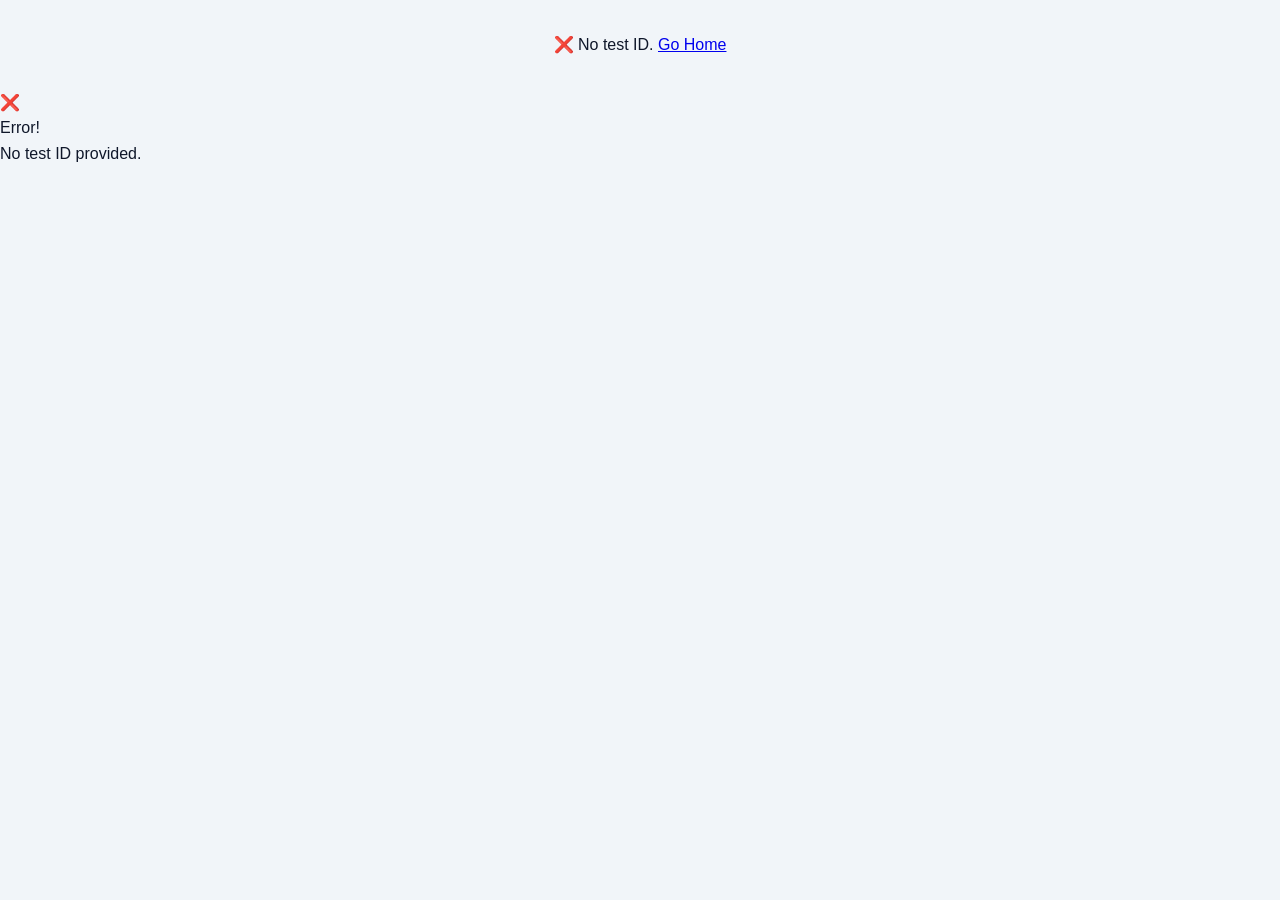
==== test.html @ 218e972a "create v2" ====
<!DOCTYPE html>
<html lang="en">
<head>
  <meta charset="UTF-8">
  <meta name="viewport" content="width=device-width, initial-scale=1.0">
  <title>CET Mock Test – Take Test</title>
  <link rel="stylesheet" href="test.css">
</head>
<body>
<div id="testApp"></div>

<script>
  // ---------- ALL ORIGINAL JAVASCRIPT (except theme toggle) ----------
  const CURRENT_STORAGE_KEY = 'cet_mock_tests_v3';
  const OLD_STORAGE_KEY = 'cet_mock_tests_v2';
  const ATTEMPTS_KEY = 'cet_test_attempts';

  function getAllTests() {
    let raw = localStorage.getItem(CURRENT_STORAGE_KEY);
    if (raw) { try { return JSON.parse(raw); } catch(e) { return []; } }
    const oldRaw = localStorage.getItem(OLD_STORAGE_KEY);
    if (oldRaw) {
      try { const old = JSON.parse(oldRaw); if (Array.isArray(old) && old.length) { localStorage.setItem(CURRENT_STORAGE_KEY, JSON.stringify(old)); return old; } } catch(e) {}
    }
    return [];
  }
  function getTestById(id) { return getAllTests().find(t => t.id === id); }
  function saveAttempt(attempt) { const attempts = getAllAttempts(); attempts.push(attempt); localStorage.setItem(ATTEMPTS_KEY, JSON.stringify(attempts)); }
  function getAllAttempts() { const raw = localStorage.getItem(ATTEMPTS_KEY); return raw ? JSON.parse(raw) : []; }

  function showToast(message, type = 'success', title = '') {
    const container = document.getElementById('toastContainer') || (() => { const div = document.createElement('div'); div.id = 'toastContainer'; div.className = 'toast-container'; document.body.appendChild(div); return div; })();
    const icons = { success: '✅', error: '❌', info: 'ℹ️', warning: '⚠️' };
    const titles = { success: 'Success!', error: 'Error!', info: 'Info', warning: 'Warning!' };
    const toast = document.createElement('div'); toast.className = `toast ${type}`;
    toast.innerHTML = `<div class="toast-icon">${icons[type]}</div><div class="toast-content"><div class="toast-title">${title || titles[type]}</div><div class="toast-message">${message}</div></div>`;
    container.appendChild(toast); setTimeout(() => toast.remove(), 4000);
  }

  function showExplanationToast(explanation, questionText) {
    const container = document.getElementById('explanationToastContainer') || (() => { const div = document.createElement('div'); div.id = 'explanationToastContainer'; div.className = 'explanation-toast-container'; document.body.appendChild(div); return div; })();
    const toast = document.createElement('div'); toast.className = 'explanation-toast';
    toast.innerHTML = `<div class="explanation-title">📖 Explanation</div><div style="font-size:0.85rem; color:var(--color-text-secondary);">${escapeHtml(questionText.substring(0, 80))}${questionText.length > 80 ? '...' : ''}</div><div class="explanation-text">${escapeHtml(explanation)}</div>`;
    container.appendChild(toast); setTimeout(() => toast.remove(), 5000);
  }

  function showConfirmationModal(onConfirm, unansweredCount) {
    const modal = document.createElement('div'); modal.className = 'modal-overlay';
    let warningText = unansweredCount > 0 ? `<p style="color: var(--color-warning); margin-bottom: 1rem;">⚠️ You have ${unansweredCount} unanswered question(s)!</p>` : '';
    modal.innerHTML = `<div class="modal-box"><h3>📝 Submit Test?</h3>${warningText}<p>Are you sure you want to submit your test? You won't be able to change your answers after submission.</p><div class="modal-actions"><button class="btn btn-secondary" id="cancelSubmit">Cancel</button><button class="btn btn-danger" id="confirmSubmit">Yes, Submit</button></div></div>`;
    document.body.appendChild(modal);
    document.getElementById('cancelSubmit').addEventListener('click', () => { modal.remove(); showToast('Submission cancelled.', 'info'); });
    document.getElementById('confirmSubmit').addEventListener('click', () => { modal.remove(); onConfirm(); });
  }

  // ========== GRAPH RENDERING (unchanged) ==========
  function setCanvasSize(canvas, width, height) {
    const dpr = window.devicePixelRatio || 1;
    canvas.width = width * dpr;
    canvas.height = height * dpr;
    canvas.style.width = `${width}px`;
    canvas.style.height = `${height}px`;
    const ctx = canvas.getContext('2d');
    ctx.scale(dpr, dpr);
    return ctx;
  }

  function renderBarGraph(canvasId, title, data) {
    const canvas = document.getElementById(canvasId);
    if (!canvas) return;
    const labels = Object.keys(data);
    const values = Object.values(data);
    const width = 500, height = 300;
    const ctx = setCanvasSize(canvas, width, height);
    ctx.clearRect(0, 0, width, height);
    const barWidth = (width / labels.length) * 0.6;
    const startX = (width / labels.length - barWidth) / 2;
    const maxVal = Math.max(...values, 1);
    for (let i = 0; i < labels.length; i++) {
      const x = i * (width / labels.length) + startX;
      const barHeight = (values[i] / maxVal) * (height - 60);
      ctx.fillStyle = '#3b82f6';
      ctx.fillRect(x, height - barHeight - 30, barWidth, barHeight);
      ctx.fillStyle = '#333';
      ctx.font = '12px sans-serif';
      ctx.fillText(labels[i], x + barWidth/4, height - 10);
    }
    ctx.fillStyle = '#000';
    ctx.font = 'bold 14px sans-serif';
    ctx.fillText(title, 10, 20);
  }

  function renderLineGraph(canvasId, title, data) {
    const canvas = document.getElementById(canvasId);
    if (!canvas) return;
    const labels = Object.keys(data);
    const values = Object.values(data);
    const width = 500, height = 300;
    const ctx = setCanvasSize(canvas, width, height);
    ctx.clearRect(0, 0, width, height);
    const maxVal = Math.max(...values, 1);
    const stepX = width / (labels.length - 1 || 1);
    const points = [];
    for (let i = 0; i < labels.length; i++) {
      const x = i * stepX;
      const y = height - 30 - (values[i] / maxVal) * (height - 60);
      points.push({ x, y });
    }
    ctx.beginPath();
    ctx.strokeStyle = '#22c55e';
    ctx.lineWidth = 2;
    ctx.moveTo(points[0].x, points[0].y);
    for (let i = 1; i < points.length; i++) ctx.lineTo(points[i].x, points[i].y);
    ctx.stroke();
    for (let i = 0; i < points.length; i++) {
      ctx.fillStyle = '#f59e0b';
      ctx.beginPath();
      ctx.arc(points[i].x, points[i].y, 4, 0, 2 * Math.PI);
      ctx.fill();
      ctx.fillStyle = '#333';
      ctx.font = '10px sans-serif';
      ctx.fillText(labels[i], points[i].x - 5, height - 10);
    }
    ctx.fillStyle = '#000';
    ctx.font = 'bold 14px sans-serif';
    ctx.fillText(title, 10, 20);
  }

  function renderPieChart(canvasId, title, data) {
    const canvas = document.getElementById(canvasId);
    if (!canvas) return;
    const values = Object.values(data);
    const labels = Object.keys(data);
    const total = values.reduce((a, b) => a + b, 0);
    const width = 500, height = 300;
    const ctx = setCanvasSize(canvas, width, height);
    ctx.clearRect(0, 0, width, height);
    const centerX = width / 2, centerY = height / 2, radius = 100;
    let startAngle = -Math.PI / 2;
    const colors = ['#3b82f6', '#22c55e', '#f59e0b', '#ef4444', '#8b5cf6', '#06b6d4'];
    for (let i = 0; i < values.length; i++) {
      const angle = (values[i] / total) * 2 * Math.PI;
      const endAngle = startAngle + angle;
      ctx.beginPath();
      ctx.fillStyle = colors[i % colors.length];
      ctx.moveTo(centerX, centerY);
      ctx.arc(centerX, centerY, radius, startAngle, endAngle);
      ctx.fill();
      startAngle = endAngle;
    }
    ctx.fillStyle = '#000';
    ctx.font = 'bold 14px sans-serif';
    ctx.fillText(title, 10, 20);
    let legendY = 40;
    for (let i = 0; i < labels.length; i++) {
      ctx.fillStyle = colors[i % colors.length];
      ctx.fillRect(width - 120, legendY, 12, 12);
      ctx.fillStyle = '#000';
      ctx.font = '10px sans-serif';
      ctx.fillText(`${labels[i]}: ${values[i]}`, width - 105, legendY + 10);
      legendY += 18;
    }
  }

  function renderTable(containerId, title, data) {
    const container = document.getElementById(containerId);
    if (!container) return;
    let html = `<table class="data-table"><caption style="caption-side:top; margin-bottom:8px; font-weight:bold;">${escapeHtml(title)}</caption><thead><tr><th>Item</th><th>Value</th></tr></thead><tbody>`;
    for (let [key, val] of Object.entries(data)) {
      html += `<tr><td>${escapeHtml(key)}</td><td>${escapeHtml(String(val))}</td></tr>`;
    }
    html += `</tbody></table>`;
    container.innerHTML = html;
  }

  function renderParagraphWithVisualizations(paragraphText, uniqueId) {
    if (!paragraphText) return '';
    const lines = paragraphText.split('\n');
    if (lines.length === 0) return escapeHtml(paragraphText);
    const firstLine = lines[0].trim().toUpperCase();
    const supported = ['[BARGRAPH]', '[LINEGRAPH]', '[PIEGRAPH]', '[TABLE]'];
    let type = null;
    for (let t of supported) if (firstLine.startsWith(t)) { type = t; break; }
    if (!type) return `<div>${escapeHtml(paragraphText)}</div>`;

    const titleLine = lines[1] ? lines[1].trim() : 'Data';
    const dataLines = lines.slice(2).filter(l => l.includes(':'));
    const data = {};
    for (let line of dataLines) {
      const [key, val] = line.split(':');
      if (key && val) {
        let numVal = parseFloat(val.trim());
        data[key.trim()] = isNaN(numVal) ? val.trim() : numVal;
      }
    }
    if (Object.keys(data).length === 0) return `<div>${escapeHtml(paragraphText)}</div>`;

    const containerId = `viz_${uniqueId}`;
    let html = `<div class="chart-container" id="${containerId}"></div>`;
    requestAnimationFrame(() => {
      const container = document.getElementById(containerId);
      if (!container) return;
      if (type === '[BARGRAPH]') {
        const canvasId = `canvas_${uniqueId}`;
        container.innerHTML = `<canvas id="${canvasId}" style="width:100%; max-width:500px; height:auto;"></canvas>`;
        renderBarGraph(canvasId, titleLine, data);
      } else if (type === '[LINEGRAPH]') {
        const canvasId = `canvas_${uniqueId}`;
        container.innerHTML = `<canvas id="${canvasId}" style="width:100%; max-width:500px; height:auto;"></canvas>`;
        renderLineGraph(canvasId, titleLine, data);
      } else if (type === '[PIEGRAPH]') {
        const canvasId = `canvas_${uniqueId}`;
        container.innerHTML = `<canvas id="${canvasId}" style="width:100%; max-width:500px; height:auto;"></canvas>`;
        renderPieChart(canvasId, titleLine, data);
      } else if (type === '[TABLE]') {
        renderTable(containerId, titleLine, data);
      }
    });
    return html;
  }

  let beforeUnloadWarningAdded = false;
  function enableBeforeUnload(submittedFlagRef) {
    if (beforeUnloadWarningAdded) return;
    window.addEventListener('beforeunload', (e) => {
      if (!submittedFlagRef.submitted) {
        e.preventDefault();
        e.returnValue = 'You have not submitted your test. Are you sure you want to leave?';
        return e.returnValue;
      }
    });
    beforeUnloadWarningAdded = true;
  }

  // ---------- THEME TOGGLE (for test page) ----------
  function getThemeToggleHTML() {
    const isDark = document.body.classList.contains('dark');
    const icon = isDark ? '🌙' : '☀️';
    return `<button class="theme-toggle-exam" id="themeToggleExam" aria-label="Toggle theme"><span id="themeIconExam">${icon}</span></button>`;
  }

  function setupThemeToggle() {
    const toggle = document.getElementById('themeToggleExam');
    const icon = document.getElementById('themeIconExam');
    if (!toggle) return;
    toggle.addEventListener('click', () => {
      const isDark = !document.body.classList.contains('dark');
      document.body.classList.toggle('dark', isDark);
      localStorage.setItem('theme', isDark ? 'dark' : 'light');
      icon.textContent = isDark ? '🌙' : '☀️';
      showToast(`${isDark ? 'Dark' : 'Light'} mode`, 'info');
    });
  }

  // Apply saved theme
  if (localStorage.getItem('theme') === 'dark') {
    document.body.classList.add('dark');
  }

  // ----- MAIN -----
  const params = new URLSearchParams(window.location.search);
  const testId = params.get('id');
  if (!testId) {
    document.body.innerHTML = '<div style="padding:2rem;text-align:center;">❌ No test ID. <a href="index.html">Go Home</a></div>';
    showToast('No test ID provided.', 'error');
  } else {
    const test = getTestById(testId);
    if (!test) {
      document.body.innerHTML = '<div style="padding:2rem;text-align:center;">❌ Test not found. <a href="index.html">Return Home</a></div>';
      showToast('Test not found.', 'error');
    } else {
      renderTestInterface(test);
    }
  }

  // ---- renderTestInterface (with new UI) ----
  function renderTestInterface(test) {
    let currentIndex = 0;
    let answers = new Array(test.questions.length).fill(null);
    let markedForReview = new Array(test.questions.length).fill(false);
    let timerInterval = null;
    let timeSeconds = 0;
    const app = document.getElementById('testApp');
    const submittedRef = { submitted: false };
    enableBeforeUnload(submittedRef);

    function updateTimerDisplay() {
      const mins = Math.floor(timeSeconds / 60);
      const secs = timeSeconds % 60;
      const timerSpan = document.getElementById('timerDisplay');
      if (timerSpan) timerSpan.innerText = `${mins.toString().padStart(2, '0')}:${secs.toString().padStart(2, '0')}`;
    }
    function startTimer() {
      if (timerInterval) clearInterval(timerInterval);
      timerInterval = setInterval(() => {
        if (!submittedRef.submitted) {
          timeSeconds++;
          updateTimerDisplay();
        }
      }, 1000);
    }

    function renderQuestionNav() {
      const navContainer = document.getElementById('navGrid');
      if (!navContainer) return;
      navContainer.innerHTML = '';
      for (let idx = 0; idx < test.questions.length; idx++) {
        const btn = document.createElement('button');
        btn.innerText = idx + 1;
        btn.classList.add('nav-btn');
        if (answers[idx] !== null) btn.classList.add('answered');
        if (markedForReview[idx]) btn.classList.add('marked');
        if (idx === currentIndex) btn.classList.add('current');
        btn.addEventListener('click', () => {
          currentIndex = idx;
          renderMainQuestion();
          renderQuestionNav();
        });
        navContainer.appendChild(btn);
      }
    }

    function renderMainQuestion() {
      const q = test.questions[currentIndex];
      const mainPanel = document.getElementById('mainPanel');
      if (!mainPanel) return;
      const selectedVal = answers[currentIndex];
      const visualHtml = q.paragraph ? renderParagraphWithVisualizations(q.paragraph, `q${currentIndex}_${Date.now()}`) : '';
      mainPanel.innerHTML = `
        <div class="question-card">
          ${visualHtml ? `<div class="paragraph-box">📖 ${visualHtml}</div>` : ''}
          <div class="question-text">${escapeHtml(q.question)}</div>
          <div class="options-list" id="optionsList">
            ${q.options.map((opt, optIdx) => `
              <div class="option-item" data-opt-index="${optIdx}">
                <input type="radio" name="questionOption" value="${optIdx}" id="opt_${optIdx}" ${selectedVal === optIdx ? 'checked' : ''}>
                <label for="opt_${optIdx}" style="flex:1; cursor:pointer;">${escapeHtml(opt)}</label>
              </div>
            `).join('')}
          </div>
          <div class="action-buttons">
            <button class="action-btn" id="prevBtn">◀ Previous</button>
            <button class="action-btn" id="nextBtn">Next ▶</button>
            <button class="action-btn" id="markBtn">${markedForReview[currentIndex] ? '★ Marked' : '☆ Mark for Review'}</button>
            <button class="action-btn" id="explainBtn">💡 Show Explanation</button>
          </div>
        </div>
      `;
      document.querySelectorAll('input[name="questionOption"]').forEach(radio => {
        radio.addEventListener('change', (e) => {
          const chosen = parseInt(e.target.value);
          answers[currentIndex] = chosen;
          renderQuestionNav();
        });
      });
      document.getElementById('prevBtn')?.addEventListener('click', () => {
        if (currentIndex > 0) { currentIndex--; renderMainQuestion(); renderQuestionNav(); }
      });
      document.getElementById('nextBtn')?.addEventListener('click', () => {
        if (currentIndex < test.questions.length - 1) { currentIndex++; renderMainQuestion(); renderQuestionNav(); }
      });
      document.getElementById('markBtn')?.addEventListener('click', () => {
        markedForReview[currentIndex] = !markedForReview[currentIndex];
        renderMainQuestion();
        renderQuestionNav();
        showToast(`Question ${currentIndex + 1} ${markedForReview[currentIndex] ? 'marked' : 'unmarked'}`, 'info');
      });
      document.getElementById('explainBtn')?.addEventListener('click', () => {
        showExplanationToast(test.questions[currentIndex].explanation, test.questions[currentIndex].question);
      });
    }

    function submitAndShowResults() {
      if (submittedRef.submitted) return;
      submittedRef.submitted = true;
      if (timerInterval) clearInterval(timerInterval);
      let correctCount = 0;
      const resultsDetail = [];
      for (let idx = 0; idx < test.questions.length; idx++) {
        const q = test.questions[idx];
        const userAnswer = answers[idx];
        const isCorrect = (userAnswer !== null && userAnswer === q.correct);
        if (isCorrect) correctCount++;
        resultsDetail.push({
          question: q.question,
          userAnswer: userAnswer !== null ? q.options[userAnswer] : 'Not answered',
          correctAnswer: q.options[q.correct],
          isCorrect,
          explanation: q.explanation
        });
      }
      const total = test.questions.length;
      const percentage = ((correctCount / total) * 100).toFixed(1);
      const score = correctCount;
      saveAttempt({ testId: test.id, testName: test.name, score, total, percentage, date: new Date().toISOString(), answers });
      showToast(`Test submitted! Score: ${score}/${total} (${percentage}%)`, 'success', 'Test Completed!');
      const modalDiv = document.createElement('div');
      modalDiv.className = 'results-modal';
      modalDiv.innerHTML = `
        <div class="results-card">
          <div class="results-header"><h2>📊 Test Results</h2><p>${escapeHtml(test.name)} • ${new Date().toLocaleDateString()}</p></div>
          <div class="score-summary">
            <div class="score-card correct"><div class="score-value">${correctCount}/${total}</div><div class="score-label">✅ Correct</div></div>
            <div class="score-card incorrect"><div class="score-value">${total - correctCount}/${total}</div><div class="score-label">❌ Incorrect</div></div>
            <div class="score-card percentage"><div class="score-value">${percentage}%</div><div class="score-label">📈 Score</div></div>
          </div>
          <div class="results-content">
            ${resultsDetail.map((d, i) => `
              <div class="question-review-item ${d.isCorrect ? 'correct' : 'incorrect'}">
                <div class="q-text">Q${i+1}: ${escapeHtml(d.question)}</div>
                <div class="answer-detail">📌 Your answer: ${escapeHtml(d.userAnswer)}</div>
                ${!d.isCorrect ? `<div class="answer-detail">✓ Correct: ${escapeHtml(d.correctAnswer)}</div>` : ''}
                <div class="explanation-box"><strong>💡 Explanation:</strong> ${escapeHtml(d.explanation)}</div>
              </div>
            `).join('')}
          </div>
          <div class="results-footer">
            <button class="btn btn-secondary" id="closeModalBtn">Close</button>
            <button class="btn btn-primary" id="homeBtn">🏠 Go Home</button>
          </div>
        </div>
      `;
      document.body.appendChild(modalDiv);
      document.getElementById('closeModalBtn')?.addEventListener('click', () => modalDiv.remove());
      document.getElementById('homeBtn')?.addEventListener('click', () => { modalDiv.remove(); window.location.href = 'index.html'; });
    }

    // Build UI
    const toggleHTML = getThemeToggleHTML();
    app.innerHTML = `
      <div class="test-header">
        <div class="test-title">📌 ${escapeHtml(test.name)} <span class="test-id">ID: ${test.id.slice(-8)}</span></div>
        <div class="timer">⏱️ <span id="timerDisplay">00:00</span></div>
        ${toggleHTML}
        <button class="submit-btn" id="finalSubmitBtn">✅ Submit Test</button>
      </div>
      <div class="test-container">
        <div class="question-nav">
          <h4>📋 Navigator</h4>
          <div class="nav-grid" id="navGrid"></div>
          <div class="nav-legend">
            <span class="nav-legend-item"><span class="dot answered"></span> Answered</span>
            <span class="nav-legend-item"><span class="dot marked"></span> Marked</span>
            <span class="nav-legend-item"><span class="dot current"></span> Current</span>
          </div>
        </div>
        <div class="question-panel" id="mainPanel"></div>
      </div>
    `;

    startTimer();
    renderQuestionNav();
    renderMainQuestion();

    document.getElementById('finalSubmitBtn')?.addEventListener('click', () => {
      const unansweredCount = answers.filter(a => a === null).length;
      showConfirmationModal(() => submitAndShowResults(), unansweredCount);
    });

    setupThemeToggle();
  }

  function escapeHtml(str) {
    if (!str) return '';
    return String(str).replace(/[&<>]/g, m => m === '&' ? '&amp;' : (m === '<' ? '&lt;' : '&gt;'));
  }
</script>
</body>
</html>
---- test.css ----
/* ============================================================
   CET Mock Test Platform – Exam Interface
   Light / Dark, distraction-free, accessible
   ============================================================ */

*,
*::before,
*::after {
  margin: 0;
  padding: 0;
  box-sizing: border-box;
}

:root {
  --color-primary: #2563eb;
  --color-primary-hover: #1d4ed8;
  --color-success: #16a34a;
  --color-warning: #f59e0b;
  --color-danger: #dc2626;
  --color-info: #2563eb;

  --color-bg-page: #f1f5f9;
  --color-bg-surface: #ffffff;
  --color-bg-elevated: #ffffff;
  --color-text: #0f172a;
  --color-text-secondary: #475569;
  --color-text-muted: #94a3b8;
  --color-border: #e2e8f0;
  --color-border-focus: #2563eb;

  --shadow-sm: 0 1px 2px rgba(0, 0, 0, 0.05);
  --shadow-md: 0 4px 6px -1px rgba(0, 0, 0, 0.07), 0 2px 4px -1px rgba(0, 0, 0, 0.04);
  --shadow-lg: 0 10px 15px -3px rgba(0, 0, 0, 0.08), 0 4px 6px -2px rgba(0, 0, 0, 0.03);
  --shadow-xl: 0 20px 25px -5px rgba(0, 0, 0, 0.1), 0 10px 10px -5px rgba(0, 0, 0, 0.04);

  --radius-sm: 6px;
  --radius-md: 10px;
  --radius-lg: 16px;
  --radius-xl: 24px;
  --radius-full: 9999px;

  --font-family: -apple-system, BlinkMacSystemFont, "Segoe UI", Roboto, "Helvetica Neue", Arial, sans-serif;
  --font-mono: "SF Mono", Monaco, "Cascadia Code", "Roboto Mono", monospace;

  --space-1: 0.25rem;
  --space-2: 0.5rem;
  --space-3: 0.75rem;
  --space-4: 1rem;
  --space-5: 1.25rem;
  --space-6: 1.5rem;
  --space-8: 2rem;
  --space-10: 2.5rem;
  --space-12: 3rem;

  --transition-fast: 150ms ease;
  --transition-base: 250ms ease;
  --transition-slow: 350ms ease;
}

body.dark {
  --color-bg-page: #0f172a;
  --color-bg-surface: #1e293b;
  --color-bg-elevated: #334155;
  --color-text: #f1f5f9;
  --color-text-secondary: #cbd5e1;
  --color-text-muted: #94a3b8;
  --color-border: #475569;
  --color-border-focus: #60a5fa;
  --color-primary: #60a5fa;
  --color-primary-hover: #3b82f6;
  --color-success: #4ade80;
  --color-warning: #facc15;
  --color-danger: #f87171;
  --color-info: #60a5fa;
}

body {
  font-family: var(--font-family);
  background-color: var(--color-bg-page);
  color: var(--color-text);
  line-height: 1.6;
  transition: background-color var(--transition-slow), color var(--transition-slow);
}

.test-header {
  background-color: var(--color-bg-surface);
  border-bottom: 1px solid var(--color-border);
  padding: var(--space-3) var(--space-6);
  display: flex;
  justify-content: space-between;
  align-items: center;
  flex-wrap: wrap;
  gap: var(--space-3);
  position: sticky;
  top: 0;
  z-index: 10;
  backdrop-filter: blur(8px);
  background-color: rgba(255, 255, 255, 0.85);
}
body.dark .test-header {
  background-color: rgba(30, 41, 59, 0.85);
}
.test-title {
  font-weight: 700;
  font-size: 1.1rem;
  color: var(--color-text);
  display: flex;
  align-items: center;
  gap: var(--space-2);
}
.test-title .test-id {
  font-weight: 400;
  font-size: 0.75rem;
  color: var(--color-text-muted);
  font-family: var(--font-mono);
}
.timer {
  font-family: var(--font-mono);
  font-size: 1.2rem;
  font-weight: 700;
  background-color: var(--color-bg-page);
  padding: 0.2rem 0.9rem;
  border-radius: var(--radius-full);
  border: 1px solid var(--color-border);
  color: var(--color-text);
  display: flex;
  align-items: center;
  gap: var(--space-2);
}
.submit-btn {
  background-color: var(--color-danger);
  border: none;
  color: #fff;
  padding: 0.5rem 1.2rem;
  border-radius: var(--radius-full);
  font-weight: 600;
  font-family: inherit;
  font-size: 0.95rem;
  cursor: pointer;
  transition: background var(--transition-fast), transform var(--transition-fast);
}
.submit-btn:hover {
  background-color: #b91c1c;
  transform: translateY(-1px);
}
.submit-btn:active {
  transform: translateY(0);
}

.test-container {
  display: flex;
  max-width: 1400px;
  margin: 0 auto;
  min-height: calc(100vh - 70px);
  flex-wrap: wrap;
}

.question-nav {
  width: 280px;
  background-color: var(--color-bg-surface);
  border-right: 1px solid var(--color-border);
  padding: var(--space-6) var(--space-4);
  overflow-y: auto;
  flex-shrink: 0;
}
.question-nav h4 {
  font-size: 0.9rem;
  font-weight: 600;
  color: var(--color-text-secondary);
  margin-bottom: var(--space-3);
  text-transform: uppercase;
  letter-spacing: 0.02em;
}
.nav-grid {
  display: grid;
  grid-template-columns: repeat(5, 1fr);
  gap: var(--space-2);
  margin-bottom: var(--space-4);
}
.nav-btn {
  aspect-ratio: 1 / 1;
  border: 1px solid var(--color-border);
  background-color: var(--color-bg-page);
  border-radius: var(--radius-sm);
  font-weight: 600;
  font-size: 0.9rem;
  cursor: pointer;
  color: var(--color-text);
  transition: all var(--transition-fast);
  display: flex;
  align-items: center;
  justify-content: center;
}
.nav-btn:hover {
  background-color: var(--color-bg-elevated);
  border-color: var(--color-text-muted);
}
.nav-btn.current {
  border: 2px solid var(--color-primary);
  background-color: var(--color-primary-light);
  color: var(--color-primary);
}
.nav-btn.answered {
  background-color: var(--color-success);
  border-color: var(--color-success);
  color: #fff;
}
.nav-btn.marked {
  background-color: var(--color-warning);
  border-color: var(--color-warning);
  color: #fff;
}
.nav-legend {
  display: flex;
  gap: var(--space-4);
  font-size: 0.75rem;
  color: var(--color-text-secondary);
  flex-wrap: wrap;
}
.nav-legend-item {
  display: flex;
  align-items: center;
  gap: var(--space-1);
}
.nav-legend-item .dot {
  display: inline-block;
  width: 12px;
  height: 12px;
  border-radius: var(--radius-sm);
  border: 1px solid var(--color-border);
}
.dot.answered {
  background-color: var(--color-success);
}
.dot.marked {
  background-color: var(--color-warning);
}
.dot.current {
  background-color: var(--color-primary);
}

.question-panel {
  flex: 1;
  padding: var(--space-6);
  background-color: var(--color-bg-page);
  min-width: 0;
}
.question-card {
  background-color: var(--color-bg-surface);
  border: 1px solid var(--color-border);
  border-radius: var(--radius-lg);
  padding: var(--space-6);
  box-shadow: var(--shadow-sm);
}
.paragraph-box {
  background-color: var(--color-bg-page);
  border-left: 4px solid var(--color-primary);
  padding: var(--space-4);
  margin-bottom: var(--space-6);
  border-radius: var(--radius-md);
  line-height: 1.7;
  font-size: 0.95rem;
}
.chart-container {
  margin: var(--space-4) 0;
  text-align: center;
  background-color: var(--color-bg-surface);
  padding: var(--space-4);
  border-radius: var(--radius-md);
  overflow-x: auto;
  border: 1px solid var(--color-border);
}
canvas {
  max-width: 100%;
  height: auto;
  border-radius: var(--radius-sm);
  background: #fff;
  display: block;
  margin: 0 auto;
}
.data-table {
  width: 100%;
  border-collapse: collapse;
  margin: var(--space-3) 0;
  font-size: 0.95rem;
}
.data-table th,
.data-table td {
  border: 1px solid var(--color-border);
  padding: var(--space-2) var(--space-3);
  text-align: left;
}
.data-table th {
  background-color: var(--color-bg-page);
  font-weight: 600;
}
.question-text {
  font-size: 1.2rem;
  font-weight: 600;
  margin-bottom: var(--space-5);
  line-height: 1.5;
}
.options-list {
  display: flex;
  flex-direction: column;
  gap: var(--space-3);
  margin-bottom: var(--space-6);
}
.option-item {
  display: flex;
  align-items: center;
  gap: var(--space-3);
  padding: var(--space-3);
  border: 1px solid var(--color-border);
  border-radius: var(--radius-md);
  cursor: pointer;
  transition: background var(--transition-fast), border-color var(--transition-fast);
}
.option-item:hover {
  background-color: var(--color-bg-page);
}
.option-item input[type="radio"] {
  width: 18px;
  height: 18px;
  accent-color: var(--color-primary);
  flex-shrink: 0;
  cursor: pointer;
}
.option-item label {
  flex: 1;
  cursor: pointer;
  font-size: 1rem;
}
.option-item:has(input:checked) {
  border-color: var(--color-primary);
  background-color: var(--color-primary-light);
}

.action-buttons {
  display: flex;
  gap: var(--space-2);
  flex-wrap: wrap;
  margin-top: var(--space-4);
}
.action-btn {
  padding: 0.5rem 1rem;
  border-radius: var(--radius-full);
  border: 1px solid var(--color-border);
  background-color: var(--color-bg-surface);
  font-family: inherit;
  font-size: 0.9rem;
  font-weight: 500;
  color: var(--color-text);
  cursor: pointer;
  transition: all var(--transition-fast);
  display: inline-flex;
  align-items: center;
  gap: var(--space-1);
}
.action-btn:hover {
  background-color: var(--color-bg-page);
  border-color: var(--color-text-muted);
  transform: translateY(-1px);
}
.action-btn:active {
  transform: translateY(0);
}
.action-btn.marked-active {
  background-color: var(--color-warning);
  border-color: var(--color-warning);
  color: #fff;
}

.explanation-toast-container {
  position: fixed;
  bottom: 20px;
  right: 20px;
  z-index: 1000;
  max-width: 400px;
  display: flex;
  flex-direction: column;
  gap: var(--space-2);
}
.explanation-toast {
  background-color: var(--color-bg-surface);
  border-left: 4px solid var(--color-info);
  border-radius: var(--radius-md);
  padding: var(--space-4);
  box-shadow: var(--shadow-lg);
  animation: slideUp var(--transition-base);
}
.explanation-toast .explanation-title {
  font-weight: 600;
  margin-bottom: var(--space-1);
}
.explanation-toast .explanation-text {
  font-size: 0.9rem;
  color: var(--color-text-secondary);
  margin-top: var(--space-2);
  padding-top: var(--space-2);
  border-top: 1px solid var(--color-border);
}
@keyframes slideUp {
  from {
    transform: translateY(100%);
    opacity: 0;
  }
  to {
    transform: translateY(0);
    opacity: 1;
  }
}

.results-modal {
  position: fixed;
  top: 0;
  left: 0;
  width: 100%;
  height: 100%;
  background-color: rgba(0, 0, 0, 0.6);
  backdrop-filter: blur(6px);
  display: flex;
  align-items: center;
  justify-content: center;
  z-index: 2000;
  animation: fadeIn var(--transition-fast);
}
.results-card {
  background-color: var(--color-bg-surface);
  max-width: 750px;
  width: 95%;
  border-radius: var(--radius-xl);
  max-height: 90vh;
  display: flex;
  flex-direction: column;
  box-shadow: var(--shadow-xl);
  animation: slideUp var(--transition-base);
}
.results-header {
  background: linear-gradient(135deg, var(--color-primary), var(--color-success));
  padding: var(--space-6) var(--space-8);
  border-radius: var(--radius-xl) var(--radius-xl) 0 0;
  color: #fff;
}
.results-header h2 {
  font-size: 1.5rem;
  font-weight: 700;
}
.results-header p {
  opacity: 0.9;
  font-size: 0.95rem;
  margin-top: var(--space-1);
}
.score-summary {
  display: flex;
  justify-content: space-around;
  padding: var(--space-6) var(--space-4);
  background-color: var(--color-bg-page);
  border-bottom: 1px solid var(--color-border);
  gap: var(--space-4);
  flex-wrap: wrap;
}
.score-card {
  text-align: center;
  flex: 1;
  min-width: 80px;
  padding: var(--space-3);
  background-color: var(--color-bg-surface);
  border-radius: var(--radius-md);
  border: 1px solid var(--color-border);
}
.score-value {
  font-size: 2rem;
  font-weight: 700;
  line-height: 1.2;
}
.score-label {
  font-size: 0.85rem;
  color: var(--color-text-secondary);
}
.score-card.correct .score-value {
  color: var(--color-success);
}
.score-card.incorrect .score-value {
  color: var(--color-danger);
}
.score-card.percentage .score-value {
  color: var(--color-primary);
}
.results-content {
  flex: 1;
  overflow-y: auto;
  padding: var(--space-6) var(--space-8);
  max-height: 45vh;
}
.question-review-item {
  background-color: var(--color-bg-page);
  border-radius: var(--radius-md);
  padding: var(--space-4);
  margin-bottom: var(--space-4);
  border-left: 4px solid var(--color-primary);
}
.question-review-item.correct {
  border-left-color: var(--color-success);
}
.question-review-item.incorrect {
  border-left-color: var(--color-danger);
}
.question-review-item .q-text {
  font-weight: 600;
  margin-bottom: var(--space-1);
}
.question-review-item .answer-detail {
  font-size: 0.9rem;
  color: var(--color-text-secondary);
}
.question-review-item .explanation-box {
  margin-top: var(--space-2);
  padding: var(--space-3);
  background-color: var(--color-bg-surface);
  border-radius: var(--radius-sm);
  border: 1px solid var(--color-border);
  font-size: 0.9rem;
}
.results-footer {
  padding: var(--space-4) var(--space-8);
  border-top: 1px solid var(--color-border);
  display: flex;
  gap: var(--space-3);
  justify-content: flex-end;
}

@media (max-width: 768px) {
  .test-container {
    flex-direction: column;
  }
  .question-nav {
    width: 100%;
    border-right: none;
    border-bottom: 1px solid var(--color-border);
    padding: var(--space-4);
    max-height: 200px;
    overflow-y: auto;
  }
  .question-panel {
    padding: var(--space-4);
  }
  .test-header {
    flex-direction: column;
    align-items: stretch;
    gap: var(--space-2);
    padding: var(--space-3) var(--space-4);
  }
  .test-header .test-title {
    font-size: 1rem;
  }
  .timer {
    align-self: flex-start;
    font-size: 1rem;
  }
  .submit-btn {
    align-self: flex-start;
    width: 100%;
  }
  .score-summary {
    flex-direction: row;
    flex-wrap: wrap;
  }
  .results-header {
    padding: var(--space-4);
  }
  .results-content {
    padding: var(--space-4);
  }
  .results-footer {
    flex-direction: column;
    padding: var(--space-4);
  }
  .explanation-toast-container {
    left: 16px;
    right: 16px;
    max-width: calc(100% - 32px);
    bottom: 16px;
  }
}
@media (max-width: 480px) {
  .question-text {
    font-size: 1.05rem;
  }
  .option-item {
    padding: var(--space-2);
  }
  .nav-grid {
    grid-template-columns: repeat(6, 1fr);
  }
}

@media (prefers-reduced-motion: reduce) {
  *,
  *::before,
  *::after {
    animation-duration: 0.01ms !important;
    animation-iteration-count: 1 !important;
    transition-duration: 0.01ms !important;
  }
}
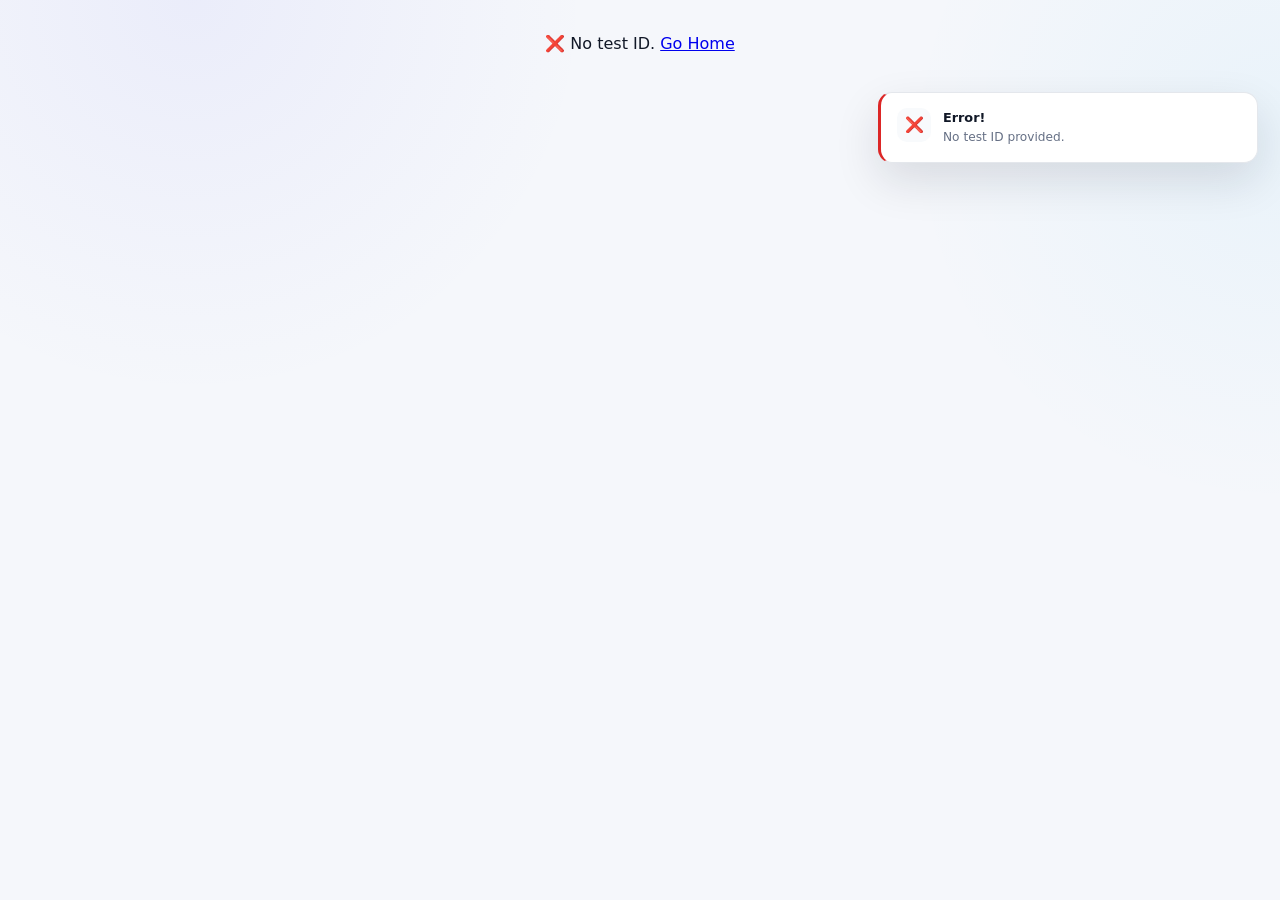
==== commit 038659a3: "css fixed" ====
--- a/test.html
+++ b/test.html
@@ -4,7 +4,7 @@
   <meta charset="UTF-8">
   <meta name="viewport" content="width=device-width, initial-scale=1.0">
   <title>CET Mock Test – Take Test</title>
-  <link rel="stylesheet" href="test.css">
+  <link rel="stylesheet" href="/test.css">
 </head>
 <body>
 <div id="testApp"></div>
--- a/test.css
+++ b/test.css
@@ -1,606 +1,1975 @@
-/* ============================================================
-   CET Mock Test Platform – Exam Interface
-   Light / Dark, distraction-free, accessible
-   ============================================================ */
+/* =========================================================
+   CET MOCK TEST — PREMIUM EDTECH UI
+   Complete CSS replacement
+   No JS / DOM dependencies changed
+   ========================================================= */
+
+/* =========================================================
+   01. DESIGN TOKENS
+   ========================================================= */
+
+:root {
+    --color-primary: #4f46e5;
+    --color-primary-hover: #4338ca;
+    --color-primary-soft: #eef2ff;
+    --color-primary-glow: rgba(79, 70, 229, 0.18);
+
+    --color-success: #16a34a;
+    --color-success-soft: #ecfdf3;
+
+    --color-danger: #dc2626;
+    --color-danger-soft: #fef2f2;
+
+    --color-warning: #d97706;
+    --color-warning-soft: #fff7ed;
+
+    --color-info: #0284c7;
+    --color-info-soft: #eff6ff;
+
+    --color-text: #111827;
+    --color-text-secondary: #667085;
+    --color-text-muted: #98a2b3;
+
+    --color-background: #f5f7fb;
+    --color-surface: #ffffff;
+    --color-surface-soft: #f8fafc;
+
+    --color-border: #e4e7ec;
+    --color-border-strong: #d0d5dd;
+
+    --shadow-xs: 0 1px 2px rgba(16, 24, 40, 0.04);
+    --shadow-sm: 0 2px 8px rgba(16, 24, 40, 0.06);
+    --shadow-md: 0 8px 24px rgba(16, 24, 40, 0.08);
+    --shadow-lg: 0 18px 45px rgba(16, 24, 40, 0.12);
+    --shadow-xl: 0 30px 70px rgba(16, 24, 40, 0.18);
+
+    --radius-sm: 8px;
+    --radius-md: 12px;
+    --radius-lg: 18px;
+    --radius-xl: 24px;
+
+    --header-height: 76px;
+
+    --transition-fast: 150ms ease;
+    --transition: 220ms ease;
+    --transition-slow: 350ms ease;
+}
+
+/* =========================================================
+   02. DARK MODE
+   ========================================================= */
+
+body.dark {
+    --color-primary: #818cf8;
+    --color-primary-hover: #6366f1;
+    --color-primary-soft: rgba(99, 102, 241, 0.13);
+    --color-primary-glow: rgba(129, 140, 248, 0.18);
+
+    --color-success: #4ade80;
+    --color-success-soft: rgba(34, 197, 94, 0.12);
+
+    --color-danger: #f87171;
+    --color-danger-soft: rgba(239, 68, 68, 0.12);
+
+    --color-warning: #fbbf24;
+    --color-warning-soft: rgba(245, 158, 11, 0.12);
+
+    --color-info: #38bdf8;
+    --color-info-soft: rgba(14, 165, 233, 0.12);
+
+    --color-text: #f8fafc;
+    --color-text-secondary: #aab4c3;
+    --color-text-muted: #697586;
+
+    --color-background: #0b1020;
+    --color-surface: #111827;
+    --color-surface-soft: #151d2e;
+
+    --color-border: #263247;
+    --color-border-strong: #34425a;
+
+    --shadow-xs: 0 1px 2px rgba(0, 0, 0, 0.2);
+    --shadow-sm: 0 2px 10px rgba(0, 0, 0, 0.22);
+    --shadow-md: 0 10px 28px rgba(0, 0, 0, 0.25);
+    --shadow-lg: 0 18px 50px rgba(0, 0, 0, 0.32);
+    --shadow-xl: 0 30px 80px rgba(0, 0, 0, 0.45);
+}
+
+/* =========================================================
+   03. GLOBAL RESET
+   ========================================================= */
 
 *,
 *::before,
 *::after {
-  margin: 0;
-  padding: 0;
-  box-sizing: border-box;
-}
-
-:root {
-  --color-primary: #2563eb;
-  --color-primary-hover: #1d4ed8;
-  --color-success: #16a34a;
-  --color-warning: #f59e0b;
-  --color-danger: #dc2626;
-  --color-info: #2563eb;
-
-  --color-bg-page: #f1f5f9;
-  --color-bg-surface: #ffffff;
-  --color-bg-elevated: #ffffff;
-  --color-text: #0f172a;
-  --color-text-secondary: #475569;
-  --color-text-muted: #94a3b8;
-  --color-border: #e2e8f0;
-  --color-border-focus: #2563eb;
-
-  --shadow-sm: 0 1px 2px rgba(0, 0, 0, 0.05);
-  --shadow-md: 0 4px 6px -1px rgba(0, 0, 0, 0.07), 0 2px 4px -1px rgba(0, 0, 0, 0.04);
-  --shadow-lg: 0 10px 15px -3px rgba(0, 0, 0, 0.08), 0 4px 6px -2px rgba(0, 0, 0, 0.03);
-  --shadow-xl: 0 20px 25px -5px rgba(0, 0, 0, 0.1), 0 10px 10px -5px rgba(0, 0, 0, 0.04);
-
-  --radius-sm: 6px;
-  --radius-md: 10px;
-  --radius-lg: 16px;
-  --radius-xl: 24px;
-  --radius-full: 9999px;
-
-  --font-family: -apple-system, BlinkMacSystemFont, "Segoe UI", Roboto, "Helvetica Neue", Arial, sans-serif;
-  --font-mono: "SF Mono", Monaco, "Cascadia Code", "Roboto Mono", monospace;
-
-  --space-1: 0.25rem;
-  --space-2: 0.5rem;
-  --space-3: 0.75rem;
-  --space-4: 1rem;
-  --space-5: 1.25rem;
-  --space-6: 1.5rem;
-  --space-8: 2rem;
-  --space-10: 2.5rem;
-  --space-12: 3rem;
-
-  --transition-fast: 150ms ease;
-  --transition-base: 250ms ease;
-  --transition-slow: 350ms ease;
-}
-
-body.dark {
-  --color-bg-page: #0f172a;
-  --color-bg-surface: #1e293b;
-  --color-bg-elevated: #334155;
-  --color-text: #f1f5f9;
-  --color-text-secondary: #cbd5e1;
-  --color-text-muted: #94a3b8;
-  --color-border: #475569;
-  --color-border-focus: #60a5fa;
-  --color-primary: #60a5fa;
-  --color-primary-hover: #3b82f6;
-  --color-success: #4ade80;
-  --color-warning: #facc15;
-  --color-danger: #f87171;
-  --color-info: #60a5fa;
+    box-sizing: border-box;
+}
+
+html {
+    min-height: 100%;
+    scroll-behavior: smooth;
 }
 
 body {
-  font-family: var(--font-family);
-  background-color: var(--color-bg-page);
-  color: var(--color-text);
-  line-height: 1.6;
-  transition: background-color var(--transition-slow), color var(--transition-slow);
-}
+    margin: 0;
+    min-height: 100vh;
+
+    font-family:
+        Inter,
+        ui-sans-serif,
+        system-ui,
+        -apple-system,
+        BlinkMacSystemFont,
+        "Segoe UI",
+        sans-serif;
+
+    color: var(--color-text);
+    background:
+        radial-gradient(
+            circle at 15% 0%,
+            rgba(99, 102, 241, 0.07),
+            transparent 28%
+        ),
+        radial-gradient(
+            circle at 100% 15%,
+            rgba(14, 165, 233, 0.05),
+            transparent 25%
+        ),
+        var(--color-background);
+
+    line-height: 1.5;
+    transition:
+        background var(--transition-slow),
+        color var(--transition);
+}
+
+button,
+input,
+textarea,
+select {
+    font: inherit;
+}
+
+button {
+    border: 0;
+}
+
+button:focus-visible,
+input:focus-visible,
+label:focus-visible {
+    outline: 3px solid var(--color-primary-glow);
+    outline-offset: 3px;
+}
+
+::selection {
+    color: #fff;
+    background: var(--color-primary);
+}
+
+/* =========================================================
+   04. MAIN APP
+   ========================================================= */
+
+#testApp {
+    min-height: 100vh;
+    padding-bottom: 40px;
+}
+
+/* =========================================================
+   05. TOP TEST HEADER
+   ========================================================= */
 
 .test-header {
-  background-color: var(--color-bg-surface);
-  border-bottom: 1px solid var(--color-border);
-  padding: var(--space-3) var(--space-6);
-  display: flex;
-  justify-content: space-between;
-  align-items: center;
-  flex-wrap: wrap;
-  gap: var(--space-3);
-  position: sticky;
-  top: 0;
-  z-index: 10;
-  backdrop-filter: blur(8px);
-  background-color: rgba(255, 255, 255, 0.85);
-}
+    position: sticky;
+    top: 0;
+    z-index: 1000;
+
+    min-height: var(--header-height);
+    padding: 12px 28px;
+
+    display: flex;
+    align-items: center;
+    gap: 14px;
+
+    background: rgba(255, 255, 255, 0.88);
+    border-bottom: 1px solid var(--color-border);
+
+    backdrop-filter: blur(18px);
+    -webkit-backdrop-filter: blur(18px);
+
+    box-shadow: var(--shadow-sm);
+}
+
 body.dark .test-header {
-  background-color: rgba(30, 41, 59, 0.85);
-}
+    background: rgba(17, 24, 39, 0.86);
+}
+
+/* =========================================================
+   06. TEST TITLE
+   ========================================================= */
+
 .test-title {
-  font-weight: 700;
-  font-size: 1.1rem;
-  color: var(--color-text);
-  display: flex;
-  align-items: center;
-  gap: var(--space-2);
-}
-.test-title .test-id {
-  font-weight: 400;
-  font-size: 0.75rem;
-  color: var(--color-text-muted);
-  font-family: var(--font-mono);
-}
+    min-width: 0;
+    flex: 1;
+
+    display: flex;
+    align-items: center;
+    gap: 10px;
+
+    font-size: 1rem;
+    font-weight: 750;
+    letter-spacing: -0.02em;
+
+    color: var(--color-text);
+
+    white-space: nowrap;
+    overflow: hidden;
+    text-overflow: ellipsis;
+}
+
+.test-id {
+    flex-shrink: 0;
+
+    padding: 4px 9px;
+
+    border: 1px solid var(--color-border);
+    border-radius: 999px;
+
+    color: var(--color-text-muted);
+    background: var(--color-surface-soft);
+
+    font-size: 0.68rem;
+    font-weight: 650;
+    letter-spacing: 0.03em;
+}
+
+/* =========================================================
+   07. TIMER
+   ========================================================= */
+
 .timer {
-  font-family: var(--font-mono);
-  font-size: 1.2rem;
-  font-weight: 700;
-  background-color: var(--color-bg-page);
-  padding: 0.2rem 0.9rem;
-  border-radius: var(--radius-full);
-  border: 1px solid var(--color-border);
-  color: var(--color-text);
-  display: flex;
-  align-items: center;
-  gap: var(--space-2);
-}
+    flex-shrink: 0;
+
+    display: inline-flex;
+    align-items: center;
+    gap: 8px;
+
+    min-height: 42px;
+    padding: 0 15px;
+
+    border: 1px solid var(--color-border);
+    border-radius: 12px;
+
+    color: var(--color-text);
+    background: var(--color-surface);
+
+    box-shadow: var(--shadow-xs);
+
+    font-size: 0.88rem;
+    font-weight: 750;
+    font-variant-numeric: tabular-nums;
+
+    transition:
+        border-color var(--transition),
+        background var(--transition);
+}
+
+.timer:hover {
+    border-color: var(--color-border-strong);
+}
+
+/* =========================================================
+   08. THEME TOGGLE
+   ========================================================= */
+
+.theme-toggle-exam {
+    width: 42px;
+    height: 42px;
+
+    flex-shrink: 0;
+
+    display: grid;
+    place-items: center;
+
+    cursor: pointer;
+
+    border: 1px solid var(--color-border);
+    border-radius: 12px;
+
+    color: var(--color-text);
+    background: var(--color-surface);
+
+    box-shadow: var(--shadow-xs);
+
+    font-size: 1rem;
+
+    transition:
+        transform var(--transition-fast),
+        background var(--transition),
+        border-color var(--transition),
+        box-shadow var(--transition);
+}
+
+.theme-toggle-exam:hover {
+    transform: translateY(-2px);
+    border-color: var(--color-primary);
+    box-shadow: 0 5px 15px var(--color-primary-glow);
+}
+
+.theme-toggle-exam:active {
+    transform: translateY(0) scale(0.96);
+}
+
+/* =========================================================
+   09. SUBMIT BUTTON
+   ========================================================= */
+
 .submit-btn {
-  background-color: var(--color-danger);
-  border: none;
-  color: #fff;
-  padding: 0.5rem 1.2rem;
-  border-radius: var(--radius-full);
-  font-weight: 600;
-  font-family: inherit;
-  font-size: 0.95rem;
-  cursor: pointer;
-  transition: background var(--transition-fast), transform var(--transition-fast);
-}
+    min-height: 42px;
+    padding: 0 17px;
+
+    flex-shrink: 0;
+
+    display: inline-flex;
+    align-items: center;
+    justify-content: center;
+    gap: 7px;
+
+    cursor: pointer;
+
+    border: 1px solid transparent;
+    border-radius: 12px;
+
+    color: #fff;
+    background: linear-gradient(
+        135deg,
+        var(--color-primary),
+        var(--color-primary-hover)
+    );
+
+    box-shadow:
+        0 5px 14px var(--color-primary-glow);
+
+    font-size: 0.82rem;
+    font-weight: 750;
+
+    transition:
+        transform var(--transition-fast),
+        box-shadow var(--transition),
+        filter var(--transition);
+}
+
 .submit-btn:hover {
-  background-color: #b91c1c;
-  transform: translateY(-1px);
-}
+    transform: translateY(-2px);
+    filter: brightness(1.04);
+    box-shadow:
+        0 9px 22px var(--color-primary-glow);
+}
+
 .submit-btn:active {
-  transform: translateY(0);
-}
+    transform: translateY(0);
+}
+
+/* =========================================================
+   10. MAIN TEST LAYOUT
+   ========================================================= */
 
 .test-container {
-  display: flex;
-  max-width: 1400px;
-  margin: 0 auto;
-  min-height: calc(100vh - 70px);
-  flex-wrap: wrap;
-}
+    width: min(1500px, calc(100% - 48px));
+    margin: 28px auto;
+
+    display: grid;
+    grid-template-columns: 280px minmax(0, 1fr);
+    gap: 22px;
+
+    align-items: start;
+}
+
+/* =========================================================
+   11. QUESTION NAVIGATOR
+   ========================================================= */
 
 .question-nav {
-  width: 280px;
-  background-color: var(--color-bg-surface);
-  border-right: 1px solid var(--color-border);
-  padding: var(--space-6) var(--space-4);
-  overflow-y: auto;
-  flex-shrink: 0;
-}
+    position: sticky;
+    top: calc(var(--header-height) + 20px);
+
+    padding: 20px;
+
+    border: 1px solid var(--color-border);
+    border-radius: var(--radius-lg);
+
+    background: var(--color-surface);
+
+    box-shadow: var(--shadow-md);
+
+    overflow: hidden;
+}
+
+.question-nav::before {
+    content: "";
+
+    display: block;
+
+    width: 38px;
+    height: 4px;
+
+    margin-bottom: 14px;
+
+    border-radius: 99px;
+
+    background: linear-gradient(
+        90deg,
+        var(--color-primary),
+        #8b5cf6
+    );
+}
+
 .question-nav h4 {
-  font-size: 0.9rem;
-  font-weight: 600;
-  color: var(--color-text-secondary);
-  margin-bottom: var(--space-3);
-  text-transform: uppercase;
-  letter-spacing: 0.02em;
-}
+    margin: 0 0 18px;
+
+    display: flex;
+    align-items: center;
+    gap: 8px;
+
+    color: var(--color-text);
+
+    font-size: 0.92rem;
+    font-weight: 800;
+    letter-spacing: -0.01em;
+}
+
+/* =========================================================
+   12. NAV GRID
+   ========================================================= */
+
 .nav-grid {
-  display: grid;
-  grid-template-columns: repeat(5, 1fr);
-  gap: var(--space-2);
-  margin-bottom: var(--space-4);
-}
+    display: grid;
+    grid-template-columns: repeat(5, minmax(0, 1fr));
+    gap: 8px;
+
+    max-height: min(58vh, 600px);
+    overflow-y: auto;
+
+    padding: 2px;
+
+    scrollbar-width: thin;
+    scrollbar-color: var(--color-border-strong) transparent;
+}
+
+.nav-grid::-webkit-scrollbar {
+    width: 5px;
+}
+
+.nav-grid::-webkit-scrollbar-track {
+    background: transparent;
+}
+
+.nav-grid::-webkit-scrollbar-thumb {
+    border-radius: 99px;
+    background: var(--color-border-strong);
+}
+
+/* =========================================================
+   13. NAV BUTTONS
+   ========================================================= */
+
 .nav-btn {
-  aspect-ratio: 1 / 1;
-  border: 1px solid var(--color-border);
-  background-color: var(--color-bg-page);
-  border-radius: var(--radius-sm);
-  font-weight: 600;
-  font-size: 0.9rem;
-  cursor: pointer;
-  color: var(--color-text);
-  transition: all var(--transition-fast);
-  display: flex;
-  align-items: center;
-  justify-content: center;
-}
+    aspect-ratio: 1;
+
+    min-width: 0;
+
+    display: grid;
+    place-items: center;
+
+    cursor: pointer;
+
+    border: 1px solid var(--color-border);
+    border-radius: 10px;
+
+    color: var(--color-text-secondary);
+    background: var(--color-surface-soft);
+
+    font-size: 0.76rem;
+    font-weight: 750;
+
+    transition:
+        transform var(--transition-fast),
+        background var(--transition),
+        color var(--transition),
+        border-color var(--transition),
+        box-shadow var(--transition);
+}
+
 .nav-btn:hover {
-  background-color: var(--color-bg-elevated);
-  border-color: var(--color-text-muted);
-}
+    transform: translateY(-2px);
+
+    color: var(--color-primary);
+    border-color: var(--color-primary);
+
+    background: var(--color-primary-soft);
+}
+
 .nav-btn.current {
-  border: 2px solid var(--color-primary);
-  background-color: var(--color-primary-light);
-  color: var(--color-primary);
-}
+    color: #fff;
+    border-color: var(--color-primary);
+    background: linear-gradient(
+        135deg,
+        var(--color-primary),
+        var(--color-primary-hover)
+    );
+
+    box-shadow:
+        0 5px 14px var(--color-primary-glow);
+
+    transform: scale(1.04);
+}
+
 .nav-btn.answered {
-  background-color: var(--color-success);
-  border-color: var(--color-success);
-  color: #fff;
-}
+    color: var(--color-success);
+    border-color: rgba(22, 163, 74, 0.25);
+    background: var(--color-success-soft);
+}
+
+.nav-btn.answered.current {
+    color: #fff;
+    border-color: var(--color-primary);
+    background: linear-gradient(
+        135deg,
+        var(--color-primary),
+        var(--color-primary-hover)
+    );
+}
+
 .nav-btn.marked {
-  background-color: var(--color-warning);
-  border-color: var(--color-warning);
-  color: #fff;
-}
+    color: var(--color-warning);
+    border-color: rgba(217, 119, 6, 0.3);
+    background: var(--color-warning-soft);
+}
+
+.nav-btn.marked.current {
+    color: #fff;
+    border-color: var(--color-primary);
+    background: linear-gradient(
+        135deg,
+        var(--color-primary),
+        var(--color-primary-hover)
+    );
+}
+
+/* =========================================================
+   14. NAV LEGEND
+   ========================================================= */
+
 .nav-legend {
-  display: flex;
-  gap: var(--space-4);
-  font-size: 0.75rem;
-  color: var(--color-text-secondary);
-  flex-wrap: wrap;
-}
+    margin-top: 18px;
+    padding-top: 16px;
+
+    display: flex;
+    flex-direction: column;
+    gap: 9px;
+
+    border-top: 1px solid var(--color-border);
+}
+
 .nav-legend-item {
-  display: flex;
-  align-items: center;
-  gap: var(--space-1);
-}
-.nav-legend-item .dot {
-  display: inline-block;
-  width: 12px;
-  height: 12px;
-  border-radius: var(--radius-sm);
-  border: 1px solid var(--color-border);
-}
+    display: flex;
+    align-items: center;
+    gap: 8px;
+
+    color: var(--color-text-secondary);
+
+    font-size: 0.72rem;
+    font-weight: 600;
+}
+
+.dot {
+    width: 9px;
+    height: 9px;
+
+    flex-shrink: 0;
+
+    border-radius: 50%;
+
+    background: var(--color-border-strong);
+}
+
 .dot.answered {
-  background-color: var(--color-success);
-}
+    background: var(--color-success);
+}
+
 .dot.marked {
-  background-color: var(--color-warning);
-}
+    background: var(--color-warning);
+}
+
 .dot.current {
-  background-color: var(--color-primary);
-}
+    background: var(--color-primary);
+}
+
+/* =========================================================
+   15. QUESTION PANEL
+   ========================================================= */
 
 .question-panel {
-  flex: 1;
-  padding: var(--space-6);
-  background-color: var(--color-bg-page);
-  min-width: 0;
-}
+    min-width: 0;
+}
+
+/* =========================================================
+   16. QUESTION CARD
+   ========================================================= */
+
 .question-card {
-  background-color: var(--color-bg-surface);
-  border: 1px solid var(--color-border);
-  border-radius: var(--radius-lg);
-  padding: var(--space-6);
-  box-shadow: var(--shadow-sm);
-}
+    position: relative;
+
+    min-height: 560px;
+
+    padding: 34px;
+
+    border: 1px solid var(--color-border);
+    border-radius: var(--radius-xl);
+
+    background: var(--color-surface);
+
+    box-shadow: var(--shadow-md);
+
+    animation: questionEnter 220ms ease both;
+}
+
+@keyframes questionEnter {
+    from {
+        opacity: 0;
+        transform: translateY(8px);
+    }
+
+    to {
+        opacity: 1;
+        transform: translateY(0);
+    }
+}
+
+/* =========================================================
+   17. PARAGRAPH / VISUALIZATION
+   ========================================================= */
+
 .paragraph-box {
-  background-color: var(--color-bg-page);
-  border-left: 4px solid var(--color-primary);
-  padding: var(--space-4);
-  margin-bottom: var(--space-6);
-  border-radius: var(--radius-md);
-  line-height: 1.7;
-  font-size: 0.95rem;
-}
+    margin-bottom: 26px;
+    padding: 20px 22px;
+
+    border: 1px solid var(--color-border);
+    border-radius: var(--radius-md);
+
+    background:
+        linear-gradient(
+            135deg,
+            var(--color-primary-soft),
+            transparent
+        ),
+        var(--color-surface-soft);
+
+    color: var(--color-text-secondary);
+
+    font-size: 0.9rem;
+    line-height: 1.7;
+
+    overflow-x: auto;
+}
+
+.paragraph-box > div {
+    margin-top: 6px;
+}
+
 .chart-container {
-  margin: var(--space-4) 0;
-  text-align: center;
-  background-color: var(--color-bg-surface);
-  padding: var(--space-4);
-  border-radius: var(--radius-md);
-  overflow-x: auto;
-  border: 1px solid var(--color-border);
-}
-canvas {
-  max-width: 100%;
-  height: auto;
-  border-radius: var(--radius-sm);
-  background: #fff;
-  display: block;
-  margin: 0 auto;
-}
+    width: 100%;
+    min-height: 100px;
+
+    margin-top: 14px;
+    padding: 14px;
+
+    display: flex;
+    justify-content: center;
+    align-items: center;
+
+    border: 1px solid var(--color-border);
+    border-radius: 12px;
+
+    background: var(--color-surface);
+}
+
+.chart-container canvas {
+    max-width: 100% !important;
+    height: auto !important;
+}
+
+/* =========================================================
+   18. QUESTION TEXT
+   ========================================================= */
+
+.question-text {
+    margin-bottom: 28px;
+
+    max-width: 900px;
+
+    color: var(--color-text);
+
+    font-size: clamp(1.15rem, 1.6vw, 1.42rem);
+    font-weight: 750;
+    line-height: 1.55;
+
+    letter-spacing: -0.018em;
+}
+
+/* =========================================================
+   19. OPTIONS
+   ========================================================= */
+
+.options-list {
+    display: flex;
+    flex-direction: column;
+    gap: 11px;
+
+    max-width: 950px;
+}
+
+.option-item {
+    position: relative;
+
+    min-height: 64px;
+    padding: 15px 18px;
+
+    display: flex;
+    align-items: center;
+    gap: 14px;
+
+    cursor: pointer;
+
+    border: 1.5px solid var(--color-border);
+    border-radius: 14px;
+
+    color: var(--color-text);
+
+    background: var(--color-surface);
+
+    transition:
+        transform var(--transition-fast),
+        border-color var(--transition),
+        background var(--transition),
+        box-shadow var(--transition);
+}
+
+.option-item:hover {
+    transform: translateX(3px);
+
+    border-color: var(--color-primary);
+
+    background: var(--color-primary-soft);
+
+    box-shadow:
+        0 5px 15px rgba(16, 24, 40, 0.05);
+}
+
+body.dark .option-item:hover {
+    box-shadow:
+        0 8px 20px rgba(0, 0, 0, 0.18);
+}
+
+.option-item:has(input:checked) {
+    border-color: var(--color-primary);
+    background: var(--color-primary-soft);
+
+    box-shadow:
+        0 0 0 3px var(--color-primary-glow);
+}
+
+.option-item input[type="radio"] {
+    appearance: none;
+    -webkit-appearance: none;
+
+    width: 21px;
+    height: 21px;
+
+    flex: 0 0 21px;
+
+    margin: 0;
+
+    cursor: pointer;
+
+    border: 2px solid var(--color-border-strong);
+    border-radius: 50%;
+
+    background: var(--color-surface);
+
+    transition:
+        border-color var(--transition),
+        background var(--transition),
+        box-shadow var(--transition);
+}
+
+.option-item input[type="radio"]:checked {
+    border: 6px solid var(--color-primary);
+    background: var(--color-surface);
+
+    box-shadow:
+        0 0 0 3px var(--color-primary-glow);
+}
+
+.option-item label {
+    flex: 1 !important;
+
+    cursor: pointer !important;
+
+    color: var(--color-text);
+
+    font-size: 0.94rem;
+    font-weight: 550;
+    line-height: 1.55;
+}
+
+/* =========================================================
+   20. ACTION BUTTONS
+   ========================================================= */
+
+.action-buttons {
+    margin-top: 34px;
+    padding-top: 22px;
+
+    display: flex;
+    flex-wrap: wrap;
+    gap: 10px;
+
+    border-top: 1px solid var(--color-border);
+}
+
+.action-btn {
+    min-height: 44px;
+    padding: 0 16px;
+
+    display: inline-flex;
+    align-items: center;
+    justify-content: center;
+    gap: 7px;
+
+    cursor: pointer;
+
+    border: 1px solid var(--color-border);
+    border-radius: 11px;
+
+    color: var(--color-text-secondary);
+    background: var(--color-surface);
+
+    font-size: 0.8rem;
+    font-weight: 700;
+
+    transition:
+        transform var(--transition-fast),
+        color var(--transition),
+        background var(--transition),
+        border-color var(--transition),
+        box-shadow var(--transition);
+}
+
+.action-btn:hover {
+    transform: translateY(-2px);
+
+    color: var(--color-primary);
+
+    border-color: var(--color-primary);
+
+    background: var(--color-primary-soft);
+
+    box-shadow: var(--shadow-sm);
+}
+
+.action-btn:active {
+    transform: translateY(0);
+}
+
+/* First button */
+#prevBtn {
+    margin-right: auto;
+}
+
+/* Primary navigation */
+#nextBtn {
+    color: #fff;
+    border-color: var(--color-primary);
+
+    background: var(--color-primary);
+
+    box-shadow:
+        0 4px 12px var(--color-primary-glow);
+}
+
+#nextBtn:hover {
+    color: #fff;
+    border-color: var(--color-primary-hover);
+    background: var(--color-primary-hover);
+}
+
+/* Mark */
+#markBtn {
+    color: var(--color-warning);
+}
+
+#markBtn:hover {
+    border-color: var(--color-warning);
+    background: var(--color-warning-soft);
+}
+
+/* Explanation */
+#explainBtn {
+    color: var(--color-info);
+}
+
+#explainBtn:hover {
+    border-color: var(--color-info);
+    background: var(--color-info-soft);
+}
+
+/* =========================================================
+   21. TOAST SYSTEM
+   ========================================================= */
+
+.toast-container {
+    position: fixed;
+    top: 92px;
+    right: 22px;
+
+    z-index: 9999;
+
+    width: min(380px, calc(100vw - 32px));
+
+    display: flex;
+    flex-direction: column;
+    gap: 10px;
+
+    pointer-events: none;
+}
+
+.toast {
+    display: flex;
+    align-items: flex-start;
+    gap: 12px;
+
+    padding: 15px 16px;
+
+    border: 1px solid var(--color-border);
+    border-radius: 14px;
+
+    background: var(--color-surface);
+
+    box-shadow: var(--shadow-lg);
+
+    pointer-events: auto;
+
+    animation:
+        toastIn 280ms ease both;
+}
+
+@keyframes toastIn {
+    from {
+        opacity: 0;
+        transform: translateX(20px) scale(0.97);
+    }
+
+    to {
+        opacity: 1;
+        transform: translateX(0) scale(1);
+    }
+}
+
+.toast-icon {
+    width: 34px;
+    height: 34px;
+
+    flex-shrink: 0;
+
+    display: grid;
+    place-items: center;
+
+    border-radius: 10px;
+
+    background: var(--color-surface-soft);
+
+    font-size: 0.95rem;
+}
+
+.toast-content {
+    min-width: 0;
+}
+
+.toast-title {
+    margin-bottom: 2px;
+
+    color: var(--color-text);
+
+    font-size: 0.8rem;
+    font-weight: 800;
+}
+
+.toast-message {
+    color: var(--color-text-secondary);
+
+    font-size: 0.76rem;
+    line-height: 1.45;
+}
+
+.toast.success {
+    border-left: 3px solid var(--color-success);
+}
+
+.toast.error {
+    border-left: 3px solid var(--color-danger);
+}
+
+.toast.info {
+    border-left: 3px solid var(--color-info);
+}
+
+.toast.warning {
+    border-left: 3px solid var(--color-warning);
+}
+
+/* =========================================================
+   22. EXPLANATION TOAST
+   ========================================================= */
+
+.explanation-toast-container {
+    position: fixed;
+    right: 22px;
+    bottom: 22px;
+
+    z-index: 9998;
+
+    width: min(440px, calc(100vw - 32px));
+
+    display: flex;
+    flex-direction: column;
+    gap: 10px;
+}
+
+.explanation-toast {
+    padding: 18px;
+
+    border: 1px solid var(--color-border);
+    border-left: 4px solid var(--color-primary);
+    border-radius: 16px;
+
+    background: var(--color-surface);
+
+    box-shadow: var(--shadow-xl);
+
+    animation: explanationIn 280ms ease both;
+}
+
+@keyframes explanationIn {
+    from {
+        opacity: 0;
+        transform: translateY(15px);
+    }
+
+    to {
+        opacity: 1;
+        transform: translateY(0);
+    }
+}
+
+.explanation-title {
+    margin-bottom: 8px;
+
+    color: var(--color-primary);
+
+    font-size: 0.9rem;
+    font-weight: 800;
+}
+
+.explanation-text {
+    margin-top: 9px;
+
+    color: var(--color-text);
+
+    font-size: 0.82rem;
+    line-height: 1.65;
+}
+
+/* =========================================================
+   23. MODAL BASE
+   ========================================================= */
+
+.modal-overlay,
+.results-modal {
+    position: fixed;
+    inset: 0;
+
+    z-index: 10000;
+
+    display: flex;
+    align-items: center;
+    justify-content: center;
+
+    padding: 24px;
+
+    background: rgba(15, 23, 42, 0.58);
+
+    backdrop-filter: blur(8px);
+    -webkit-backdrop-filter: blur(8px);
+
+    animation: overlayIn 180ms ease both;
+}
+
+@keyframes overlayIn {
+    from {
+        opacity: 0;
+    }
+
+    to {
+        opacity: 1;
+    }
+}
+
+/* =========================================================
+   24. CONFIRMATION MODAL
+   ========================================================= */
+
+.modal-box {
+    width: min(440px, 100%);
+
+    padding: 28px;
+
+    border: 1px solid var(--color-border);
+    border-radius: 20px;
+
+    background: var(--color-surface);
+
+    box-shadow: var(--shadow-xl);
+
+    animation: modalIn 220ms ease both;
+}
+
+@keyframes modalIn {
+    from {
+        opacity: 0;
+        transform: translateY(15px) scale(0.97);
+    }
+
+    to {
+        opacity: 1;
+        transform: translateY(0) scale(1);
+    }
+}
+
+.modal-box h3 {
+    margin: 0 0 12px;
+
+    color: var(--color-text);
+
+    font-size: 1.2rem;
+    font-weight: 800;
+}
+
+.modal-box p {
+    margin: 0 0 12px;
+
+    color: var(--color-text-secondary);
+
+    font-size: 0.86rem;
+    line-height: 1.65;
+}
+
+.modal-actions {
+    margin-top: 22px;
+
+    display: flex;
+    justify-content: flex-end;
+    gap: 10px;
+}
+
+/* =========================================================
+   25. GENERIC BUTTONS
+   ========================================================= */
+
+.btn {
+    min-height: 42px;
+    padding: 0 16px;
+
+    display: inline-flex;
+    align-items: center;
+    justify-content: center;
+
+    cursor: pointer;
+
+    border: 1px solid transparent;
+    border-radius: 10px;
+
+    font-size: 0.8rem;
+    font-weight: 750;
+
+    transition:
+        transform var(--transition-fast),
+        background var(--transition),
+        border-color var(--transition),
+        box-shadow var(--transition);
+}
+
+.btn:hover {
+    transform: translateY(-1px);
+}
+
+.btn-primary {
+    color: #fff;
+    background: var(--color-primary);
+
+    box-shadow:
+        0 5px 15px var(--color-primary-glow);
+}
+
+.btn-primary:hover {
+    background: var(--color-primary-hover);
+}
+
+.btn-secondary {
+    color: var(--color-text-secondary);
+    border-color: var(--color-border);
+    background: var(--color-surface);
+}
+
+.btn-secondary:hover {
+    color: var(--color-text);
+    border-color: var(--color-border-strong);
+}
+
+.btn-danger {
+    color: #fff;
+    background: var(--color-danger);
+}
+
+.btn-danger:hover {
+    filter: brightness(0.94);
+}
+
+/* =========================================================
+   26. RESULTS MODAL
+   ========================================================= */
+
+.results-modal {
+    align-items: flex-start;
+
+    overflow-y: auto;
+    padding: 40px 20px;
+}
+
+.results-card {
+    width: min(1050px, 100%);
+
+    overflow: hidden;
+
+    border: 1px solid var(--color-border);
+    border-radius: 24px;
+
+    background: var(--color-surface);
+
+    box-shadow: var(--shadow-xl);
+
+    animation: modalIn 260ms ease both;
+}
+
+/* =========================================================
+   27. RESULTS HEADER
+   ========================================================= */
+
+.results-header {
+    position: relative;
+
+    padding: 30px 32px 26px;
+
+    color: #fff;
+
+    background:
+        radial-gradient(
+            circle at 90% 20%,
+            rgba(255, 255, 255, 0.15),
+            transparent 25%
+        ),
+        linear-gradient(
+            135deg,
+            var(--color-primary),
+            #7c3aed
+        );
+}
+
+.results-header::after {
+    content: "";
+
+    position: absolute;
+    right: -60px;
+    bottom: -80px;
+
+    width: 220px;
+    height: 220px;
+
+    border: 1px solid rgba(255, 255, 255, 0.12);
+    border-radius: 50%;
+}
+
+.results-header h2 {
+    position: relative;
+    z-index: 1;
+
+    margin: 0 0 6px;
+
+    font-size: clamp(1.3rem, 2vw, 1.7rem);
+    font-weight: 850;
+    letter-spacing: -0.025em;
+}
+
+.results-header p {
+    position: relative;
+    z-index: 1;
+
+    margin: 0;
+
+    color: rgba(255, 255, 255, 0.78);
+
+    font-size: 0.8rem;
+}
+
+/* =========================================================
+   28. SCORE SUMMARY
+   ========================================================= */
+
+.score-summary {
+    padding: 22px 28px;
+
+    display: grid;
+    grid-template-columns: repeat(3, 1fr);
+    gap: 13px;
+
+    border-bottom: 1px solid var(--color-border);
+
+    background: var(--color-surface-soft);
+}
+
+.score-card {
+    min-height: 105px;
+    padding: 18px;
+
+    display: flex;
+    flex-direction: column;
+    align-items: center;
+    justify-content: center;
+
+    text-align: center;
+
+    border: 1px solid var(--color-border);
+    border-radius: 15px;
+
+    background: var(--color-surface);
+
+    transition:
+        transform var(--transition),
+        box-shadow var(--transition);
+}
+
+.score-card:hover {
+    transform: translateY(-2px);
+    box-shadow: var(--shadow-sm);
+}
+
+.score-value {
+    margin-bottom: 4px;
+
+    color: var(--color-text);
+
+    font-size: 1.45rem;
+    font-weight: 850;
+    letter-spacing: -0.03em;
+}
+
+.score-label {
+    color: var(--color-text-secondary);
+
+    font-size: 0.72rem;
+    font-weight: 650;
+}
+
+.score-card.correct {
+    border-color: rgba(22, 163, 74, 0.2);
+}
+
+.score-card.correct .score-value {
+    color: var(--color-success);
+}
+
+.score-card.incorrect {
+    border-color: rgba(220, 38, 38, 0.2);
+}
+
+.score-card.incorrect .score-value {
+    color: var(--color-danger);
+}
+
+.score-card.percentage {
+    border-color: rgba(79, 70, 229, 0.22);
+}
+
+.score-card.percentage .score-value {
+    color: var(--color-primary);
+}
+
+/* =========================================================
+   29. RESULTS CONTENT
+   ========================================================= */
+
+.results-content {
+    max-height: 55vh;
+
+    padding: 24px 28px;
+
+    overflow-y: auto;
+
+    scrollbar-width: thin;
+}
+
+.question-review-item {
+    margin-bottom: 12px;
+    padding: 18px;
+
+    border: 1px solid var(--color-border);
+    border-left: 4px solid var(--color-border-strong);
+    border-radius: 14px;
+
+    background: var(--color-surface);
+
+    transition:
+        border-color var(--transition),
+        background var(--transition);
+}
+
+.question-review-item:last-child {
+    margin-bottom: 0;
+}
+
+.question-review-item.correct {
+    border-left-color: var(--color-success);
+    background:
+        linear-gradient(
+            90deg,
+            var(--color-success-soft),
+            transparent 70%
+        ),
+        var(--color-surface);
+}
+
+.question-review-item.incorrect {
+    border-left-color: var(--color-danger);
+    background:
+        linear-gradient(
+            90deg,
+            var(--color-danger-soft),
+            transparent 70%
+        ),
+        var(--color-surface);
+}
+
+.q-text {
+    margin-bottom: 12px;
+
+    color: var(--color-text);
+
+    font-size: 0.86rem;
+    font-weight: 750;
+    line-height: 1.55;
+}
+
+.answer-detail {
+    margin-top: 6px;
+
+    color: var(--color-text-secondary);
+
+    font-size: 0.76rem;
+    line-height: 1.5;
+}
+
+.explanation-box {
+    margin-top: 14px;
+    padding: 13px 14px;
+
+    border: 1px solid var(--color-border);
+    border-radius: 10px;
+
+    color: var(--color-text-secondary);
+    background: var(--color-surface-soft);
+
+    font-size: 0.76rem;
+    line-height: 1.6;
+}
+
+.explanation-box strong {
+    color: var(--color-primary);
+}
+
+/* =========================================================
+   30. RESULTS FOOTER
+   ========================================================= */
+
+.results-footer {
+    padding: 18px 28px;
+
+    display: flex;
+    justify-content: flex-end;
+    gap: 10px;
+
+    border-top: 1px solid var(--color-border);
+
+    background: var(--color-surface-soft);
+}
+
+/* =========================================================
+   31. DATA TABLE
+   ========================================================= */
+
 .data-table {
-  width: 100%;
-  border-collapse: collapse;
-  margin: var(--space-3) 0;
-  font-size: 0.95rem;
-}
+    width: 100%;
+
+    border-collapse: separate;
+    border-spacing: 0;
+
+    overflow: hidden;
+
+    border: 1px solid var(--color-border);
+    border-radius: 12px;
+
+    background: var(--color-surface);
+
+    color: var(--color-text);
+
+    font-size: 0.8rem;
+}
+
+.data-table caption {
+    color: var(--color-text);
+    font-size: 0.9rem;
+    font-weight: 800;
+    text-align: left;
+}
+
 .data-table th,
 .data-table td {
-  border: 1px solid var(--color-border);
-  padding: var(--space-2) var(--space-3);
-  text-align: left;
-}
+    padding: 11px 13px;
+
+    text-align: left;
+
+    border-bottom: 1px solid var(--color-border);
+}
+
 .data-table th {
-  background-color: var(--color-bg-page);
-  font-weight: 600;
-}
-.question-text {
-  font-size: 1.2rem;
-  font-weight: 600;
-  margin-bottom: var(--space-5);
-  line-height: 1.5;
-}
-.options-list {
-  display: flex;
-  flex-direction: column;
-  gap: var(--space-3);
-  margin-bottom: var(--space-6);
-}
-.option-item {
-  display: flex;
-  align-items: center;
-  gap: var(--space-3);
-  padding: var(--space-3);
-  border: 1px solid var(--color-border);
-  border-radius: var(--radius-md);
-  cursor: pointer;
-  transition: background var(--transition-fast), border-color var(--transition-fast);
-}
-.option-item:hover {
-  background-color: var(--color-bg-page);
-}
-.option-item input[type="radio"] {
-  width: 18px;
-  height: 18px;
-  accent-color: var(--color-primary);
-  flex-shrink: 0;
-  cursor: pointer;
-}
-.option-item label {
-  flex: 1;
-  cursor: pointer;
-  font-size: 1rem;
-}
-.option-item:has(input:checked) {
-  border-color: var(--color-primary);
-  background-color: var(--color-primary-light);
-}
-
-.action-buttons {
-  display: flex;
-  gap: var(--space-2);
-  flex-wrap: wrap;
-  margin-top: var(--space-4);
-}
-.action-btn {
-  padding: 0.5rem 1rem;
-  border-radius: var(--radius-full);
-  border: 1px solid var(--color-border);
-  background-color: var(--color-bg-surface);
-  font-family: inherit;
-  font-size: 0.9rem;
-  font-weight: 500;
-  color: var(--color-text);
-  cursor: pointer;
-  transition: all var(--transition-fast);
-  display: inline-flex;
-  align-items: center;
-  gap: var(--space-1);
-}
-.action-btn:hover {
-  background-color: var(--color-bg-page);
-  border-color: var(--color-text-muted);
-  transform: translateY(-1px);
-}
-.action-btn:active {
-  transform: translateY(0);
-}
-.action-btn.marked-active {
-  background-color: var(--color-warning);
-  border-color: var(--color-warning);
-  color: #fff;
-}
-
-.explanation-toast-container {
-  position: fixed;
-  bottom: 20px;
-  right: 20px;
-  z-index: 1000;
-  max-width: 400px;
-  display: flex;
-  flex-direction: column;
-  gap: var(--space-2);
-}
-.explanation-toast {
-  background-color: var(--color-bg-surface);
-  border-left: 4px solid var(--color-info);
-  border-radius: var(--radius-md);
-  padding: var(--space-4);
-  box-shadow: var(--shadow-lg);
-  animation: slideUp var(--transition-base);
-}
-.explanation-toast .explanation-title {
-  font-weight: 600;
-  margin-bottom: var(--space-1);
-}
-.explanation-toast .explanation-text {
-  font-size: 0.9rem;
-  color: var(--color-text-secondary);
-  margin-top: var(--space-2);
-  padding-top: var(--space-2);
-  border-top: 1px solid var(--color-border);
-}
-@keyframes slideUp {
-  from {
-    transform: translateY(100%);
-    opacity: 0;
-  }
-  to {
-    transform: translateY(0);
-    opacity: 1;
-  }
-}
-
-.results-modal {
-  position: fixed;
-  top: 0;
-  left: 0;
-  width: 100%;
-  height: 100%;
-  background-color: rgba(0, 0, 0, 0.6);
-  backdrop-filter: blur(6px);
-  display: flex;
-  align-items: center;
-  justify-content: center;
-  z-index: 2000;
-  animation: fadeIn var(--transition-fast);
-}
-.results-card {
-  background-color: var(--color-bg-surface);
-  max-width: 750px;
-  width: 95%;
-  border-radius: var(--radius-xl);
-  max-height: 90vh;
-  display: flex;
-  flex-direction: column;
-  box-shadow: var(--shadow-xl);
-  animation: slideUp var(--transition-base);
-}
-.results-header {
-  background: linear-gradient(135deg, var(--color-primary), var(--color-success));
-  padding: var(--space-6) var(--space-8);
-  border-radius: var(--radius-xl) var(--radius-xl) 0 0;
-  color: #fff;
-}
-.results-header h2 {
-  font-size: 1.5rem;
-  font-weight: 700;
-}
-.results-header p {
-  opacity: 0.9;
-  font-size: 0.95rem;
-  margin-top: var(--space-1);
-}
-.score-summary {
-  display: flex;
-  justify-content: space-around;
-  padding: var(--space-6) var(--space-4);
-  background-color: var(--color-bg-page);
-  border-bottom: 1px solid var(--color-border);
-  gap: var(--space-4);
-  flex-wrap: wrap;
-}
-.score-card {
-  text-align: center;
-  flex: 1;
-  min-width: 80px;
-  padding: var(--space-3);
-  background-color: var(--color-bg-surface);
-  border-radius: var(--radius-md);
-  border: 1px solid var(--color-border);
-}
-.score-value {
-  font-size: 2rem;
-  font-weight: 700;
-  line-height: 1.2;
-}
-.score-label {
-  font-size: 0.85rem;
-  color: var(--color-text-secondary);
-}
-.score-card.correct .score-value {
-  color: var(--color-success);
-}
-.score-card.incorrect .score-value {
-  color: var(--color-danger);
-}
-.score-card.percentage .score-value {
-  color: var(--color-primary);
-}
-.results-content {
-  flex: 1;
-  overflow-y: auto;
-  padding: var(--space-6) var(--space-8);
-  max-height: 45vh;
-}
-.question-review-item {
-  background-color: var(--color-bg-page);
-  border-radius: var(--radius-md);
-  padding: var(--space-4);
-  margin-bottom: var(--space-4);
-  border-left: 4px solid var(--color-primary);
-}
-.question-review-item.correct {
-  border-left-color: var(--color-success);
-}
-.question-review-item.incorrect {
-  border-left-color: var(--color-danger);
-}
-.question-review-item .q-text {
-  font-weight: 600;
-  margin-bottom: var(--space-1);
-}
-.question-review-item .answer-detail {
-  font-size: 0.9rem;
-  color: var(--color-text-secondary);
-}
-.question-review-item .explanation-box {
-  margin-top: var(--space-2);
-  padding: var(--space-3);
-  background-color: var(--color-bg-surface);
-  border-radius: var(--radius-sm);
-  border: 1px solid var(--color-border);
-  font-size: 0.9rem;
-}
-.results-footer {
-  padding: var(--space-4) var(--space-8);
-  border-top: 1px solid var(--color-border);
-  display: flex;
-  gap: var(--space-3);
-  justify-content: flex-end;
-}
-
-@media (max-width: 768px) {
-  .test-container {
-    flex-direction: column;
-  }
-  .question-nav {
-    width: 100%;
-    border-right: none;
-    border-bottom: 1px solid var(--color-border);
-    padding: var(--space-4);
-    max-height: 200px;
-    overflow-y: auto;
-  }
-  .question-panel {
-    padding: var(--space-4);
-  }
-  .test-header {
-    flex-direction: column;
-    align-items: stretch;
-    gap: var(--space-2);
-    padding: var(--space-3) var(--space-4);
-  }
-  .test-header .test-title {
-    font-size: 1rem;
-  }
-  .timer {
-    align-self: flex-start;
-    font-size: 1rem;
-  }
-  .submit-btn {
-    align-self: flex-start;
-    width: 100%;
-  }
-  .score-summary {
-    flex-direction: row;
-    flex-wrap: wrap;
-  }
-  .results-header {
-    padding: var(--space-4);
-  }
-  .results-content {
-    padding: var(--space-4);
-  }
-  .results-footer {
-    flex-direction: column;
-    padding: var(--space-4);
-  }
-  .explanation-toast-container {
-    left: 16px;
-    right: 16px;
-    max-width: calc(100% - 32px);
-    bottom: 16px;
-  }
-}
-@media (max-width: 480px) {
-  .question-text {
-    font-size: 1.05rem;
-  }
-  .option-item {
-    padding: var(--space-2);
-  }
-  .nav-grid {
-    grid-template-columns: repeat(6, 1fr);
-  }
-}
+    color: var(--color-text-secondary);
+    background: var(--color-surface-soft);
+
+    font-size: 0.7rem;
+    font-weight: 800;
+    text-transform: uppercase;
+    letter-spacing: 0.04em;
+}
+
+.data-table tr:last-child td {
+    border-bottom: 0;
+}
+
+.data-table tbody tr {
+    transition: background var(--transition-fast);
+}
+
+.data-table tbody tr:hover {
+    background: var(--color-primary-soft);
+}
+
+/* =========================================================
+   32. SCROLLBARS
+   ========================================================= */
+
+* {
+    scrollbar-width: thin;
+    scrollbar-color:
+        var(--color-border-strong)
+        transparent;
+}
+
+*::-webkit-scrollbar {
+    width: 7px;
+    height: 7px;
+}
+
+*::-webkit-scrollbar-track {
+    background: transparent;
+}
+
+*::-webkit-scrollbar-thumb {
+    border-radius: 99px;
+    background: var(--color-border-strong);
+}
+
+*::-webkit-scrollbar-thumb:hover {
+    background: var(--color-text-muted);
+}
+
+/* =========================================================
+   33. RESPONSIVE — TABLET
+   ========================================================= */
+
+@media (max-width: 1050px) {
+
+    .test-header {
+        padding: 11px 18px;
+    }
+
+    .test-container {
+        width: min(100% - 30px, 1000px);
+
+        grid-template-columns: 230px minmax(0, 1fr);
+        gap: 16px;
+    }
+
+    .question-nav {
+        padding: 16px;
+    }
+
+    .nav-grid {
+        grid-template-columns: repeat(4, 1fr);
+    }
+
+    .question-card {
+        padding: 26px;
+    }
+
+    .action-buttons {
+        gap: 8px;
+    }
+
+    .action-btn {
+        padding: 0 13px;
+    }
+}
+
+/* =========================================================
+   34. RESPONSIVE — MOBILE
+   ========================================================= */
+
+@media (max-width: 760px) {
+
+    :root {
+        --header-height: auto;
+    }
+
+    body {
+        background: var(--color-background);
+    }
+
+    #testApp {
+        padding-bottom: 20px;
+    }
+
+    /* Header becomes compact two-row layout */
+    .test-header {
+        position: relative;
+
+        padding: 12px;
+
+        display: grid;
+        grid-template-columns: minmax(0, 1fr) auto auto;
+        gap: 8px;
+    }
+
+    .test-title {
+        grid-column: 1 / -1;
+
+        padding-bottom: 3px;
+
+        font-size: 0.9rem;
+    }
+
+    .test-id {
+        display: none;
+    }
+
+    .timer {
+        min-height: 40px;
+        padding: 0 11px;
+
+        font-size: 0.78rem;
+    }
+
+    .theme-toggle-exam {
+        width: 40px;
+        height: 40px;
+    }
+
+    .submit-btn {
+        min-height: 40px;
+        padding: 0 12px;
+
+        font-size: 0.72rem;
+    }
+
+    /* Single column */
+    .test-container {
+        width: calc(100% - 20px);
+        margin: 12px auto;
+
+        display: flex;
+        flex-direction: column;
+        gap: 12px;
+    }
+
+    /* Navigator becomes horizontal */
+    .question-nav {
+        position: relative;
+        top: auto;
+
+        width: 100%;
+        padding: 15px;
+
+        border-radius: 15px;
+    }
+
+    .question-nav::before {
+        margin-bottom: 10px;
+    }
+
+    .question-nav h4 {
+        margin-bottom: 12px;
+    }
+
+    .nav-grid {
+        display: flex;
+
+        max-height: none;
+
+        overflow-x: auto;
+        overflow-y: hidden;
+
+        padding-bottom: 4px;
+    }
+
+    .nav-btn {
+        width: 42px;
+        min-width: 42px;
+        height: 42px;
+    }
+
+    .nav-legend {
+        display: grid;
+        grid-template-columns: repeat(3, 1fr);
+        gap: 5px;
+    }
+
+    .nav-legend-item {
+        font-size: 0.64rem;
+    }
+
+    /* Question */
+    .question-card {
+        min-height: auto;
+
+        padding: 20px 16px;
+
+        border-radius: 17px;
+    }
+
+    .paragraph-box {
+        padding: 15px;
+        margin-bottom: 20px;
+    }
+
+    .question-text {
+        margin-bottom: 20px;
+
+        font-size: 1.05rem;
+        line-height: 1.55;
+    }
+
+    .options-list {
+        gap: 9px;
+    }
+
+    .option-item {
+        min-height: 58px;
+        padding: 13px 14px;
+
+        border-radius: 12px;
+    }
+
+    .option-item label {
+        font-size: 0.84rem;
+    }
+
+    .action-buttons {
+        margin-top: 25px;
+        padding-top: 17px;
+
+        display: grid;
+        grid-template-columns: 1fr 1fr;
+    }
+
+    #prevBtn {
+        margin-right: 0;
+    }
+
+    #nextBtn {
+        order: 2;
+    }
+
+    #markBtn {
+        order: 3;
+    }
+
+    #explainBtn {
+        order: 4;
+    }
+
+    /* Results */
+    .results-modal {
+        padding: 12px;
+    }
+
+    .results-card {
+        border-radius: 18px;
+    }
+
+    .results-header {
+        padding: 22px 18px;
+    }
+
+    .score-summary {
+        padding: 14px;
+
+        gap: 8px;
+    }
+
+    .score-card {
+        min-height: 90px;
+        padding: 12px 7px;
+    }
+
+    .score-value {
+        font-size: 1.15rem;
+    }
+
+    .score-label {
+        font-size: 0.62rem;
+    }
+
+    .results-content {
+        max-height: 60vh;
+        padding: 14px;
+    }
+
+    .question-review-item {
+        padding: 14px;
+    }
+
+    .results-footer {
+        padding: 14px;
+
+        display: grid;
+        grid-template-columns: 1fr 1fr;
+    }
+
+    .results-footer .btn {
+        width: 100%;
+    }
+
+    .modal-box {
+        padding: 22px;
+    }
+}
+
+/* =========================================================
+   35. VERY SMALL PHONES
+   ========================================================= */
+
+@media (max-width: 420px) {
+
+    .test-header {
+        grid-template-columns: 1fr auto;
+    }
+
+    .timer {
+        grid-column: 1;
+        grid-row: 2;
+    }
+
+    .theme-toggle-exam {
+        grid-column: 2;
+        grid-row: 2;
+    }
+
+    .submit-btn {
+        grid-column: 1 / -1;
+        grid-row: 3;
+    }
+
+    .score-summary {
+        grid-template-columns: 1fr;
+    }
+
+    .score-card {
+        min-height: 76px;
+    }
+
+    .action-buttons {
+        grid-template-columns: 1fr;
+    }
+
+    .results-footer {
+        grid-template-columns: 1fr;
+    }
+}
+
+/* =========================================================
+   36. REDUCED MOTION
+   ========================================================= */
 
 @media (prefers-reduced-motion: reduce) {
-  *,
-  *::before,
-  *::after {
-    animation-duration: 0.01ms !important;
-    animation-iteration-count: 1 !important;
-    transition-duration: 0.01ms !important;
-  }
+
+    *,
+    *::before,
+    *::after {
+        scroll-behavior: auto !important;
+        animation-duration: 0.01ms !important;
+        animation-iteration-count: 1 !important;
+        transition-duration: 0.01ms !important;
+    }
+}
+
+/* =========================================================
+   37. PRINT
+   ========================================================= */
+
+@media print {
+
+    .test-header,
+    .question-nav,
+    .action-buttons,
+    .toast-container,
+    .explanation-toast-container,
+    .modal-overlay,
+    .results-modal {
+        display: none !important;
+    }
+
+    body {
+        background: #fff !important;
+        color: #000 !important;
+    }
+
+    .test-container {
+        width: 100%;
+        margin: 0;
+        display: block;
+    }
+
+    .question-card {
+        border: 0;
+        box-shadow: none;
+        padding: 0;
+    }
 }
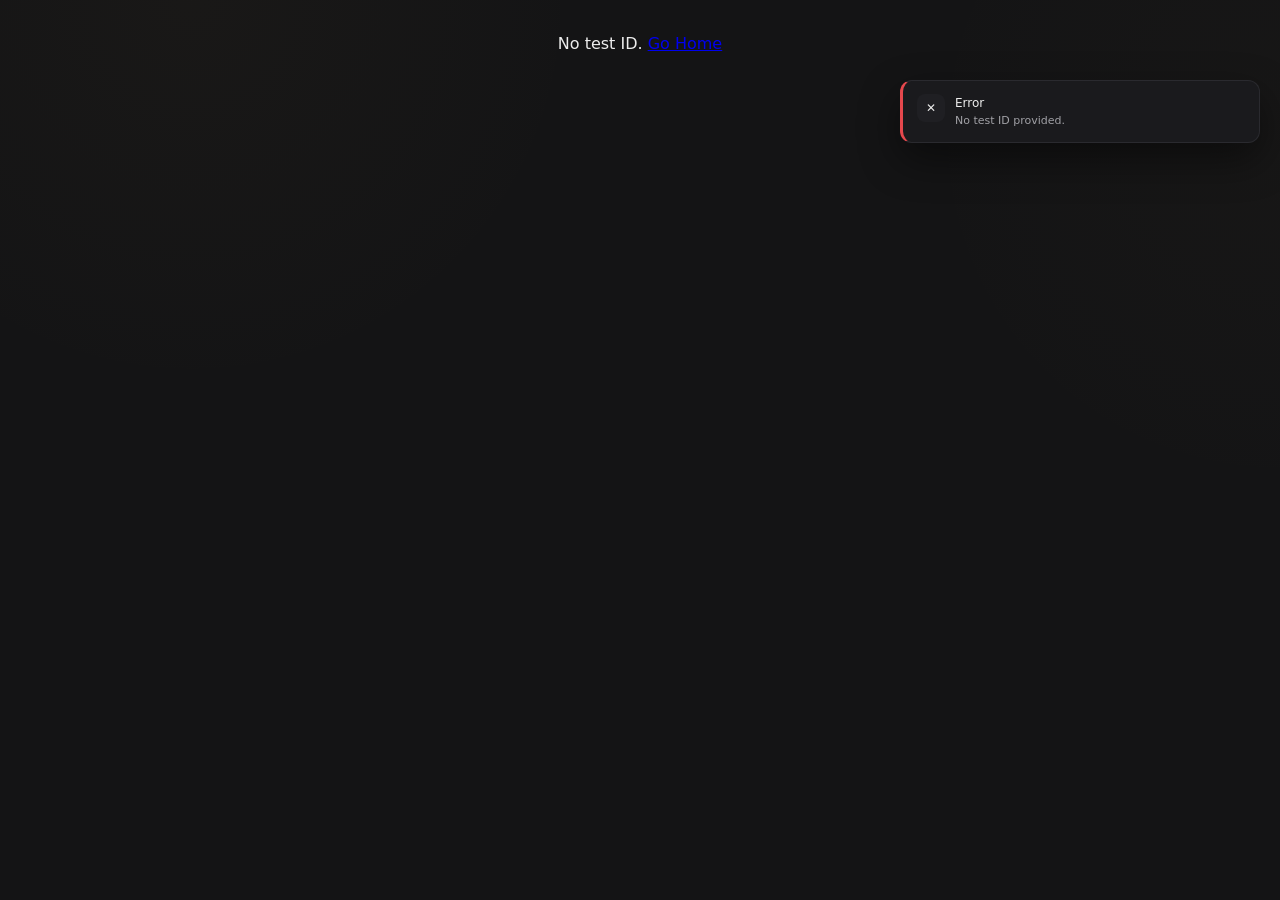
==== commit 1dc7105f: "Improve UI" ====
--- a/test.html
+++ b/test.html
@@ -4,7 +4,7 @@
   <meta charset="UTF-8">
   <meta name="viewport" content="width=device-width, initial-scale=1.0">
   <title>CET Mock Test – Take Test</title>
-  <link rel="stylesheet" href="/test.css">
+  <link rel="stylesheet" href="test.css">
 </head>
 <body>
 <div id="testApp"></div>
@@ -14,6 +14,7 @@
   const CURRENT_STORAGE_KEY = 'cet_mock_tests_v3';
   const OLD_STORAGE_KEY = 'cet_mock_tests_v2';
   const ATTEMPTS_KEY = 'cet_test_attempts';
+  const THEME_KEY = 'cetprep-theme'; // Match index.html
 
   function getAllTests() {
     let raw = localStorage.getItem(CURRENT_STORAGE_KEY);
@@ -30,27 +31,31 @@
 
   function showToast(message, type = 'success', title = '') {
     const container = document.getElementById('toastContainer') || (() => { const div = document.createElement('div'); div.id = 'toastContainer'; div.className = 'toast-container'; document.body.appendChild(div); return div; })();
-    const icons = { success: '✅', error: '❌', info: 'ℹ️', warning: '⚠️' };
-    const titles = { success: 'Success!', error: 'Error!', info: 'Info', warning: 'Warning!' };
+    const icons = { success: '✓', error: '✕', info: 'i', warning: '!' };
+    const titles = { success: 'Success', error: 'Error', info: 'Info', warning: 'Warning' };
     const toast = document.createElement('div'); toast.className = `toast ${type}`;
-    toast.innerHTML = `<div class="toast-icon">${icons[type]}</div><div class="toast-content"><div class="toast-title">${title || titles[type]}</div><div class="toast-message">${message}</div></div>`;
+    toast.innerHTML = `<div class="toast-icon">${icons[type]}</div><div class="toast-content"><div class="toast-title">${escapeHtml(title || titles[type])}</div><div class="toast-message">${escapeHtml(message)}</div></div>`;
     container.appendChild(toast); setTimeout(() => toast.remove(), 4000);
   }
 
   function showExplanationToast(explanation, questionText) {
     const container = document.getElementById('explanationToastContainer') || (() => { const div = document.createElement('div'); div.id = 'explanationToastContainer'; div.className = 'explanation-toast-container'; document.body.appendChild(div); return div; })();
     const toast = document.createElement('div'); toast.className = 'explanation-toast';
-    toast.innerHTML = `<div class="explanation-title">📖 Explanation</div><div style="font-size:0.85rem; color:var(--color-text-secondary);">${escapeHtml(questionText.substring(0, 80))}${questionText.length > 80 ? '...' : ''}</div><div class="explanation-text">${escapeHtml(explanation)}</div>`;
+    toast.innerHTML = `<div class="explanation-title">Explanation</div><div style="font-size:0.85rem; color:var(--color-text-secondary);">${escapeHtml(questionText.substring(0, 80))}${questionText.length > 80 ? '...' : ''}</div><div class="explanation-text">${escapeHtml(explanation)}</div>`;
     container.appendChild(toast); setTimeout(() => toast.remove(), 5000);
   }
 
   function showConfirmationModal(onConfirm, unansweredCount) {
     const modal = document.createElement('div'); modal.className = 'modal-overlay';
-    let warningText = unansweredCount > 0 ? `<p style="color: var(--color-warning); margin-bottom: 1rem;">⚠️ You have ${unansweredCount} unanswered question(s)!</p>` : '';
-    modal.innerHTML = `<div class="modal-box"><h3>📝 Submit Test?</h3>${warningText}<p>Are you sure you want to submit your test? You won't be able to change your answers after submission.</p><div class="modal-actions"><button class="btn btn-secondary" id="cancelSubmit">Cancel</button><button class="btn btn-danger" id="confirmSubmit">Yes, Submit</button></div></div>`;
+    let warningText = unansweredCount > 0 ? `<p style="color: var(--color-warning); margin-bottom: 1rem;">You have ${unansweredCount} unanswered question(s).</p>` : '';
+    modal.innerHTML = `<div class="modal-box"><h3>Submit test?</h3>${warningText}<p>Are you sure you want to submit? You won't be able to change your answers after submission.</p><div class="modal-actions"><button class="btn btn-secondary" id="cancelSubmit">Cancel</button><button class="btn btn-danger" id="confirmSubmit">Yes, submit</button></div></div>`;
     document.body.appendChild(modal);
-    document.getElementById('cancelSubmit').addEventListener('click', () => { modal.remove(); showToast('Submission cancelled.', 'info'); });
-    document.getElementById('confirmSubmit').addEventListener('click', () => { modal.remove(); onConfirm(); });
+    const cancelHandler = () => { modal.remove(); showToast('Submission cancelled.', 'info'); document.removeEventListener('keydown', escHandler); };
+    const confirmHandler = () => { modal.remove(); onConfirm(); document.removeEventListener('keydown', escHandler); };
+    const escHandler = (e) => { if (e.key === 'Escape') cancelHandler(); };
+    document.getElementById('cancelSubmit').addEventListener('click', cancelHandler);
+    document.getElementById('confirmSubmit').addEventListener('click', confirmHandler);
+    document.addEventListener('keydown', escHandler);
   }
 
   // ========== GRAPH RENDERING (unchanged) ==========
@@ -79,7 +84,7 @@
     for (let i = 0; i < labels.length; i++) {
       const x = i * (width / labels.length) + startX;
       const barHeight = (values[i] / maxVal) * (height - 60);
-      ctx.fillStyle = '#3b82f6';
+      ctx.fillStyle = '#4f46e5';
       ctx.fillRect(x, height - barHeight - 30, barWidth, barHeight);
       ctx.fillStyle = '#333';
       ctx.font = '12px sans-serif';
@@ -107,13 +112,13 @@
       points.push({ x, y });
     }
     ctx.beginPath();
-    ctx.strokeStyle = '#22c55e';
+    ctx.strokeStyle = '#16a34a';
     ctx.lineWidth = 2;
     ctx.moveTo(points[0].x, points[0].y);
     for (let i = 1; i < points.length; i++) ctx.lineTo(points[i].x, points[i].y);
     ctx.stroke();
     for (let i = 0; i < points.length; i++) {
-      ctx.fillStyle = '#f59e0b';
+      ctx.fillStyle = '#d97706';
       ctx.beginPath();
       ctx.arc(points[i].x, points[i].y, 4, 0, 2 * Math.PI);
       ctx.fill();
@@ -137,143 +142,156 @@
     ctx.clearRect(0, 0, width, height);
     const centerX = width / 2, centerY = height / 2, radius = 100;
     let startAngle = -Math.PI / 2;
-    const colors = ['#3b82f6', '#22c55e', '#f59e0b', '#ef4444', '#8b5cf6', '#06b6d4'];
+    const colors = ['#4f46e5', '#16a34a', '#d97706', '#dc2626', '#8b5cf6', '#0284c7'];
     for (let i = 0; i < values.length; i++) {
       const angle = (values[i] / total) * 2 * Math.PI;
       const endAngle = startAngle + angle;
       ctx.beginPath();
-      ctx.fillStyle = colors[i % colors.length];
       ctx.moveTo(centerX, centerY);
       ctx.arc(centerX, centerY, radius, startAngle, endAngle);
+      ctx.closePath();
+      ctx.fillStyle = colors[i % colors.length];
       ctx.fill();
       startAngle = endAngle;
     }
     ctx.fillStyle = '#000';
     ctx.font = 'bold 14px sans-serif';
     ctx.fillText(title, 10, 20);
-    let legendY = 40;
-    for (let i = 0; i < labels.length; i++) {
-      ctx.fillStyle = colors[i % colors.length];
-      ctx.fillRect(width - 120, legendY, 12, 12);
-      ctx.fillStyle = '#000';
-      ctx.font = '10px sans-serif';
-      ctx.fillText(`${labels[i]}: ${values[i]}`, width - 105, legendY + 10);
-      legendY += 18;
-    }
-  }
-
-  function renderTable(containerId, title, data) {
-    const container = document.getElementById(containerId);
-    if (!container) return;
-    let html = `<table class="data-table"><caption style="caption-side:top; margin-bottom:8px; font-weight:bold;">${escapeHtml(title)}</caption><thead><tr><th>Item</th><th>Value</th></tr></thead><tbody>`;
-    for (let [key, val] of Object.entries(data)) {
-      html += `<tr><td>${escapeHtml(key)}</td><td>${escapeHtml(String(val))}</td></tr>`;
-    }
-    html += `</tbody></table>`;
-    container.innerHTML = html;
+  }
+
+  function renderTable(canvasId, title, rows) {
+    const canvas = document.getElementById(canvasId);
+    if (!canvas) return;
+    const width = 500, height = 300;
+    const ctx = setCanvasSize(canvas, width, height);
+    ctx.clearRect(0, 0, width, height);
+    ctx.font = '12px sans-serif';
+    const colWidth = width / Math.max(...rows.map(r => r.length));
+    const rowHeight = 25;
+    for (let r = 0; r < rows.length; r++) {
+      for (let c = 0; c < rows[r].length; c++) {
+        const x = c * colWidth + 5;
+        const y = r * rowHeight + 20;
+        ctx.fillStyle = r === 0 ? '#000' : '#333';
+        ctx.fillText(rows[r][c], x, y);
+      }
+    }
+    ctx.fillStyle = '#000';
+    ctx.font = 'bold 14px sans-serif';
+    ctx.fillText(title, 10, 20);
   }
 
   function renderParagraphWithVisualizations(paragraphText, uniqueId) {
     if (!paragraphText) return '';
-    const lines = paragraphText.split('\n');
-    if (lines.length === 0) return escapeHtml(paragraphText);
-    const firstLine = lines[0].trim().toUpperCase();
-    const supported = ['[BARGRAPH]', '[LINEGRAPH]', '[PIEGRAPH]', '[TABLE]'];
-    let type = null;
-    for (let t of supported) if (firstLine.startsWith(t)) { type = t; break; }
-    if (!type) return `<div>${escapeHtml(paragraphText)}</div>`;
-
-    const titleLine = lines[1] ? lines[1].trim() : 'Data';
-    const dataLines = lines.slice(2).filter(l => l.includes(':'));
-    const data = {};
-    for (let line of dataLines) {
-      const [key, val] = line.split(':');
-      if (key && val) {
-        let numVal = parseFloat(val.trim());
-        data[key.trim()] = isNaN(numVal) ? val.trim() : numVal;
-      }
-    }
-    if (Object.keys(data).length === 0) return `<div>${escapeHtml(paragraphText)}</div>`;
-
-    const containerId = `viz_${uniqueId}`;
-    let html = `<div class="chart-container" id="${containerId}"></div>`;
-    requestAnimationFrame(() => {
-      const container = document.getElementById(containerId);
-      if (!container) return;
-      if (type === '[BARGRAPH]') {
-        const canvasId = `canvas_${uniqueId}`;
-        container.innerHTML = `<canvas id="${canvasId}" style="width:100%; max-width:500px; height:auto;"></canvas>`;
-        renderBarGraph(canvasId, titleLine, data);
-      } else if (type === '[LINEGRAPH]') {
-        const canvasId = `canvas_${uniqueId}`;
-        container.innerHTML = `<canvas id="${canvasId}" style="width:100%; max-width:500px; height:auto;"></canvas>`;
-        renderLineGraph(canvasId, titleLine, data);
-      } else if (type === '[PIEGRAPH]') {
-        const canvasId = `canvas_${uniqueId}`;
-        container.innerHTML = `<canvas id="${canvasId}" style="width:100%; max-width:500px; height:auto;"></canvas>`;
-        renderPieChart(canvasId, titleLine, data);
-      } else if (type === '[TABLE]') {
-        renderTable(containerId, titleLine, data);
-      }
-    });
-    return html;
-  }
-
-  let beforeUnloadWarningAdded = false;
-  function enableBeforeUnload(submittedFlagRef) {
-    if (beforeUnloadWarningAdded) return;
-    window.addEventListener('beforeunload', (e) => {
-      if (!submittedFlagRef.submitted) {
-        e.preventDefault();
-        e.returnValue = 'You have not submitted your test. Are you sure you want to leave?';
-        return e.returnValue;
-      }
-    });
-    beforeUnloadWarningAdded = true;
+    if (paragraphText.includes('[BARGRAPH]')) {
+      const lines = paragraphText.split('\n');
+      const title = lines[1] || 'Chart';
+      const data = {};
+      for (let i = 2; i < lines.length; i++) {
+        const [key, val] = lines[i].split(':');
+        if (key && val) {
+          let numVal = parseFloat(val.trim());
+          if (isNaN(numVal)) {
+            return `<div>${escapeHtml(paragraphText)}</div>`;
+          }
+          data[key.trim()] = numVal;
+        }
+      }
+      const canvasId = `barChart_${uniqueId}`;
+      setTimeout(() => renderBarGraph(canvasId, title, data), 0);
+      return `<div class="chart-container"><canvas id="${canvasId}"></canvas></div>`;
+    }
+    if (paragraphText.includes('[LINEGRAPH]')) {
+      const lines = paragraphText.split('\n');
+      const title = lines[1] || 'Chart';
+      const data = {};
+      for (let i = 2; i < lines.length; i++) {
+        const [key, val] = lines[i].split(':');
+        if (key && val) {
+          let numVal = parseFloat(val.trim());
+          if (isNaN(numVal)) {
+            return `<div>${escapeHtml(paragraphText)}</div>`;
+          }
+          data[key.trim()] = numVal;
+        }
+      }
+      const canvasId = `lineChart_${uniqueId}`;
+      setTimeout(() => renderLineGraph(canvasId, title, data), 0);
+      return `<div class="chart-container"><canvas id="${canvasId}"></canvas></div>`;
+    }
+    if (paragraphText.includes('[PIEGRAPH]')) {
+      const lines = paragraphText.split('\n');
+      const title = lines[1] || 'Chart';
+      const data = {};
+      for (let i = 2; i < lines.length; i++) {
+        const [key, val] = lines[i].split(':');
+        if (key && val) {
+          let numVal = parseFloat(val.trim());
+          if (isNaN(numVal)) {
+            return `<div>${escapeHtml(paragraphText)}</div>`;
+          }
+          data[key.trim()] = numVal;
+        }
+      }
+      const canvasId = `pieChart_${uniqueId}`;
+      setTimeout(() => renderPieChart(canvasId, title, data), 0);
+      return `<div class="chart-container"><canvas id="${canvasId}"></canvas></div>`;
+    }
+    if (paragraphText.includes('[TABLE]')) {
+      const lines = paragraphText.split('\n');
+      const title = lines[1] || 'Table';
+      const rows = [];
+      for (let i = 2; i < lines.length; i++) {
+        const cols = lines[i].split('|').map(c => c.trim());
+        if (cols.length > 1) rows.push(cols);
+      }
+      if (rows.length === 0) return `<div>${escapeHtml(paragraphText)}</div>`;
+      const canvasId = `tableChart_${uniqueId}`;
+      setTimeout(() => renderTable(canvasId, title, rows), 0);
+      return `<div class="chart-container"><canvas id="${canvasId}"></canvas></div>`;
+    }
+    return `<div>${escapeHtml(paragraphText)}</div>`;
   }
 
   // ---------- THEME TOGGLE (for test page) ----------
   function getThemeToggleHTML() {
-    const isDark = document.body.classList.contains('dark');
-    const icon = isDark ? '🌙' : '☀️';
-    return `<button class="theme-toggle-exam" id="themeToggleExam" aria-label="Toggle theme"><span id="themeIconExam">${icon}</span></button>`;
+    // Check localStorage directly since this runs before setupThemeToggle initializes body class
+    const savedTheme = localStorage.getItem(THEME_KEY);
+    const prefersDark = window.matchMedia('(prefers-color-scheme: dark)').matches;
+    const isLight = savedTheme ? savedTheme === 'light' : !prefersDark;
+    const icon = isLight
+      ? '<circle cx="12" cy="12" r="4"/><path d="M12 2v2"/><path d="M12 20v2"/><path d="m4.93 4.93 1.41 1.41"/><path d="m17.66 17.66 1.41 1.41"/><path d="M2 12h2"/><path d="M20 12h2"/><path d="m4.93 19.07 1.41-1.41"/><path d="m17.66 6.34 1.41-1.41"/>'
+      : '<path d="M21 12.8A8.5 8.5 0 1 1 11.2 3 6.5 6.5 0 0 0 21 12.8Z"/>';
+    return `<button class="theme-toggle-exam" id="themeToggleExam" aria-label="Toggle theme"><svg class="icon" viewBox="0 0 24 24">${icon}</svg></button>`;
   }
 
   function setupThemeToggle() {
     const toggle = document.getElementById('themeToggleExam');
-    const icon = document.getElementById('themeIconExam');
     if (!toggle) return;
-    toggle.addEventListener('click', () => {
-      const isDark = !document.body.classList.contains('dark');
-      document.body.classList.toggle('dark', isDark);
-      localStorage.setItem('theme', isDark ? 'dark' : 'light');
-      icon.textContent = isDark ? '🌙' : '☀️';
-      showToast(`${isDark ? 'Dark' : 'Light'} mode`, 'info');
-    });
-  }
-
-  // Apply saved theme
-  if (localStorage.getItem('theme') === 'dark') {
-    document.body.classList.add('dark');
-  }
-
-  // ----- MAIN -----
-  const params = new URLSearchParams(window.location.search);
-  const testId = params.get('id');
-  if (!testId) {
-    document.body.innerHTML = '<div style="padding:2rem;text-align:center;">❌ No test ID. <a href="index.html">Go Home</a></div>';
-    showToast('No test ID provided.', 'error');
-  } else {
-    const test = getTestById(testId);
-    if (!test) {
-      document.body.innerHTML = '<div style="padding:2rem;text-align:center;">❌ Test not found. <a href="index.html">Return Home</a></div>';
-      showToast('Test not found.', 'error');
-    } else {
-      renderTestInterface(test);
-    }
-  }
-
-  // ---- renderTestInterface (with new UI) ----
+
+    // Initialize theme from localStorage on load (CSS uses .light class for light mode)
+    const savedTheme = localStorage.getItem(THEME_KEY);
+    const prefersDark = window.matchMedia('(prefers-color-scheme: dark)').matches;
+    const isLight = savedTheme ? savedTheme === 'light' : !prefersDark;
+    document.body.classList.toggle('light', isLight);
+
+    const handler = () => {
+      const isLight = !document.body.classList.contains('light');
+      document.body.classList.toggle('light', isLight);
+      localStorage.setItem(THEME_KEY, isLight ? 'light' : 'dark');
+      const icon = toggle.querySelector('svg');
+      if (icon) {
+        icon.innerHTML = isLight
+          ? '<circle cx="12" cy="12" r="4"/><path d="M12 2v2"/><path d="M12 20v2"/><path d="m4.93 4.93 1.41 1.41"/><path d="m17.66 17.66 1.41 1.41"/><path d="M2 12h2"/><path d="M20 12h2"/><path d="m4.93 19.07 1.41-1.41"/><path d="m17.66 6.34 1.41-1.41"/>'
+          : '<path d="M21 12.8A8.5 8.5 0 1 1 11.2 3 6.5 6.5 0 0 0 21 12.8Z"/>';
+      }
+      showToast(`${isLight ? 'Light' : 'Dark'} mode`, 'info');
+    };
+    toggle.addEventListener('click', handler);
+    window.__themeToggleCleanup = () => toggle.removeEventListener('click', handler);
+  }
+
+  // ---------- MAIN RENDER ----------
   function renderTestInterface(test) {
     let currentIndex = 0;
     let answers = new Array(test.questions.length).fill(null);
@@ -282,8 +300,8 @@
     let timeSeconds = 0;
     const app = document.getElementById('testApp');
     const submittedRef = { submitted: false };
+    const cleanupFns = [];
     enableBeforeUnload(submittedRef);
-
     function updateTimerDisplay() {
       const mins = Math.floor(timeSeconds / 60);
       const secs = timeSeconds % 60;
@@ -299,7 +317,7 @@
         }
       }, 1000);
     }
-
+    cleanupFns.push(() => { if (timerInterval) clearInterval(timerInterval); });
     function renderQuestionNav() {
       const navContainer = document.getElementById('navGrid');
       if (!navContainer) return;
@@ -311,24 +329,26 @@
         if (answers[idx] !== null) btn.classList.add('answered');
         if (markedForReview[idx]) btn.classList.add('marked');
         if (idx === currentIndex) btn.classList.add('current');
-        btn.addEventListener('click', () => {
+        const handler = () => {
           currentIndex = idx;
           renderMainQuestion();
           renderQuestionNav();
-        });
+        };
+        btn.addEventListener('click', handler);
+        cleanupFns.push(() => btn.removeEventListener('click', handler));
         navContainer.appendChild(btn);
       }
     }
-
     function renderMainQuestion() {
       const q = test.questions[currentIndex];
       const mainPanel = document.getElementById('mainPanel');
       if (!mainPanel) return;
       const selectedVal = answers[currentIndex];
-      const visualHtml = q.paragraph ? renderParagraphWithVisualizations(q.paragraph, `q${currentIndex}_${Date.now()}`) : '';
+      const uniqueId = `q${currentIndex}_${crypto.randomUUID ? crypto.randomUUID() : Date.now() + '_' + Math.random().toString(36).substr(2, 8)}`;
+      const visualHtml = q.paragraph ? renderParagraphWithVisualizations(q.paragraph, uniqueId) : '';
       mainPanel.innerHTML = `
         <div class="question-card">
-          ${visualHtml ? `<div class="paragraph-box">📖 ${visualHtml}</div>` : ''}
+          ${visualHtml ? `<div class="paragraph-box">${visualHtml}</div>` : ''}
           <div class="question-text">${escapeHtml(q.question)}</div>
           <div class="options-list" id="optionsList">
             ${q.options.map((opt, optIdx) => `
@@ -339,37 +359,46 @@
             `).join('')}
           </div>
           <div class="action-buttons">
-            <button class="action-btn" id="prevBtn">◀ Previous</button>
-            <button class="action-btn" id="nextBtn">Next ▶</button>
-            <button class="action-btn" id="markBtn">${markedForReview[currentIndex] ? '★ Marked' : '☆ Mark for Review'}</button>
-            <button class="action-btn" id="explainBtn">💡 Show Explanation</button>
+            <button class="action-btn" id="prevBtn">Previous</button>
+            <button class="action-btn" id="nextBtn">Next</button>
+            <button class="action-btn" id="markBtn">${markedForReview[currentIndex] ? 'Marked' : 'Mark for review'}</button>
+            <button class="action-btn" id="explainBtn">Show explanation</button>
           </div>
         </div>
       `;
       document.querySelectorAll('input[name="questionOption"]').forEach(radio => {
-        radio.addEventListener('change', (e) => {
+        const handler = (e) => {
           const chosen = parseInt(e.target.value);
           answers[currentIndex] = chosen;
           renderQuestionNav();
-        });
+        };
+        radio.addEventListener('change', handler);
+        cleanupFns.push(() => radio.removeEventListener('change', handler));
       });
-      document.getElementById('prevBtn')?.addEventListener('click', () => {
+      const prevHandler = () => {
         if (currentIndex > 0) { currentIndex--; renderMainQuestion(); renderQuestionNav(); }
-      });
-      document.getElementById('nextBtn')?.addEventListener('click', () => {
+      };
+      document.getElementById('prevBtn')?.addEventListener('click', prevHandler);
+      cleanupFns.push(() => document.getElementById('prevBtn')?.removeEventListener('click', prevHandler));
+      const nextHandler = () => {
         if (currentIndex < test.questions.length - 1) { currentIndex++; renderMainQuestion(); renderQuestionNav(); }
-      });
-      document.getElementById('markBtn')?.addEventListener('click', () => {
+      };
+      document.getElementById('nextBtn')?.addEventListener('click', nextHandler);
+      cleanupFns.push(() => document.getElementById('nextBtn')?.removeEventListener('click', nextHandler));
+      const markHandler = () => {
         markedForReview[currentIndex] = !markedForReview[currentIndex];
         renderMainQuestion();
         renderQuestionNav();
         showToast(`Question ${currentIndex + 1} ${markedForReview[currentIndex] ? 'marked' : 'unmarked'}`, 'info');
-      });
-      document.getElementById('explainBtn')?.addEventListener('click', () => {
+      };
+      document.getElementById('markBtn')?.addEventListener('click', markHandler);
+      cleanupFns.push(() => document.getElementById('markBtn')?.removeEventListener('click', markHandler));
+      const explainHandler = () => {
         showExplanationToast(test.questions[currentIndex].explanation, test.questions[currentIndex].question);
-      });
-    }
-
+      };
+      document.getElementById('explainBtn')?.addEventListener('click', explainHandler);
+      cleanupFns.push(() => document.getElementById('explainBtn')?.removeEventListener('click', explainHandler));
+    }
     function submitAndShowResults() {
       if (submittedRef.submitted) return;
       submittedRef.submitted = true;
@@ -386,57 +415,149 @@
           userAnswer: userAnswer !== null ? q.options[userAnswer] : 'Not answered',
           correctAnswer: q.options[q.correct],
           isCorrect,
-          explanation: q.explanation
+          explanation: q.explanation,
+          paragraph: q.paragraph || '',
+          options: q.options
         });
       }
       const total = test.questions.length;
       const percentage = ((correctCount / total) * 100).toFixed(1);
       const score = correctCount;
-      saveAttempt({ testId: test.id, testName: test.name, score, total, percentage, date: new Date().toISOString(), answers });
-      showToast(`Test submitted! Score: ${score}/${total} (${percentage}%)`, 'success', 'Test Completed!');
+      const attemptData = { testId: test.id, testName: test.name, score, total, percentage, date: new Date().toISOString(), answers };
+      saveAttempt(attemptData);
+      showToast(`Test submitted! Score: ${score}/${total} (${percentage}%)`, 'success', 'Test completed');
+      const csvContent = generateCSV(test, resultsDetail, { score, total, percentage, date: attemptData.date, timeSeconds });
       const modalDiv = document.createElement('div');
       modalDiv.className = 'results-modal';
       modalDiv.innerHTML = `
         <div class="results-card">
-          <div class="results-header"><h2>📊 Test Results</h2><p>${escapeHtml(test.name)} • ${new Date().toLocaleDateString()}</p></div>
+          <div class="results-header"><h2><svg width="25px" height="25px" viewBox="0 0 20 20" xmlns="http://www.w3.org/2000/svg"><path d="M9 5a1 1 0 100 2h2.586l-3.293 3.293a1 1 0 101.414 1.414L13 8.414V11a1 1 0 102 0V6c0-.025 0-.05-.003-.075A1 1 0 0014 5H9zM1 14.5A1.5 1.5 0 012.5 13h3A1.5 1.5 0 017 14.5v3A1.5 1.5 0 015.5 19h-3A1.5 1.5 0 011 17.5v-3z" fill="#5C5F62"/><path d="M2.5 1A1.5 1.5 0 001 2.5V11h2V3h14v14H9v2h8.5a1.5 1.5 0 001.5-1.5v-15A1.5 1.5 0 0017.5 1h-15z" fill="#5C5F62"/></svg>       Test results</h2><p>${escapeHtml(test.name)} &bull; ${new Date().toLocaleDateString()}</p></div>
           <div class="score-summary">
-            <div class="score-card correct"><div class="score-value">${correctCount}/${total}</div><div class="score-label">✅ Correct</div></div>
-            <div class="score-card incorrect"><div class="score-value">${total - correctCount}/${total}</div><div class="score-label">❌ Incorrect</div></div>
-            <div class="score-card percentage"><div class="score-value">${percentage}%</div><div class="score-label">📈 Score</div></div>
+            <div class="score-card correct"><div class="score-value">${correctCount}/${total}</div><div class="score-label">Correct</div></div>
+            <div class="score-card incorrect"><div class="score-value">${total - correctCount}/${total}</div><div class="score-label">Incorrect</div></div>
+            <div class="score-card percentage"><div class="score-value">${percentage}%</div><div class="score-label">Score</div></div>
           </div>
           <div class="results-content">
             ${resultsDetail.map((d, i) => `
               <div class="question-review-item ${d.isCorrect ? 'correct' : 'incorrect'}">
                 <div class="q-text">Q${i+1}: ${escapeHtml(d.question)}</div>
-                <div class="answer-detail">📌 Your answer: ${escapeHtml(d.userAnswer)}</div>
-                ${!d.isCorrect ? `<div class="answer-detail">✓ Correct: ${escapeHtml(d.correctAnswer)}</div>` : ''}
-                <div class="explanation-box"><strong>💡 Explanation:</strong> ${escapeHtml(d.explanation)}</div>
+                <div class="answer-detail">Your answer: ${escapeHtml(d.userAnswer)}</div>
+                ${!d.isCorrect ? `<div class="answer-detail">Correct: ${escapeHtml(d.correctAnswer)}</div>` : ''}
+                <div class="explanation-box"><strong>Explanation:</strong> ${escapeHtml(d.explanation)}</div>
               </div>
             `).join('')}
           </div>
           <div class="results-footer">
-            <button class="btn btn-secondary" id="closeModalBtn">Close</button>
-            <button class="btn btn-primary" id="homeBtn">🏠 Go Home</button>
+            <button class="btn btn-secondary" id="exportCsvBtn">
+              <svg width="20px" height="20px" viewBox="0 0 400 400" xmlns="http://www.w3.org/2000/svg">
+
+<defs>
+
+<style>.cls-1{fill:#101010;}</style>
+
+</defs>
+
+<title/>
+
+<g id="xxx-word">
+
+<path class="cls-1" d="M325,105H250a5,5,0,0,1-5-5V25a5,5,0,1,1,10,0V95h70a5,5,0,0,1,0,10Z"/>
+
+<path class="cls-1" d="M325,154.83a5,5,0,0,1-5-5V102.07L247.93,30H100A20,20,0,0,0,80,50v98.17a5,5,0,0,1-10,0V50a30,30,0,0,1,30-30H250a5,5,0,0,1,3.54,1.46l75,75A5,5,0,0,1,330,100v49.83A5,5,0,0,1,325,154.83Z"/>
+
+<path class="cls-1" d="M300,380H100a30,30,0,0,1-30-30V275a5,5,0,0,1,10,0v75a20,20,0,0,0,20,20H300a20,20,0,0,0,20-20V275a5,5,0,0,1,10,0v75A30,30,0,0,1,300,380Z"/>
+
+<path class="cls-1" d="M275,280H125a5,5,0,1,1,0-10H275a5,5,0,0,1,0,10Z"/>
+
+<path class="cls-1" d="M200,330H125a5,5,0,1,1,0-10h75a5,5,0,0,1,0,10Z"/>
+
+<path class="cls-1" d="M325,280H75a30,30,0,0,1-30-30V173.17a30,30,0,0,1,30-30h.2l250,1.66a30.09,30.09,0,0,1,29.81,30V250A30,30,0,0,1,325,280ZM75,153.17a20,20,0,0,0-20,20V250a20,20,0,0,0,20,20H325a20,20,0,0,0,20-20V174.83a20.06,20.06,0,0,0-19.88-20l-250-1.66Z"/>
+
+<path class="cls-1" d="M168.48,217.48l8.91,1a20.84,20.84,0,0,1-6.19,13.18q-5.33,5.18-14,5.18-7.31,0-11.86-3.67a23.43,23.43,0,0,1-7-10,37.74,37.74,0,0,1-2.46-13.87q0-12.19,5.78-19.82t15.9-7.64a18.69,18.69,0,0,1,13.2,4.88q5.27,4.88,6.64,14l-8.91.94q-2.46-12.07-10.86-12.07-5.39,0-8.38,5t-3,14.55q0,9.69,3.2,14.63t8.48,4.94a9.3,9.3,0,0,0,7.19-3.32A13.25,13.25,0,0,0,168.48,217.48Z"/>
+
+<path class="cls-1" d="M179.41,223.15l9.34-2q1.68,7.93,12.89,7.93,5.12,0,7.87-2a6.07,6.07,0,0,0,2.75-5,7.09,7.09,0,0,0-1.25-4q-1.25-1.85-5.35-2.91l-10.2-2.66a25.1,25.1,0,0,1-7.73-3.11,12.15,12.15,0,0,1-4-4.9,15.54,15.54,0,0,1-1.5-6.76,14,14,0,0,1,5.31-11.46q5.31-4.32,13.59-4.32a24.86,24.86,0,0,1,12.29,3,13.56,13.56,0,0,1,6.89,8.52l-9.14,2.27q-2.11-6.05-9.84-6.05-4.49,0-6.86,1.88a5.83,5.83,0,0,0-2.36,4.77q0,4.57,7.42,6.41l9.06,2.27q8.24,2.07,11.05,6.11a15.29,15.29,0,0,1,2.81,8.93,14.7,14.7,0,0,1-5.92,12.36q-5.92,4.51-15.33,4.51a28,28,0,0,1-13.89-3.32A16.29,16.29,0,0,1,179.41,223.15Z"/>
+
+<path class="cls-1" d="M250.31,236h-9.77L224.1,182.68h10.16l12.23,40.86L259,182.68h8Z"/>
+
+</g>
+
+</svg>
+              Export CSV
+            </button>
+            <button class="btn btn-primary" id="homeBtn">
+              <svg fill="#000000" width="20px" height="20px" viewBox="0 0 16 16" xmlns="http://www.w3.org/2000/svg"><path d="M15.5 14.69h-1.25V7.78a.62.62 0 0 0-.25-.47L8.4 2.7a.65.65 0 0 0-.81 0L2 7.31a.62.62 0 0 0-.22.47v6.91H.5V7.78a1.87 1.87 0 0 1 .68-1.44l5.62-4.6a1.88 1.88 0 0 1 2.39 0l5.63 4.6a1.87 1.87 0 0 1 .68 1.44z"/><path d="M11.05 12.11H9.8A1.72 1.72 0 0 0 8 10.49a1.72 1.72 0 0 0-1.8 1.62H5a3 3 0 0 1 
+3-2.87 
+3 
+3 
+0 
+0 
+1 
+3.05 
+2.87zm-6.1 
+0H6.2v2.58H4.95zm4.85 
+0h1.25v2.58H9.8z"/></svg>
+              Go home
+            </button>
           </div>
         </div>
       `;
       document.body.appendChild(modalDiv);
-      document.getElementById('closeModalBtn')?.addEventListener('click', () => modalDiv.remove());
-      document.getElementById('homeBtn')?.addEventListener('click', () => { modalDiv.remove(); window.location.href = 'index.html'; });
-    }
-
+      const exportHandler = () => downloadCSV(csvContent, `CETPrep_${test.name.replace(/\s+/g, '_')}_${new Date().toISOString().split('T')[0]}.csv`);
+      const homeHandler = () => { modalDiv.remove(); window.location.href = 'index.html'; };
+      document.getElementById('exportCsvBtn')?.addEventListener('click', exportHandler);
+      document.getElementById('homeBtn')?.addEventListener('click', homeHandler);
+      cleanupFns.push(() => {
+        document.getElementById('exportCsvBtn')?.removeEventListener('click', exportHandler);
+        document.getElementById('homeBtn')?.removeEventListener('click', homeHandler);
+      });
+    }
+    function generateCSV(test, resultsDetail, summary) {
+      const rows = [];
+      rows.push(['Test Name', 'Category', 'Date', 'Time Taken (seconds)', 'Score', 'Total', 'Percentage']);
+      rows.push([test.name, test.category || 'Misc', summary.date, summary.timeSeconds, summary.score, summary.total, summary.percentage + '%']);
+      rows.push([]);
+      rows.push(['Question #', 'Question', 'Your Answer', 'Correct Answer', 'Result', 'Options', 'Explanation', 'Paragraph/Data']);
+      resultsDetail.forEach((d, i) => {
+        const optionsStr = d.options.join(' | ');
+        const paragraphStr = d.paragraph ? d.paragraph.replace(/\n/g, ' ') : '';
+        rows.push([i + 1, d.question, d.userAnswer, d.correctAnswer, d.isCorrect ? 'Correct' : 'Incorrect', optionsStr, d.explanation, paragraphStr]);
+      });
+      return rows.map(row =>
+        row.map(cell => {
+          const str = String(cell || '');
+          if (str.includes(',') || str.includes('"') || str.includes('\n')) {
+            return '"' + str.replace(/"/g, '""') + '"';
+          }
+          return str;
+        }).join(',')
+      ).join('\n');
+    }
+    function downloadCSV(content, filename) {
+      const blob = new Blob([content], { type: 'text/csv;charset=utf-8;' });
+      const link = document.createElement('a');
+      link.href = URL.createObjectURL(blob);
+      link.download = filename;
+      link.style.display = 'none';
+      document.body.appendChild(link);
+      link.click();
+      document.body.removeChild(link);
+      setTimeout(() => URL.revokeObjectURL(link.href), 100);
+      showToast('CSV exported successfully!', 'success');
+    }
     // Build UI
     const toggleHTML = getThemeToggleHTML();
     app.innerHTML = `
       <div class="test-header">
-        <div class="test-title">📌 ${escapeHtml(test.name)} <span class="test-id">ID: ${test.id.slice(-8)}</span></div>
-        <div class="timer">⏱️ <span id="timerDisplay">00:00</span></div>
-        ${toggleHTML}
-        <button class="submit-btn" id="finalSubmitBtn">✅ Submit Test</button>
+        <div class="test-title">${escapeHtml(test.name)} <span class="test-id">ID: ${test.id.slice(-8)}</span></div>
+        <div class="header-controls">
+          <div class="timer"><span id="timerDisplay">00:00</span></div>
+          ${toggleHTML}
+          <button class="submit-btn" id="finalSubmitBtn">Submit test</button>
+        </div>
       </div>
       <div class="test-container">
         <div class="question-nav">
-          <h4>📋 Navigator</h4>
+          <h4>Navigator</h4>
           <div class="nav-grid" id="navGrid"></div>
           <div class="nav-legend">
             <span class="nav-legend-item"><span class="dot answered"></span> Answered</span>
@@ -447,22 +568,48 @@
         <div class="question-panel" id="mainPanel"></div>
       </div>
     `;
-
     startTimer();
     renderQuestionNav();
     renderMainQuestion();
-
-    document.getElementById('finalSubmitBtn')?.addEventListener('click', () => {
+    const submitHandler = () => {
       const unansweredCount = answers.filter(a => a === null).length;
       showConfirmationModal(() => submitAndShowResults(), unansweredCount);
+    };
+    document.getElementById('finalSubmitBtn')?.addEventListener('click', submitHandler);
+    cleanupFns.push(() => document.getElementById('finalSubmitBtn')?.removeEventListener('click', submitHandler));
+    setupThemeToggle();
+    cleanupFns.push(() => { if (window.__themeToggleCleanup) window.__themeToggleCleanup(); });
+    window.__testCleanup = () => cleanupFns.forEach(fn => fn());
+  }
+
+  function enableBeforeUnload(submittedRef) {
+    window.addEventListener('beforeunload', (e) => {
+      if (!submittedRef.submitted) {
+        e.preventDefault();
+        e.returnValue = '';
+      }
     });
-
-    setupThemeToggle();
+  }
+
+  // ---------- ENTRY ----------
+  const params = new URLSearchParams(window.location.search);
+  const testId = params.get('id');
+  if (!testId) {
+    document.body.innerHTML = '<div style="padding:2rem;text-align:center;">No test ID. <a href="index.html">Go Home</a></div>';
+    showToast('No test ID provided.', 'error');
+  } else {
+    const test = getTestById(testId);
+    if (!test) {
+      document.body.innerHTML = '<div style="padding:2rem;text-align:center;">Test not found. <a href="index.html">Return Home</a></div>';
+      showToast('Test not found.', 'error');
+    } else {
+      renderTestInterface(test);
+    }
   }
 
   function escapeHtml(str) {
     if (!str) return '';
-    return String(str).replace(/[&<>]/g, m => m === '&' ? '&amp;' : (m === '<' ? '&lt;' : '&gt;'));
+    return String(str).replace(/&/g, '&').replace(/</g, '<').replace(/>/g, '>');
   }
 </script>
 </body>
--- a/test.css
+++ b/test.css
@@ -1,7 +1,5 @@
 /* =========================================================
-   CET MOCK TEST — PREMIUM EDTECH UI
-   Complete CSS replacement
-   No JS / DOM dependencies changed
+   CET MOCK TEST — PREMIUM EDTECH UI (UNSLOPPED)
    ========================================================= */
 
 /* =========================================================
@@ -9,94 +7,102 @@
    ========================================================= */
 
 :root {
-    --color-primary: #4f46e5;
-    --color-primary-hover: #4338ca;
-    --color-primary-soft: #eef2ff;
-    --color-primary-glow: rgba(79, 70, 229, 0.18);
+    /* Warm graphite ramp - paper/desk world */
+    --color-bg: #141415;
+    --color-bg-soft: #18181a;
+    --color-surface: #1a1a1d;
+    --color-surface-soft: #1f1f23;
+    --color-surface-hover: #25252a;
+    --color-surface-raised: #2a2a30;
+
+    --color-border: #2a2a2f;
+    --color-border-strong: #33333a;
+    --color-border-focus: #b8965c;  /* amber accent */
+
+    --color-text: #ededed;
+    --color-text-secondary: #a1a1a6;
+    --color-text-muted: #737373;
+
+    /* Accent: muted amber/gold - desk lamp glow */
+    --color-accent: #b8965c;
+    --color-accent-soft: rgba(184, 150, 92, 0.12);
+    --color-accent-strong: #c9a86e;
+    --color-accent-glow: rgba(184, 150, 92, 0.18);
+
+    --color-success: #4cc38a;
+    --color-success-soft: rgba(76, 195, 138, 0.12);
+
+    --color-danger: #e5484d;
+    --color-danger-soft: rgba(229, 72, 77, 0.12);
+
+    --color-warning: #d9a441;
+    --color-warning-soft: rgba(217, 164, 65, 0.12);
+
+    --color-info: #5cb8e8;
+    --color-info-soft: rgba(92, 184, 232, 0.12);
+
+    --shadow-xs: 0 1px 2px rgba(0, 0, 0, 0.3);
+    --shadow-sm: 0 2px 8px rgba(0, 0, 0, 0.35);
+    --shadow-md: 0 8px 24px rgba(0, 0, 0, 0.4);
+    --shadow-lg: 0 16px 40px rgba(0, 0, 0, 0.45);
+    --shadow-xl: 0 24px 60px rgba(0, 0, 0, 0.5);
+
+    --radius-sm: 6px;
+    --radius-md: 10px;
+    --radius-lg: 14px;
+    --radius-xl: 18px;
+    --radius-full: 999px;
+
+    --header-height: 64px;
+
+    --transition-fast: 120ms cubic-bezier(0.22, 1, 0.36, 1);
+    --transition: 160ms cubic-bezier(0.22, 1, 0.36, 1);
+    --transition-slow: 300ms cubic-bezier(0.22, 1, 0.36, 1);
+}
+
+/* Light mode - warm paper */
+body.light {
+    --color-bg: #f5f2eb;
+    --color-bg-soft: #ebe7df;
+    --color-surface: #ffffff;
+    --color-surface-soft: #f7f4ef;
+    --color-surface-hover: #ebe7df;
+    --color-surface-raised: #fdfbf7;
+
+    --color-border: #e0dcd3;
+    --color-border-strong: #d4cec3;
+    --color-border-focus: #9a7d3a;
+
+    --color-text: #1f1b16;
+    --color-text-secondary: #5e554a;
+    --color-text-muted: #7b7266;
+
+    --color-accent: #9a7d3a;
+    --color-accent-soft: rgba(154, 125, 58, 0.14);
+    --color-accent-strong: #856d33;
+    --color-accent-glow: rgba(154, 125, 58, 0.16);
 
     --color-success: #16a34a;
-    --color-success-soft: #ecfdf3;
+    --color-success-soft: rgba(22, 163, 74, 0.12);
 
     --color-danger: #dc2626;
-    --color-danger-soft: #fef2f2;
+    --color-danger-soft: rgba(220, 38, 38, 0.12);
 
     --color-warning: #d97706;
-    --color-warning-soft: #fff7ed;
+    --color-warning-soft: rgba(217, 119, 6, 0.12);
 
     --color-info: #0284c7;
-    --color-info-soft: #eff6ff;
-
-    --color-text: #111827;
-    --color-text-secondary: #667085;
-    --color-text-muted: #98a2b3;
-
-    --color-background: #f5f7fb;
-    --color-surface: #ffffff;
-    --color-surface-soft: #f8fafc;
-
-    --color-border: #e4e7ec;
-    --color-border-strong: #d0d5dd;
-
-    --shadow-xs: 0 1px 2px rgba(16, 24, 40, 0.04);
-    --shadow-sm: 0 2px 8px rgba(16, 24, 40, 0.06);
-    --shadow-md: 0 8px 24px rgba(16, 24, 40, 0.08);
-    --shadow-lg: 0 18px 45px rgba(16, 24, 40, 0.12);
-    --shadow-xl: 0 30px 70px rgba(16, 24, 40, 0.18);
-
-    --radius-sm: 8px;
-    --radius-md: 12px;
-    --radius-lg: 18px;
-    --radius-xl: 24px;
-
-    --header-height: 76px;
-
-    --transition-fast: 150ms ease;
-    --transition: 220ms ease;
-    --transition-slow: 350ms ease;
-}
-
-/* =========================================================
-   02. DARK MODE
-   ========================================================= */
-
-body.dark {
-    --color-primary: #818cf8;
-    --color-primary-hover: #6366f1;
-    --color-primary-soft: rgba(99, 102, 241, 0.13);
-    --color-primary-glow: rgba(129, 140, 248, 0.18);
-
-    --color-success: #4ade80;
-    --color-success-soft: rgba(34, 197, 94, 0.12);
-
-    --color-danger: #f87171;
-    --color-danger-soft: rgba(239, 68, 68, 0.12);
-
-    --color-warning: #fbbf24;
-    --color-warning-soft: rgba(245, 158, 11, 0.12);
-
-    --color-info: #38bdf8;
-    --color-info-soft: rgba(14, 165, 233, 0.12);
-
-    --color-text: #f8fafc;
-    --color-text-secondary: #aab4c3;
-    --color-text-muted: #697586;
-
-    --color-background: #0b1020;
-    --color-surface: #111827;
-    --color-surface-soft: #151d2e;
-
-    --color-border: #263247;
-    --color-border-strong: #34425a;
-
-    --shadow-xs: 0 1px 2px rgba(0, 0, 0, 0.2);
-    --shadow-sm: 0 2px 10px rgba(0, 0, 0, 0.22);
-    --shadow-md: 0 10px 28px rgba(0, 0, 0, 0.25);
-    --shadow-lg: 0 18px 50px rgba(0, 0, 0, 0.32);
-    --shadow-xl: 0 30px 80px rgba(0, 0, 0, 0.45);
-}
-
-/* =========================================================
-   03. GLOBAL RESET
+    --color-info-soft: rgba(2, 132, 199, 0.12);
+
+    --shadow-xs: 0 1px 2px rgba(31, 27, 22, 0.06);
+    --shadow-sm: 0 2px 8px rgba(31, 27, 22, 0.08);
+    --shadow-md: 0 8px 24px rgba(31, 27, 22, 0.1);
+    --shadow-lg: 0 16px 40px rgba(31, 27, 22, 0.12);
+    --shadow-xl: 0 24px 60px rgba(31, 27, 22, 0.15);
+}
+
+/* =========================================================
+   02. GLOBAL RESET
    ========================================================= */
 
 *,
@@ -115,6 +121,7 @@
     min-height: 100vh;
 
     font-family:
+        Geist,
         Inter,
         ui-sans-serif,
         system-ui,
@@ -127,20 +134,22 @@
     background:
         radial-gradient(
             circle at 15% 0%,
-            rgba(99, 102, 241, 0.07),
+            rgba(184, 150, 92, 0.03),
             transparent 28%
         ),
         radial-gradient(
             circle at 100% 15%,
-            rgba(14, 165, 233, 0.05),
+            rgba(184, 150, 92, 0.02),
             transparent 25%
         ),
-        var(--color-background);
+        var(--color-bg);
 
     line-height: 1.5;
     transition:
         background var(--transition-slow),
         color var(--transition);
+    -webkit-font-smoothing: antialiased;
+    -moz-osx-font-smoothing: grayscale;
 }
 
 button,
@@ -157,17 +166,17 @@
 button:focus-visible,
 input:focus-visible,
 label:focus-visible {
-    outline: 3px solid var(--color-primary-glow);
-    outline-offset: 3px;
+    outline: 2px solid var(--color-accent);
+    outline-offset: 2px;
 }
 
 ::selection {
-    color: #fff;
-    background: var(--color-primary);
-}
-
-/* =========================================================
-   04. MAIN APP
+    color: var(--color-bg);
+    background: var(--color-accent);
+}
+
+/* =========================================================
+   03. MAIN APP
    ========================================================= */
 
 #testApp {
@@ -176,7 +185,7 @@
 }
 
 /* =========================================================
-   05. TOP TEST HEADER
+   04. TOP TEST HEADER
    ========================================================= */
 
 .test-header {
@@ -185,27 +194,26 @@
     z-index: 1000;
 
     min-height: var(--header-height);
-    padding: 12px 28px;
+    padding: 10px 24px;
 
     display: flex;
     align-items: center;
-    gap: 14px;
-
-    background: rgba(255, 255, 255, 0.88);
+    gap: 12px;
+
+    background: rgba(26, 26, 29, 0.92);
     border-bottom: 1px solid var(--color-border);
-
-    backdrop-filter: blur(18px);
-    -webkit-backdrop-filter: blur(18px);
+    backdrop-filter: blur(16px);
+    -webkit-backdrop-filter: blur(16px);
 
     box-shadow: var(--shadow-sm);
 }
 
-body.dark .test-header {
-    background: rgba(17, 24, 39, 0.86);
-}
-
-/* =========================================================
-   06. TEST TITLE
+body.light .test-header {
+    background: rgba(255, 255, 255, 0.92);
+}
+
+/* =========================================================
+   05. TEST TITLE
    ========================================================= */
 
 .test-title {
@@ -216,9 +224,9 @@
     align-items: center;
     gap: 10px;
 
-    font-size: 1rem;
-    font-weight: 750;
-    letter-spacing: -0.02em;
+    font-size: 15px;
+    font-weight: 500;
+    letter-spacing: -0.01em;
 
     color: var(--color-text);
 
@@ -230,21 +238,21 @@
 .test-id {
     flex-shrink: 0;
 
-    padding: 4px 9px;
+    padding: 3px 8px;
 
     border: 1px solid var(--color-border);
-    border-radius: 999px;
+    border-radius: var(--radius-full);
 
     color: var(--color-text-muted);
     background: var(--color-surface-soft);
 
-    font-size: 0.68rem;
-    font-weight: 650;
-    letter-spacing: 0.03em;
-}
-
-/* =========================================================
-   07. TIMER
+    font-size: 11px;
+    font-weight: 500;
+    letter-spacing: 0.02em;
+}
+
+/* =========================================================
+   06. TIMER
    ========================================================= */
 
 .timer {
@@ -252,21 +260,21 @@
 
     display: inline-flex;
     align-items: center;
-    gap: 8px;
-
-    min-height: 42px;
-    padding: 0 15px;
+    gap: 6px;
+
+    min-height: 36px;
+    padding: 0 12px;
 
     border: 1px solid var(--color-border);
-    border-radius: 12px;
+    border-radius: 8px;
 
     color: var(--color-text);
     background: var(--color-surface);
 
     box-shadow: var(--shadow-xs);
 
-    font-size: 0.88rem;
-    font-weight: 750;
+    font-size: 13px;
+    font-weight: 500;
     font-variant-numeric: tabular-nums;
 
     transition:
@@ -279,12 +287,12 @@
 }
 
 /* =========================================================
-   08. THEME TOGGLE
+   07. THEME TOGGLE
    ========================================================= */
 
 .theme-toggle-exam {
-    width: 42px;
-    height: 42px;
+    width: 38px;
+    height: 38px;
 
     flex-shrink: 0;
 
@@ -294,14 +302,12 @@
     cursor: pointer;
 
     border: 1px solid var(--color-border);
-    border-radius: 12px;
+    border-radius: 8px;
 
     color: var(--color-text);
     background: var(--color-surface);
 
     box-shadow: var(--shadow-xs);
-
-    font-size: 1rem;
 
     transition:
         transform var(--transition-fast),
@@ -311,89 +317,99 @@
 }
 
 .theme-toggle-exam:hover {
-    transform: translateY(-2px);
-    border-color: var(--color-primary);
-    box-shadow: 0 5px 15px var(--color-primary-glow);
+    transform: translateY(-1px);
+    border-color: var(--color-accent);
+    box-shadow: 0 4px 12px var(--color-accent-glow);
 }
 
 .theme-toggle-exam:active {
-    transform: translateY(0) scale(0.96);
-}
-
-/* =========================================================
-   09. SUBMIT BUTTON
+    transform: translateY(0) scale(0.98);
+}
+
+.theme-toggle-exam .icon {
+    width: 18px;
+    height: 18px;
+    stroke-width: 1.5;
+}
+
+/* =========================================================
+   08. SUBMIT BUTTON
    ========================================================= */
 
 .submit-btn {
-    min-height: 42px;
-    padding: 0 17px;
+    min-height: 38px;
+    padding: 0 16px;
 
     flex-shrink: 0;
 
     display: inline-flex;
     align-items: center;
     justify-content: center;
-    gap: 7px;
+    gap: 6px;
 
     cursor: pointer;
 
     border: 1px solid transparent;
-    border-radius: 12px;
-
-    color: #fff;
-    background: linear-gradient(
-        135deg,
-        var(--color-primary),
-        var(--color-primary-hover)
-    );
+    border-radius: 8px;
+
+    color: var(--color-bg);
+    background: var(--color-accent);
 
     box-shadow:
-        0 5px 14px var(--color-primary-glow);
-
-    font-size: 0.82rem;
-    font-weight: 750;
+        0 4px 12px var(--color-accent-glow);
+
+    font-size: 13px;
+    font-weight: 500;
 
     transition:
         transform var(--transition-fast),
         box-shadow var(--transition),
-        filter var(--transition);
+        background var(--transition);
 }
 
 .submit-btn:hover {
-    transform: translateY(-2px);
-    filter: brightness(1.04);
+    transform: translateY(-1px);
+    background: var(--color-accent-strong);
     box-shadow:
-        0 9px 22px var(--color-primary-glow);
+        0 8px 20px var(--color-accent-glow);
 }
 
 .submit-btn:active {
     transform: translateY(0);
 }
 
-/* =========================================================
-   10. MAIN TEST LAYOUT
+/* Header controls wrapper */
+.header-controls {
+    display: flex;
+    align-items: center;
+    gap: 10px;
+    flex-wrap: wrap;
+}
+
+/* =========================================================
+   09. MAIN TEST LAYOUT
    ========================================================= */
 
 .test-container {
-    width: min(1500px, calc(100% - 48px));
-    margin: 28px auto;
+    width: min(1400px, calc(100% - 40px));
+    margin: 24px auto;
 
     display: grid;
-    grid-template-columns: 280px minmax(0, 1fr);
-    gap: 22px;
+    grid-template-columns: 260px minmax(0, 1fr);
+    gap: 20px;
 
     align-items: start;
 }
 
 /* =========================================================
-   11. QUESTION NAVIGATOR
+   10. QUESTION NAVIGATOR
    ========================================================= */
 
 .question-nav {
     position: sticky;
-    top: calc(var(--header-height) + 20px);
-
-    padding: 20px;
+    top: calc(var(--header-height) + 16px);
+
+    padding: 18px;
 
     border: 1px solid var(--color-border);
     border-radius: var(--radius-lg);
@@ -410,22 +426,18 @@
 
     display: block;
 
-    width: 38px;
-    height: 4px;
-
-    margin-bottom: 14px;
-
-    border-radius: 99px;
-
-    background: linear-gradient(
-        90deg,
-        var(--color-primary),
-        #8b5cf6
-    );
+    width: 32px;
+    height: 3px;
+
+    margin-bottom: 12px;
+
+    border-radius: var(--radius-full);
+
+    background: var(--color-accent);
 }
 
 .question-nav h4 {
-    margin: 0 0 18px;
+    margin: 0 0 16px;
 
     display: flex;
     align-items: center;
@@ -433,21 +445,21 @@
 
     color: var(--color-text);
 
-    font-size: 0.92rem;
-    font-weight: 800;
+    font-size: 14px;
+    font-weight: 500;
     letter-spacing: -0.01em;
 }
 
 /* =========================================================
-   12. NAV GRID
+   11. NAV GRID
    ========================================================= */
 
 .nav-grid {
     display: grid;
     grid-template-columns: repeat(5, minmax(0, 1fr));
-    gap: 8px;
-
-    max-height: min(58vh, 600px);
+    gap: 6px;
+
+    max-height: min(55vh, 560px);
     overflow-y: auto;
 
     padding: 2px;
@@ -457,7 +469,7 @@
 }
 
 .nav-grid::-webkit-scrollbar {
-    width: 5px;
+    width: 4px;
 }
 
 .nav-grid::-webkit-scrollbar-track {
@@ -470,7 +482,7 @@
 }
 
 /* =========================================================
-   13. NAV BUTTONS
+   12. NAV BUTTONS
    ========================================================= */
 
 .nav-btn {
@@ -484,13 +496,13 @@
     cursor: pointer;
 
     border: 1px solid var(--color-border);
-    border-radius: 10px;
+    border-radius: 8px;
 
     color: var(--color-text-secondary);
     background: var(--color-surface-soft);
 
-    font-size: 0.76rem;
-    font-weight: 750;
+    font-size: 12px;
+    font-weight: 500;
 
     transition:
         transform var(--transition-fast),
@@ -501,72 +513,60 @@
 }
 
 .nav-btn:hover {
-    transform: translateY(-2px);
-
-    color: var(--color-primary);
-    border-color: var(--color-primary);
-
-    background: var(--color-primary-soft);
+    transform: translateY(-1px);
+
+    color: var(--color-accent);
+    border-color: var(--color-accent);
+
+    background: var(--color-accent-soft);
 }
 
 .nav-btn.current {
-    color: #fff;
-    border-color: var(--color-primary);
-    background: linear-gradient(
-        135deg,
-        var(--color-primary),
-        var(--color-primary-hover)
-    );
+    color: var(--color-bg);
+    border-color: var(--color-accent);
+    background: var(--color-accent);
 
     box-shadow:
-        0 5px 14px var(--color-primary-glow);
-
-    transform: scale(1.04);
+        0 4px 12px var(--color-accent-glow);
+
+    transform: scale(1.02);
 }
 
 .nav-btn.answered {
     color: var(--color-success);
-    border-color: rgba(22, 163, 74, 0.25);
+    border-color: rgba(76, 195, 138, 0.25);
     background: var(--color-success-soft);
 }
 
 .nav-btn.answered.current {
-    color: #fff;
-    border-color: var(--color-primary);
-    background: linear-gradient(
-        135deg,
-        var(--color-primary),
-        var(--color-primary-hover)
-    );
+    color: var(--color-bg);
+    border-color: var(--color-accent);
+    background: var(--color-accent);
 }
 
 .nav-btn.marked {
     color: var(--color-warning);
-    border-color: rgba(217, 119, 6, 0.3);
+    border-color: rgba(217, 164, 65, 0.3);
     background: var(--color-warning-soft);
 }
 
 .nav-btn.marked.current {
-    color: #fff;
-    border-color: var(--color-primary);
-    background: linear-gradient(
-        135deg,
-        var(--color-primary),
-        var(--color-primary-hover)
-    );
-}
-
-/* =========================================================
-   14. NAV LEGEND
+    color: var(--color-bg);
+    border-color: var(--color-accent);
+    background: var(--color-accent);
+}
+
+/* =========================================================
+   13. NAV LEGEND
    ========================================================= */
 
 .nav-legend {
-    margin-top: 18px;
-    padding-top: 16px;
+    margin-top: 16px;
+    padding-top: 14px;
 
     display: flex;
     flex-direction: column;
-    gap: 9px;
+    gap: 8px;
 
     border-top: 1px solid var(--color-border);
 }
@@ -578,13 +578,13 @@
 
     color: var(--color-text-secondary);
 
-    font-size: 0.72rem;
-    font-weight: 600;
+    font-size: 11px;
+    font-weight: 500;
 }
 
 .dot {
-    width: 9px;
-    height: 9px;
+    width: 8px;
+    height: 8px;
 
     flex-shrink: 0;
 
@@ -602,11 +602,11 @@
 }
 
 .dot.current {
-    background: var(--color-primary);
-}
-
-/* =========================================================
-   15. QUESTION PANEL
+    background: var(--color-accent);
+}
+
+/* =========================================================
+   14. QUESTION PANEL
    ========================================================= */
 
 .question-panel {
@@ -614,15 +614,15 @@
 }
 
 /* =========================================================
-   16. QUESTION CARD
+   15. QUESTION CARD
    ========================================================= */
 
 .question-card {
     position: relative;
 
-    min-height: 560px;
-
-    padding: 34px;
+    min-height: 520px;
+
+    padding: 30px;
 
     border: 1px solid var(--color-border);
     border-radius: var(--radius-xl);
@@ -631,15 +631,14 @@
 
     box-shadow: var(--shadow-md);
 
-    animation: questionEnter 220ms ease both;
+    animation: questionEnter 200ms ease both;
 }
 
 @keyframes questionEnter {
     from {
         opacity: 0;
-        transform: translateY(8px);
-    }
-
+        transform: translateY(6px);
+    }
     to {
         opacity: 1;
         transform: translateY(0);
@@ -647,12 +646,12 @@
 }
 
 /* =========================================================
-   17. PARAGRAPH / VISUALIZATION
+   16. PARAGRAPH / VISUALIZATION
    ========================================================= */
 
 .paragraph-box {
-    margin-bottom: 26px;
-    padding: 20px 22px;
+    margin-bottom: 22px;
+    padding: 18px 20px;
 
     border: 1px solid var(--color-border);
     border-radius: var(--radius-md);
@@ -660,14 +659,14 @@
     background:
         linear-gradient(
             135deg,
-            var(--color-primary-soft),
+            var(--color-accent-soft),
             transparent
         ),
         var(--color-surface-soft);
 
     color: var(--color-text-secondary);
 
-    font-size: 0.9rem;
+    font-size: 13px;
     line-height: 1.7;
 
     overflow-x: auto;
@@ -681,15 +680,15 @@
     width: 100%;
     min-height: 100px;
 
-    margin-top: 14px;
-    padding: 14px;
+    margin-top: 12px;
+    padding: 12px;
 
     display: flex;
     justify-content: center;
     align-items: center;
 
     border: 1px solid var(--color-border);
-    border-radius: 12px;
+    border-radius: 10px;
 
     background: var(--color-surface);
 }
@@ -700,49 +699,49 @@
 }
 
 /* =========================================================
-   18. QUESTION TEXT
+   17. QUESTION TEXT
    ========================================================= */
 
 .question-text {
-    margin-bottom: 28px;
-
-    max-width: 900px;
+    margin-bottom: 24px;
+
+    max-width: 850px;
 
     color: var(--color-text);
 
-    font-size: clamp(1.15rem, 1.6vw, 1.42rem);
-    font-weight: 750;
+    font-size: clamp(1.1rem, 1.4vw, 1.3rem);
+    font-weight: 500;
     line-height: 1.55;
 
-    letter-spacing: -0.018em;
-}
-
-/* =========================================================
-   19. OPTIONS
+    letter-spacing: -0.015em;
+}
+
+/* =========================================================
+   18. OPTIONS
    ========================================================= */
 
 .options-list {
     display: flex;
     flex-direction: column;
-    gap: 11px;
-
-    max-width: 950px;
+    gap: 10px;
+
+    max-width: 900px;
 }
 
 .option-item {
     position: relative;
 
-    min-height: 64px;
-    padding: 15px 18px;
+    min-height: 56px;
+    padding: 13px 16px;
 
     display: flex;
     align-items: center;
-    gap: 14px;
+    gap: 12px;
 
     cursor: pointer;
 
     border: 1.5px solid var(--color-border);
-    border-radius: 14px;
+    border-radius: 12px;
 
     color: var(--color-text);
 
@@ -756,37 +755,37 @@
 }
 
 .option-item:hover {
-    transform: translateX(3px);
-
-    border-color: var(--color-primary);
-
-    background: var(--color-primary-soft);
+    transform: translateX(2px);
+
+    border-color: var(--color-accent);
+
+    background: var(--color-accent-soft);
 
     box-shadow:
-        0 5px 15px rgba(16, 24, 40, 0.05);
-}
-
-body.dark .option-item:hover {
+        0 4px 12px rgba(0, 0, 0, 0.08);
+}
+
+body.light .option-item:hover {
     box-shadow:
-        0 8px 20px rgba(0, 0, 0, 0.18);
+        0 6px 16px rgba(31, 27, 22, 0.06);
 }
 
 .option-item:has(input:checked) {
-    border-color: var(--color-primary);
-    background: var(--color-primary-soft);
+    border-color: var(--color-accent);
+    background: var(--color-accent-soft);
 
     box-shadow:
-        0 0 0 3px var(--color-primary-glow);
+        0 0 0 3px var(--color-accent-soft);
 }
 
 .option-item input[type="radio"] {
     appearance: none;
     -webkit-appearance: none;
 
-    width: 21px;
-    height: 21px;
-
-    flex: 0 0 21px;
+    width: 19px;
+    height: 19px;
+
+    flex: 0 0 19px;
 
     margin: 0;
 
@@ -804,11 +803,11 @@
 }
 
 .option-item input[type="radio"]:checked {
-    border: 6px solid var(--color-primary);
+    border: 5px solid var(--color-accent);
     background: var(--color-surface);
 
     box-shadow:
-        0 0 0 3px var(--color-primary-glow);
+        0 0 0 3px var(--color-accent-soft);
 }
 
 .option-item label {
@@ -818,45 +817,45 @@
 
     color: var(--color-text);
 
-    font-size: 0.94rem;
-    font-weight: 550;
+    font-size: 14px;
+    font-weight: 400;
     line-height: 1.55;
 }
 
 /* =========================================================
-   20. ACTION BUTTONS
+   19. ACTION BUTTONS
    ========================================================= */
 
 .action-buttons {
-    margin-top: 34px;
-    padding-top: 22px;
+    margin-top: 28px;
+    padding-top: 20px;
 
     display: flex;
     flex-wrap: wrap;
-    gap: 10px;
+    gap: 8px;
 
     border-top: 1px solid var(--color-border);
 }
 
 .action-btn {
-    min-height: 44px;
-    padding: 0 16px;
+    min-height: 40px;
+    padding: 0 14px;
 
     display: inline-flex;
     align-items: center;
     justify-content: center;
-    gap: 7px;
+    gap: 6px;
 
     cursor: pointer;
 
     border: 1px solid var(--color-border);
-    border-radius: 11px;
+    border-radius: 8px;
 
     color: var(--color-text-secondary);
     background: var(--color-surface);
 
-    font-size: 0.8rem;
-    font-weight: 700;
+    font-size: 12px;
+    font-weight: 500;
 
     transition:
         transform var(--transition-fast),
@@ -867,13 +866,13 @@
 }
 
 .action-btn:hover {
-    transform: translateY(-2px);
-
-    color: var(--color-primary);
-
-    border-color: var(--color-primary);
-
-    background: var(--color-primary-soft);
+    transform: translateY(-1px);
+
+    color: var(--color-accent);
+
+    border-color: var(--color-accent);
+
+    background: var(--color-accent-soft);
 
     box-shadow: var(--shadow-sm);
 }
@@ -889,19 +888,19 @@
 
 /* Primary navigation */
 #nextBtn {
-    color: #fff;
-    border-color: var(--color-primary);
-
-    background: var(--color-primary);
+    color: var(--color-bg);
+    border-color: var(--color-accent);
+
+    background: var(--color-accent);
 
     box-shadow:
-        0 4px 12px var(--color-primary-glow);
+        0 3px 10px var(--color-accent-glow);
 }
 
 #nextBtn:hover {
-    color: #fff;
-    border-color: var(--color-primary-hover);
-    background: var(--color-primary-hover);
+    color: var(--color-bg);
+    border-color: var(--color-accent-strong);
+    background: var(--color-accent-strong);
 }
 
 /* Mark */
@@ -925,147 +924,146 @@
 }
 
 /* =========================================================
-   21. TOAST SYSTEM
+   20. TOAST SYSTEM
    ========================================================= */
 
 .toast-container {
     position: fixed;
-    top: 92px;
-    right: 22px;
+    top: 80px;
+    right: 20px;
 
     z-index: 9999;
 
-    width: min(380px, calc(100vw - 32px));
+    width: min(360px, calc(100vw - 32px));
+
+    display: flex;
+    flex-direction: column;
+    gap: 8px;
+
+    pointer-events: none;
+}
+
+.toast {
+    display: flex;
+    align-items: flex-start;
+    gap: 10px;
+
+    padding: 13px 14px;
+
+    border: 1px solid var(--color-border);
+    border-radius: 12px;
+
+    background: var(--color-surface);
+
+    box-shadow: var(--shadow-lg);
+
+    pointer-events: auto;
+
+    animation:
+        toastIn 200ms ease both;
+}
+
+@keyframes toastIn {
+    from {
+        opacity: 0;
+        transform: translateX(16px) scale(0.98);
+    }
+    to {
+        opacity: 1;
+        transform: translateX(0) scale(1);
+    }
+}
+
+.toast-icon {
+    width: 28px;
+    height: 28px;
+
+    flex-shrink: 0;
+
+    display: grid;
+    place-items: center;
+
+    border-radius: 8px;
+
+    background: var(--color-surface-soft);
+
+    font-size: 12px;
+    font-weight: 600;
+}
+
+.toast-content {
+    min-width: 0;
+}
+
+.toast-title {
+    margin-bottom: 1px;
+
+    color: var(--color-text);
+
+    font-size: 12px;
+    font-weight: 500;
+}
+
+.toast-message {
+    color: var(--color-text-secondary);
+
+    font-size: 11px;
+    line-height: 1.45;
+}
+
+.toast.success {
+    border-left: 3px solid var(--color-success);
+}
+
+.toast.error {
+    border-left: 3px solid var(--color-danger);
+}
+
+.toast.info {
+    border-left: 3px solid var(--color-accent);
+}
+
+.toast.warning {
+    border-left: 3px solid var(--color-warning);
+}
+
+/* =========================================================
+   21. EXPLANATION TOAST
+   ========================================================= */
+
+.explanation-toast-container {
+    position: fixed;
+    right: 20px;
+    bottom: 20px;
+
+    z-index: 9998;
+
+    width: min(420px, calc(100vw - 32px));
 
     display: flex;
     flex-direction: column;
     gap: 10px;
-
-    pointer-events: none;
-}
-
-.toast {
-    display: flex;
-    align-items: flex-start;
-    gap: 12px;
-
-    padding: 15px 16px;
+}
+
+.explanation-toast {
+    padding: 16px;
 
     border: 1px solid var(--color-border);
+    border-left: 4px solid var(--color-accent);
     border-radius: 14px;
 
     background: var(--color-surface);
 
-    box-shadow: var(--shadow-lg);
-
-    pointer-events: auto;
-
-    animation:
-        toastIn 280ms ease both;
-}
-
-@keyframes toastIn {
-    from {
-        opacity: 0;
-        transform: translateX(20px) scale(0.97);
-    }
-
-    to {
-        opacity: 1;
-        transform: translateX(0) scale(1);
-    }
-}
-
-.toast-icon {
-    width: 34px;
-    height: 34px;
-
-    flex-shrink: 0;
-
-    display: grid;
-    place-items: center;
-
-    border-radius: 10px;
-
-    background: var(--color-surface-soft);
-
-    font-size: 0.95rem;
-}
-
-.toast-content {
-    min-width: 0;
-}
-
-.toast-title {
-    margin-bottom: 2px;
-
-    color: var(--color-text);
-
-    font-size: 0.8rem;
-    font-weight: 800;
-}
-
-.toast-message {
-    color: var(--color-text-secondary);
-
-    font-size: 0.76rem;
-    line-height: 1.45;
-}
-
-.toast.success {
-    border-left: 3px solid var(--color-success);
-}
-
-.toast.error {
-    border-left: 3px solid var(--color-danger);
-}
-
-.toast.info {
-    border-left: 3px solid var(--color-info);
-}
-
-.toast.warning {
-    border-left: 3px solid var(--color-warning);
-}
-
-/* =========================================================
-   22. EXPLANATION TOAST
-   ========================================================= */
-
-.explanation-toast-container {
-    position: fixed;
-    right: 22px;
-    bottom: 22px;
-
-    z-index: 9998;
-
-    width: min(440px, calc(100vw - 32px));
-
-    display: flex;
-    flex-direction: column;
-    gap: 10px;
-}
-
-.explanation-toast {
-    padding: 18px;
-
-    border: 1px solid var(--color-border);
-    border-left: 4px solid var(--color-primary);
-    border-radius: 16px;
-
-    background: var(--color-surface);
-
     box-shadow: var(--shadow-xl);
 
-    animation: explanationIn 280ms ease both;
+    animation: explanationIn 200ms ease both;
 }
 
 @keyframes explanationIn {
     from {
         opacity: 0;
-        transform: translateY(15px);
-    }
-
+        transform: translateY(12px);
+    }
     to {
         opacity: 1;
         transform: translateY(0);
@@ -1073,25 +1071,25 @@
 }
 
 .explanation-title {
-    margin-bottom: 8px;
-
-    color: var(--color-primary);
-
-    font-size: 0.9rem;
-    font-weight: 800;
+    margin-bottom: 6px;
+
+    color: var(--color-accent);
+
+    font-size: 13px;
+    font-weight: 500;
 }
 
 .explanation-text {
-    margin-top: 9px;
+    margin-top: 8px;
 
     color: var(--color-text);
 
-    font-size: 0.82rem;
+    font-size: 12px;
     line-height: 1.65;
 }
 
 /* =========================================================
-   23. MODAL BASE
+   22. MODAL BASE
    ========================================================= */
 
 .modal-overlay,
@@ -1107,49 +1105,43 @@
 
     padding: 24px;
 
-    background: rgba(15, 23, 42, 0.58);
+    background: rgba(10, 10, 12, 0.6);
 
     backdrop-filter: blur(8px);
     -webkit-backdrop-filter: blur(8px);
 
-    animation: overlayIn 180ms ease both;
+    animation: overlayIn 140ms ease both;
 }
 
 @keyframes overlayIn {
-    from {
-        opacity: 0;
-    }
-
-    to {
-        opacity: 1;
-    }
-}
-
-/* =========================================================
-   24. CONFIRMATION MODAL
+    from { opacity: 0; }
+    to   { opacity: 1; }
+}
+
+/* =========================================================
+   23. CONFIRMATION MODAL
    ========================================================= */
 
 .modal-box {
-    width: min(440px, 100%);
-
-    padding: 28px;
+    width: min(420px, 100%);
+
+    padding: 24px;
 
     border: 1px solid var(--color-border);
-    border-radius: 20px;
+    border-radius: 16px;
 
     background: var(--color-surface);
 
     box-shadow: var(--shadow-xl);
 
-    animation: modalIn 220ms ease both;
+    animation: modalIn 180ms ease both;
 }
 
 @keyframes modalIn {
     from {
         opacity: 0;
-        transform: translateY(15px) scale(0.97);
-    }
-
+        transform: translateY(12px) scale(0.98);
+    }
     to {
         opacity: 1;
         transform: translateY(0) scale(1);
@@ -1157,25 +1149,25 @@
 }
 
 .modal-box h3 {
-    margin: 0 0 12px;
+    margin: 0 0 10px;
 
     color: var(--color-text);
 
-    font-size: 1.2rem;
-    font-weight: 800;
+    font-size: 16px;
+    font-weight: 500;
 }
 
 .modal-box p {
-    margin: 0 0 12px;
+    margin: 0 0 10px;
 
     color: var(--color-text-secondary);
 
-    font-size: 0.86rem;
-    line-height: 1.65;
+    font-size: 13px;
+    line-height: 1.6;
 }
 
 .modal-actions {
-    margin-top: 22px;
+    margin-top: 20px;
 
     display: flex;
     justify-content: flex-end;
@@ -1183,12 +1175,12 @@
 }
 
 /* =========================================================
-   25. GENERIC BUTTONS
+   24. GENERIC BUTTONS
    ========================================================= */
 
 .btn {
-    min-height: 42px;
-    padding: 0 16px;
+    min-height: 38px;
+    padding: 0 14px;
 
     display: inline-flex;
     align-items: center;
@@ -1197,10 +1189,10 @@
     cursor: pointer;
 
     border: 1px solid transparent;
-    border-radius: 10px;
-
-    font-size: 0.8rem;
-    font-weight: 750;
+    border-radius: 8px;
+
+    font-size: 12px;
+    font-weight: 500;
 
     transition:
         transform var(--transition-fast),
@@ -1214,15 +1206,15 @@
 }
 
 .btn-primary {
-    color: #fff;
-    background: var(--color-primary);
+    color: var(--color-bg);
+    background: var(--color-accent);
 
     box-shadow:
-        0 5px 15px var(--color-primary-glow);
+        0 4px 12px var(--color-accent-glow);
 }
 
 .btn-primary:hover {
-    background: var(--color-primary-hover);
+    background: var(--color-accent-strong);
 }
 
 .btn-secondary {
@@ -1237,61 +1229,61 @@
 }
 
 .btn-danger {
-    color: #fff;
+    color: var(--color-bg);
     background: var(--color-danger);
 }
 
 .btn-danger:hover {
-    filter: brightness(0.94);
-}
-
-/* =========================================================
-   26. RESULTS MODAL
+    background: #c0393c;
+}
+
+/* =========================================================
+   25. RESULTS MODAL
    ========================================================= */
 
 .results-modal {
     align-items: flex-start;
 
     overflow-y: auto;
-    padding: 40px 20px;
+    padding: 32px 16px;
 }
 
 .results-card {
-    width: min(1050px, 100%);
+    width: min(980px, 100%);
 
     overflow: hidden;
 
     border: 1px solid var(--color-border);
-    border-radius: 24px;
+    border-radius: 20px;
 
     background: var(--color-surface);
 
     box-shadow: var(--shadow-xl);
 
-    animation: modalIn 260ms ease both;
-}
-
-/* =========================================================
-   27. RESULTS HEADER
+    animation: modalIn 220ms ease both;
+}
+
+/* =========================================================
+   26. RESULTS HEADER
    ========================================================= */
 
 .results-header {
     position: relative;
 
-    padding: 30px 32px 26px;
-
-    color: #fff;
+    padding: 26px 28px 22px;
+
+    color: var(--color-bg);
 
     background:
         radial-gradient(
             circle at 90% 20%,
-            rgba(255, 255, 255, 0.15),
-            transparent 25%
+            rgba(184, 150, 92, 0.25),
+            transparent 30%
         ),
         linear-gradient(
             135deg,
-            var(--color-primary),
-            #7c3aed
+            var(--color-accent),
+            #8a7242
         );
 }
 
@@ -1299,13 +1291,13 @@
     content: "";
 
     position: absolute;
-    right: -60px;
-    bottom: -80px;
-
-    width: 220px;
-    height: 220px;
-
-    border: 1px solid rgba(255, 255, 255, 0.12);
+    right: -50px;
+    bottom: -70px;
+
+    width: 180px;
+    height: 180px;
+
+    border: 1px solid rgba(255, 255, 255, 0.1);
     border-radius: 50%;
 }
 
@@ -1313,11 +1305,11 @@
     position: relative;
     z-index: 1;
 
-    margin: 0 0 6px;
-
-    font-size: clamp(1.3rem, 2vw, 1.7rem);
-    font-weight: 850;
-    letter-spacing: -0.025em;
+    margin: 0 0 4px;
+
+    font-size: clamp(1.2rem, 1.8vw, 1.5rem);
+    font-weight: 500;
+    letter-spacing: -0.02em;
 }
 
 .results-header p {
@@ -1326,21 +1318,21 @@
 
     margin: 0;
 
-    color: rgba(255, 255, 255, 0.78);
-
-    font-size: 0.8rem;
-}
-
-/* =========================================================
-   28. SCORE SUMMARY
+    color: rgba(20, 20, 21, 0.8);
+
+    font-size: 12px;
+}
+
+/* =========================================================
+   27. SCORE SUMMARY
    ========================================================= */
 
 .score-summary {
-    padding: 22px 28px;
+    padding: 20px 24px;
 
     display: grid;
     grid-template-columns: repeat(3, 1fr);
-    gap: 13px;
+    gap: 10px;
 
     border-bottom: 1px solid var(--color-border);
 
@@ -1348,8 +1340,8 @@
 }
 
 .score-card {
-    min-height: 105px;
-    padding: 18px;
+    min-height: 95px;
+    padding: 16px;
 
     display: flex;
     flex-direction: column;
@@ -1359,7 +1351,7 @@
     text-align: center;
 
     border: 1px solid var(--color-border);
-    border-radius: 15px;
+    border-radius: 12px;
 
     background: var(--color-surface);
 
@@ -1369,29 +1361,29 @@
 }
 
 .score-card:hover {
-    transform: translateY(-2px);
+    transform: translateY(-1px);
     box-shadow: var(--shadow-sm);
 }
 
 .score-value {
-    margin-bottom: 4px;
+    margin-bottom: 3px;
 
     color: var(--color-text);
 
-    font-size: 1.45rem;
-    font-weight: 850;
-    letter-spacing: -0.03em;
+    font-size: 1.3rem;
+    font-weight: 500;
+    letter-spacing: -0.02em;
 }
 
 .score-label {
     color: var(--color-text-secondary);
 
-    font-size: 0.72rem;
-    font-weight: 650;
+    font-size: 11px;
+    font-weight: 500;
 }
 
 .score-card.correct {
-    border-color: rgba(22, 163, 74, 0.2);
+    border-color: rgba(76, 195, 138, 0.2);
 }
 
 .score-card.correct .score-value {
@@ -1399,7 +1391,7 @@
 }
 
 .score-card.incorrect {
-    border-color: rgba(220, 38, 38, 0.2);
+    border-color: rgba(229, 72, 77, 0.2);
 }
 
 .score-card.incorrect .score-value {
@@ -1407,21 +1399,21 @@
 }
 
 .score-card.percentage {
-    border-color: rgba(79, 70, 229, 0.22);
+    border-color: rgba(184, 150, 92, 0.22);
 }
 
 .score-card.percentage .score-value {
-    color: var(--color-primary);
-}
-
-/* =========================================================
-   29. RESULTS CONTENT
+    color: var(--color-accent);
+}
+
+/* =========================================================
+   28. RESULTS CONTENT
    ========================================================= */
 
 .results-content {
-    max-height: 55vh;
-
-    padding: 24px 28px;
+    max-height: 50vh;
+
+    padding: 20px 24px;
 
     overflow-y: auto;
 
@@ -1429,12 +1421,12 @@
 }
 
 .question-review-item {
-    margin-bottom: 12px;
-    padding: 18px;
+    margin-bottom: 10px;
+    padding: 16px;
 
     border: 1px solid var(--color-border);
     border-left: 4px solid var(--color-border-strong);
-    border-radius: 14px;
+    border-radius: 12px;
 
     background: var(--color-surface);
 
@@ -1470,462 +1462,704 @@
 }
 
 .q-text {
-    margin-bottom: 12px;
+    margin-bottom: 10px;
 
     color: var(--color-text);
 
-    font-size: 0.86rem;
-    font-weight: 750;
+    font-size: 13px;
+    font-weight: 500;
     line-height: 1.55;
 }
 
 .answer-detail {
-    margin-top: 6px;
+    margin-top: 4px;
 
     color: var(--color-text-secondary);
 
-    font-size: 0.76rem;
+    font-size: 12px;
     line-height: 1.5;
 }
 
 .explanation-box {
-    margin-top: 14px;
-    padding: 13px 14px;
+    margin-top: 12px;
+    padding: 11px 12px;
 
     border: 1px solid var(--color-border);
-    border-radius: 10px;
+    border-radius: 8px.
 
     color: var(--color-text-secondary);
     background: var(--color-surface-soft);
 
-    font-size: 0.76rem;
+    font-size: 12px;
     line-height: 1.6;
 }
 
 .explanation-box strong {
-    color: var(--color-primary);
-}
-
-/* =========================================================
-   30. RESULTS FOOTER
+    color: var(--color-accent);
+}
+
+/* =========================================================
+   29. RESULTS FOOTER
    ========================================================= */
 
 .results-footer {
-    padding: 18px 28px;
+    padding: 16px 24px;
 
     display: flex;
     justify-content: flex-end;
     gap: 10px;
+    align-items: center;
 
     border-top: 1px solid var(--color-border);
 
     background: var(--color-surface-soft);
 }
 
-/* =========================================================
-   31. DATA TABLE
+.results-footer .btn {
+    display: inline-flex;
+    align-items: center;
+    gap: 8px;
+}
+
+/* =========================================================
+   30. DATA TABLE
    ========================================================= */
 
 .data-table {
-    width: 100%;
-
-    border-collapse: separate;
-    border-spacing: 0;
-
-    overflow: hidden;
-
-    border: 1px solid var(--color-border);
-    border-radius: 12px;
-
-    background: var(--color-surface);
-
-    color: var(--color-text);
-
-    font-size: 0.8rem;
+    width: 100%.
+
+    border-collapse: separate.
+    border-spacing: 0.
+
+    overflow: hidden.
+
+    border: 1px solid var(--color-border).
+    border-radius: 10px.
+
+    background: var(--color-surface).
+
+    color: var(--color-text).
+
+    font-size: 12px.
 }
 
 .data-table caption {
-    color: var(--color-text);
-    font-size: 0.9rem;
-    font-weight: 800;
-    text-align: left;
+    color: var(--color-text).
+    font-size: 13px.
+    font-weight: 500.
+    text-align: left.
 }
 
 .data-table th,
 .data-table td {
-    padding: 11px 13px;
-
-    text-align: left;
-
-    border-bottom: 1px solid var(--color-border);
+    padding: 10px 12px.
+
+    text-align: left.
+
+    border-bottom: 1px solid var(--color-border).
 }
 
 .data-table th {
-    color: var(--color-text-secondary);
-    background: var(--color-surface-soft);
-
-    font-size: 0.7rem;
-    font-weight: 800;
-    text-transform: uppercase;
-    letter-spacing: 0.04em;
+    color: var(--color-text-secondary).
+    background: var(--color-surface-soft).
+
+    font-size: 10px.
+    font-weight: 600.
+    text-transform: uppercase.
+    letter-spacing: 0.04em.
 }
 
 .data-table tr:last-child td {
-    border-bottom: 0;
+    border-bottom: 0.
 }
 
 .data-table tbody tr {
-    transition: background var(--transition-fast);
+    transition: background var(--transition-fast).
 }
 
 .data-table tbody tr:hover {
-    background: var(--color-primary-soft);
-}
-
-/* =========================================================
-   32. SCROLLBARS
+    background: var(--color-accent-soft).
+}
+
+/* =========================================================
+   31. SCROLLBARS
    ========================================================= */
 
 * {
-    scrollbar-width: thin;
+    scrollbar-width: thin.
     scrollbar-color:
         var(--color-border-strong)
-        transparent;
+        transparent.
 }
 
 *::-webkit-scrollbar {
-    width: 7px;
-    height: 7px;
+    width: 6px.
+    height: 6px.
 }
 
 *::-webkit-scrollbar-track {
-    background: transparent;
+    background: transparent.
 }
 
 *::-webkit-scrollbar-thumb {
-    border-radius: 99px;
-    background: var(--color-border-strong);
+    border-radius: 99px.
+    background: var(--color-border-strong).
 }
 
 *::-webkit-scrollbar-thumb:hover {
-    background: var(--color-text-muted);
-}
-
-/* =========================================================
-   33. RESPONSIVE — TABLET
+    background: var(--color-text-muted).
+}
+
+/* =========================================================
+   32. RESPONSIVE — TABLET
    ========================================================= */
 
 @media (max-width: 1050px) {
 
     .test-header {
-        padding: 11px 18px;
+        padding: 9px 16px.
+    }
+
+    .header-controls {
+        gap: 8px.
     }
 
     .test-container {
-        width: min(100% - 30px, 1000px);
-
-        grid-template-columns: 230px minmax(0, 1fr);
-        gap: 16px;
+        width: min(100% - 24px, 960px).
+
+        grid-template-columns: 180px minmax(0, 1fr).
+        gap: 14px.
     }
 
     .question-nav {
-        padding: 16px;
+        padding: 14px.
     }
 
     .nav-grid {
-        grid-template-columns: repeat(4, 1fr);
+        grid-template-columns: repeat(4, 1fr).
     }
 
     .question-card {
-        padding: 26px;
+        padding: 24px.
     }
 
     .action-buttons {
-        gap: 8px;
+        gap: 6px.
     }
 
     .action-btn {
-        padding: 0 13px;
-    }
-}
-
-/* =========================================================
-   34. RESPONSIVE — MOBILE
+        padding: 0 11px.
+    }
+
+    .score-summary {
+        gap: 8px.
+    }
+
+    .score-card {
+        min-height: 85px.
+        padding: 13px.
+    }
+
+    canvas {
+        max-width: 100%.
+        height: auto.
+    }
+}
+
+/* =========================================================
+   33. RESPONSIVE — MOBILE
    ========================================================= */
 
 @media (max-width: 760px) {
 
     :root {
-        --header-height: auto;
+        --header-height: auto.
     }
 
     body {
-        background: var(--color-background);
+        background: var(--color-bg).
     }
 
     #testApp {
-        padding-bottom: 20px;
-    }
-
-    /* Header becomes compact two-row layout */
+        padding-bottom: 20px.
+    }
+
+    /* Header becomes stacked layout */
     .test-header {
-        position: relative;
-
-        padding: 12px;
-
-        display: grid;
-        grid-template-columns: minmax(0, 1fr) auto auto;
-        gap: 8px;
+        position: relative.
+        padding: 10px.
+        display: flex.
+        flex-direction: column.
+        gap: 8px.
     }
 
     .test-title {
-        grid-column: 1 / -1;
-
-        padding-bottom: 3px;
-
-        font-size: 0.9rem;
+        font-size: 14px.
+        font-weight: 500.
     }
 
     .test-id {
-        display: none;
+        display: none.
+    }
+
+    .header-controls {
+        display: flex.
+        align-items: center.
+        justify-content: space-between.
+        gap: 6px.
+        flex-wrap: wrap.
     }
 
     .timer {
-        min-height: 40px;
-        padding: 0 11px;
-
-        font-size: 0.78rem;
+        min-height: 40px.
+        padding: 0 12px.
+        font-size: 14px.
+        font-weight: 500.
+        background: var(--color-accent-soft).
+        color: var(--color-accent).
+        border-radius: var(--radius-md).
+        display: flex.
+        align-items: center.
+        flex: 1.
+        justify-content: center.
+        min-width: 90px.
     }
 
     .theme-toggle-exam {
-        width: 40px;
-        height: 40px;
+        width: 40px.
+        height: 40px.
+        border-radius: var(--radius-md).
     }
 
     .submit-btn {
-        min-height: 40px;
-        padding: 0 12px;
-
-        font-size: 0.72rem;
+        min-height: 40px.
+        padding: 0 14px.
+        font-size: 12px.
+        font-weight: 500.
+        flex: 1.
+        min-width: 90px.
     }
 
     /* Single column */
     .test-container {
-        width: calc(100% - 20px);
-        margin: 12px auto;
-
+        width: calc(100% - 12px).
+        margin: 6px auto.
+        display: flex.
+        flex-direction: column.
+        gap: 8px.
+    }
+
+    /* Navigator as collapsible horizontal scroller */
+    .question-nav {
+        position: relative.
+        top: auto.
+        width: 100%.
+        padding: 10px.
+        border-radius: 12px.
+    }
+
+    .question-nav::before {
+        margin-bottom: 6px.
+    }
+
+    .question-nav h4 {
+        margin-bottom: 6px.
+        font-size: 12px.
+        font-weight: 500.
+    }
+
+    .nav-grid {
+        display: flex.
+        max-height: none.
+        overflow-x: auto.
+        overflow-y: hidden.
+        padding-bottom: 4px.
+        gap: 5px.
+        -webkit-overflow-scrolling: touch.
+    }
+
+    .nav-btn {
+        width: 36px.
+        min-width: 36px.
+        height: 36px.
+        font-size: 11px.
+        border-radius: 6px.
+    }
+
+    .nav-btn.current {
+        box-shadow: 0 0 0 2px var(--color-accent).
+    }
+
+    .nav-legend {
+        display: flex.
+        flex-wrap: wrap.
+        gap: 10px 14px.
+        margin-top: 8px.
+        padding-top: 6px.
+        border-top: 1px solid var(--color-border).
+    }
+
+    .nav-legend-item {
+        font-size: 10px.
+        display: flex.
+        align-items: center.
+        gap: 4px.
+    }
+
+    .nav-legend-item .dot {
+        width: 7px.
+        height: 7px.
+    }
+
+    /* Question Card - comfortable touch targets */
+    .question-card {
+        min-height: auto.
+        padding: 16px 12px.
+        border-radius: 14px.
+    }
+
+    .paragraph-box {
+        padding: 12px.
+        margin-bottom: 16px.
+        border-radius: var(--radius-md).
+        font-size: 12px.
+        line-height: 1.5.
+    }
+
+    .question-text {
+        margin-bottom: 16px.
+        font-size: 1.05rem.
+        line-height: 1.6.
+    }
+
+    .options-list {
+        gap: 6px.
+    }
+
+    .option-item {
+        min-height: 52px.
+        padding: 12px 12px.
+        border-radius: 10px.
+    }
+
+    .option-item label {
+        font-size: 13px.
+        line-height: 1.4.
+    }
+
+    .option-item input[type="radio"] {
+        width: 18px.
+        height: 18px.
+        accent-color: var(--color-accent).
+    }
+
+    /* Action Buttons - 2x2 grid on mobile */
+    .action-buttons {
+        margin-top: 16px.
+        padding-top: 14px.
+        display: grid.
+        grid-template-columns: 1fr 1fr.
+        gap: 8px.
+    }
+
+    .action-btn {
+        min-height: 44px.
+        padding: 0 14px.
+        font-size: 12px.
+        font-weight: 500.
+        border-radius: var(--radius-md).
+        display: flex.
+        align-items: center.
+        justify-content: center.
+        gap: 5px.
+    }
+
+    #prevBtn {
+        margin-right: 0.
+        grid-column: 1.
+    }
+
+    #nextBtn {
+        grid-column: 2.
+    }
+
+    #markBtn {
+        grid-column: 1.
+    }
+
+    #explainBtn {
+        grid-column: 2.
+    }
+
+    /* Results Modal - full screen on mobile */
+    .results-modal {
+        padding: 0.
+        display: flex.
+        align-items: flex-end.
+        min-height: 100vh.
+    }
+
+    .results-card {
+        border-radius: 18px 18px 0 0.
+        width: 100%.
+        max-height: 90vh.
+        display: flex.
+        flex-direction: column.
+        overflow: hidden.
+    }
+
+    .results-header {
+        padding: 16px 14px.
+        flex-shrink: 0.
+    }
+
+    .results-header h2 {
+        font-size: 1.1rem.
+    }
+
+    .score-summary {
+        padding: 12px 14px.
+        gap: 6px.
+        flex-wrap: wrap.
+    }
+
+    .score-card {
+        min-height: 75px.
+        padding: 10px 8px.
+        flex: 1 1 30%.
+        min-width: 75px.
+    }
+
+    .score-value {
+        font-size: 1.15rem.
+    }
+
+    .score-label {
+        font-size: 10px.
+    }
+
+    .results-content {
+        max-height: calc(90vh - 180px).
+        padding: 10px 14px.
+        overflow-y: auto.
+        flex: 1.
+    }
+
+    .question-review-item {
+        padding: 12px.
+        margin-bottom: 10px.
+        border-radius: 10px.
+    }
+
+    .question-review-item .q-text {
+        font-size: 13px.
+        margin-bottom: 8px.
+    }
+
+    .question-review-item .answer-detail {
+        font-size: 11px.
+        margin-bottom: 3px.
+    }
+
+    .question-review-item .explanation-box {
+        font-size: 11px.
+        line-height: 1.5.
+    }
+
+    .results-footer {
+        padding: 12px 14px;
+        display: flex;
+        justify-content: flex-end;
+        gap: 8px;
+        flex-shrink: 0;
+        border-top: 1px solid var(--color-border);
+    }
+
+    .results-footer .btn {
+        width: 100%;
+        min-height: 44px;
+        font-size: 12px;
+    }
+
+    .modal-box {
+        padding: 18px 14px.
+        margin: 14px.
+        max-height: 80vh.
+        overflow-y: auto.
+    }
+
+    /* Canvas responsive */
+    canvas {
+        max-width: 100%.
+        height: auto !important.
+    }
+
+    .chart-container canvas {
+        width: 100% !important.
+        height: auto !important.
+    }
+}
+
+/* =========================================================
+   34. VERY SMALL PHONES
+   ========================================================= */
+
+@media (max-width: 420px) {
+
+    .test-header {
+        padding: 8px.
+    }
+
+    .test-title {
+        font-size: 13px.
+    }
+
+    .header-controls {
+        gap: 5px.
+    }
+
+    .timer {
+        min-height: 36px.
+        padding: 0 8px.
+        font-size: 12px.
+    }
+
+    .theme-toggle-exam {
+        width: 36px.
+        height: 36px.
+    }
+
+    .submit-btn {
+        min-height: 36px.
+        padding: 0 10px.
+        font-size: 11px.
+    }
+
+    .test-container {
+        width: calc(100% - 8px).
+        gap: 6px.
+    }
+
+    .question-nav {
+        padding: 8px.
+    }
+
+    .question-nav h4 {
+        font-size: 11px.
+    }
+
+    .nav-btn {
+        width: 32px.
+        min-width: 32px.
+        height: 32px.
+        font-size: 10px.
+    }
+
+    .nav-legend-item {
+        font-size: 9px.
+    }
+
+    .question-card {
+        padding: 14px 10px.
+    }
+
+    .paragraph-box {
+        padding: 10px.
+        font-size: 11px.
+    }
+
+    .question-text {
+        font-size: 1rem.
+    }
+
+    .option-item {
+        min-height: 48px.
+        padding: 10px 10px.
+    }
+
+    .option-item label {
+        font-size: 12px.
+    }
+
+    .action-buttons {
+        gap: 6px.
+        grid-template-columns: 1fr.
+    }
+
+    .action-btn {
+        min-height: 40px.
+        font-size: 11px.
+        padding: 0 8px.
+    }
+
+    #prevBtn, #nextBtn, #markBtn, #explainBtn {
+        grid-column: auto.
+    }
+
+    .score-summary {
+        gap: 5px.
+    }
+
+    .score-card {
+        min-height: 65px.
+        padding: 8px 5px.
+    }
+
+    .score-value {
+        font-size: 1rem.
+    }
+
+    .results-header {
+        padding: 14px 12px.
+    }
+
+    .results-header h2 {
+        font-size: 1rem.
+    }
+
+    .results-content {
+        padding: 8px 12px.
+    }
+
+    .question-review-item {
+        padding: 10px.
+    }
+
+    .question-review-item .q-text {
+        font-size: 12px.
+    }
+
+    .question-review-item .answer-detail {
+        font-size: 10px.
+    }
+
+    .question-review-item .explanation-box {
+        font-size: 10px.
+    }
+
+    .results-footer {
+        padding: 10px 12px;
         display: flex;
         flex-direction: column;
-        gap: 12px;
-    }
-
-    /* Navigator becomes horizontal */
-    .question-nav {
-        position: relative;
-        top: auto;
-
-        width: 100%;
-        padding: 15px;
-
-        border-radius: 15px;
-    }
-
-    .question-nav::before {
-        margin-bottom: 10px;
-    }
-
-    .question-nav h4 {
-        margin-bottom: 12px;
-    }
-
-    .nav-grid {
-        display: flex;
-
-        max-height: none;
-
-        overflow-x: auto;
-        overflow-y: hidden;
-
-        padding-bottom: 4px;
-    }
-
-    .nav-btn {
-        width: 42px;
-        min-width: 42px;
-        height: 42px;
-    }
-
-    .nav-legend {
-        display: grid;
-        grid-template-columns: repeat(3, 1fr);
-        gap: 5px;
-    }
-
-    .nav-legend-item {
-        font-size: 0.64rem;
-    }
-
-    /* Question */
-    .question-card {
-        min-height: auto;
-
-        padding: 20px 16px;
-
-        border-radius: 17px;
-    }
-
-    .paragraph-box {
-        padding: 15px;
-        margin-bottom: 20px;
-    }
-
-    .question-text {
-        margin-bottom: 20px;
-
-        font-size: 1.05rem;
-        line-height: 1.55;
-    }
-
-    .options-list {
-        gap: 9px;
-    }
-
-    .option-item {
-        min-height: 58px;
-        padding: 13px 14px;
-
-        border-radius: 12px;
-    }
-
-    .option-item label {
-        font-size: 0.84rem;
-    }
-
-    .action-buttons {
-        margin-top: 25px;
-        padding-top: 17px;
-
-        display: grid;
-        grid-template-columns: 1fr 1fr;
-    }
-
-    #prevBtn {
-        margin-right: 0;
-    }
-
-    #nextBtn {
-        order: 2;
-    }
-
-    #markBtn {
-        order: 3;
-    }
-
-    #explainBtn {
-        order: 4;
-    }
-
-    /* Results */
-    .results-modal {
-        padding: 12px;
-    }
-
-    .results-card {
-        border-radius: 18px;
-    }
-
-    .results-header {
-        padding: 22px 18px;
-    }
-
-    .score-summary {
-        padding: 14px;
-
-        gap: 8px;
-    }
-
-    .score-card {
-        min-height: 90px;
-        padding: 12px 7px;
-    }
-
-    .score-value {
-        font-size: 1.15rem;
-    }
-
-    .score-label {
-        font-size: 0.62rem;
-    }
-
-    .results-content {
-        max-height: 60vh;
-        padding: 14px;
-    }
-
-    .question-review-item {
-        padding: 14px;
-    }
-
-    .results-footer {
-        padding: 14px;
-
-        display: grid;
-        grid-template-columns: 1fr 1fr;
+        gap: 6px;
+        flex-shrink: 0;
+        border-top: 1px solid var(--color-border);
     }
 
     .results-footer .btn {
         width: 100%;
+        min-height: 40px;
+        font-size: 11px;
     }
 
     .modal-box {
-        padding: 22px;
-    }
-}
-
-/* =========================================================
-   35. VERY SMALL PHONES
-   ========================================================= */
-
-@media (max-width: 420px) {
-
-    .test-header {
-        grid-template-columns: 1fr auto;
-    }
-
-    .timer {
-        grid-column: 1;
-        grid-row: 2;
-    }
-
-    .theme-toggle-exam {
-        grid-column: 2;
-        grid-row: 2;
-    }
-
-    .submit-btn {
-        grid-column: 1 / -1;
-        grid-row: 3;
-    }
-
-    .score-summary {
-        grid-template-columns: 1fr;
-    }
-
-    .score-card {
-        min-height: 76px;
-    }
-
-    .action-buttons {
-        grid-template-columns: 1fr;
-    }
-
-    .results-footer {
-        grid-template-columns: 1fr;
-    }
-}
-
-/* =========================================================
-   36. REDUCED MOTION
+        padding: 16px 12px.
+        margin: 10px.
+    }
+}
+
+/* =========================================================
+   35. REDUCED MOTION
    ========================================================= */
 
 @media (prefers-reduced-motion: reduce) {
@@ -1933,15 +2167,15 @@
     *,
     *::before,
     *::after {
-        scroll-behavior: auto !important;
-        animation-duration: 0.01ms !important;
-        animation-iteration-count: 1 !important;
-        transition-duration: 0.01ms !important;
-    }
-}
-
-/* =========================================================
-   37. PRINT
+        scroll-behavior: auto !important.
+        animation-duration: 0.01ms !important.
+        animation-iteration-count: 1 !important.
+        transition-duration: 0.01ms !important.
+    }
+}
+
+/* =========================================================
+   36. PRINT
    ========================================================= */
 
 @media print {
@@ -1953,23 +2187,23 @@
     .explanation-toast-container,
     .modal-overlay,
     .results-modal {
-        display: none !important;
+        display: none !important.
     }
 
     body {
-        background: #fff !important;
-        color: #000 !important;
+        background: #fff !important.
+        color: #000 !important.
     }
 
     .test-container {
-        width: 100%;
-        margin: 0;
-        display: block;
+        width: 100%.
+        margin: 0.
+        display: block.
     }
 
     .question-card {
-        border: 0;
-        box-shadow: none;
-        padding: 0;
+        border: 0.
+        box-shadow: none.
+        padding: 0.
     }
 }
